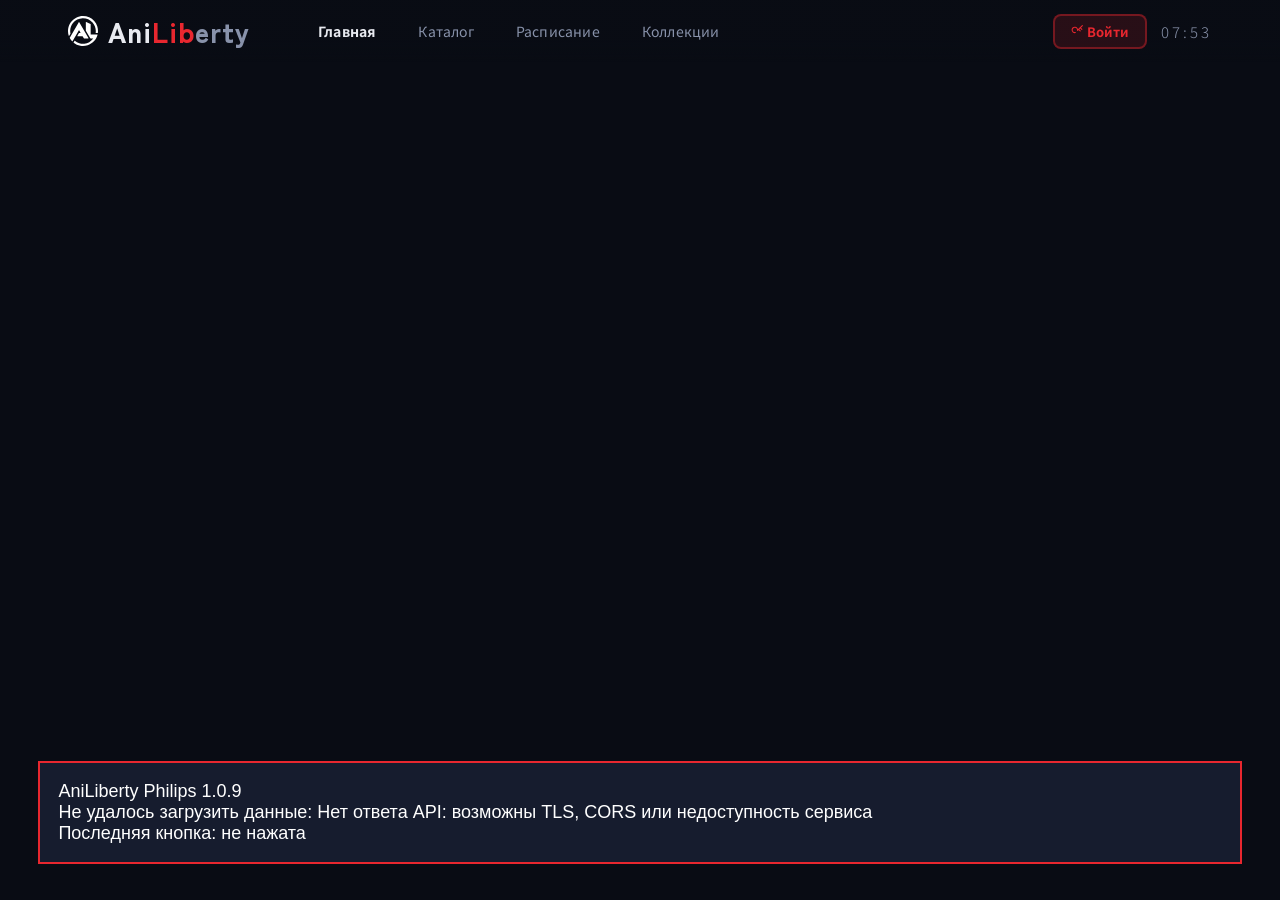
==== web/index.html @ 162997df "Restore original remote focus styling" ====
<!DOCTYPE html>
<html lang="uk">
<head>
<meta charset="UTF-8">
<meta name="viewport" content="width=device-width, initial-scale=1, minimum-scale=1, viewport-fit=cover">
<link rel="icon" type="image/svg+xml" href="data:image/svg+xml,%3Csvg%20xmlns%3D%22http%3A%2F%2Fwww.w3.org%2F2000%2Fsvg%22%20fill%3D%22white%22%20viewBox%3D%220%200%201174%201174%22%3E%3Cpath%20d%3D%22M698%20245c0-7%208-12%2014-9l169%2077c4%202%206%206%206%209v395c0%206%204%2010%2010%2010h248c6%200%2011%206%209%2012-25.3%2094.2-73.6%20180.7-140.7%20251.5-67.1%2070.9-150.8%20123.9-243.5%20154.2-92.7%2030.4-191.5%2037.2-287.5%2019.8-96-17.4-186.2-58.5-262.3-119.5-3-3-4-8-2-12l34-58c3-5%2010-7%2015-3%2051.5%2043.1%20111.1%2075.4%20175.4%2094.9%2064.2%2019.6%20131.7%2025.9%20198.5%2018.7%2066.7-7.2%20131.4-27.8%20190-60.5%2058.6-32.8%20110-77%20151.1-130.1%205-7%201-16-8-16h-93c-4%200-7-2-9-5L699%20574l-1-5z%22%2F%3E%3Cpath%20d%3D%22M422%20240c4-7%2014-7%2018%200l360%20624c4%207-1%2015-8%2015H628c-4%200-7-2-9-5l-43-75c-2-3-5-5-9-5H373c-7%200-12-8-8-15l65-113c1-3%205-5%208-5h41c7%200%2012-8%208-15l-47-83c-4-7-14-7-18%200L211%20929v1l-23%2039-1%201-10%2019c-4%206-12%207-16%202-36-38-67-82-92-128-2-3-2-7%200-10l10-19%202-2v-1z%22%2F%3E%3Cpath%20d%3D%22M587%200c83.2.1%20165.5%2017.8%20241.3%2052.1%2075.8%2034.3%20143.5%2084.2%20198.5%20146.7%2055.1%2062.4%2096.2%20135.8%20120.7%20215.3s31.8%20163.3%2021.5%20245.9c0%205-4%209-9%209h-67c-6%200-11-6-10-12%2020.8-146.3-24-294.3-122.5-404.5C862.1%20142.4%20720%2081.3%20572.3%2085.6%20424.6%2090%20286.3%20159.3%20194.5%20275%20102.7%20390.8%2066.6%20541.2%2096%20686l-1%207-47%2081c-5%207-15%206-18-2C.5%20683.8-7.6%20589.8%206.4%20497.8c14-91.9%2049.6-179.2%20104.1-254.7%2054.4-75.4%20126-136.8%20208.9-179.1C402.2%2021.7%20494-.2%20587%200z%22%2F%3E%3C%2Fsvg%3E">
<title>AniLiberty TV</title>
<style>
@import url('https://fonts.googleapis.com/css2?family=Zen+Kaku+Gothic+New:wght@700;900&family=Noto+Sans+JP:wght@300;400;700&display=swap');
*,*::before,*::after{box-sizing:border-box;margin:0;padding:0}
:root{
  --bg:#090c14;--bg2:#0f1421;--bg3:#161c2e;--bg4:#1e2540;--bg5:#252d48;
  --red:#e8272f;--gold:#f5c842;--grn:#22c55e;
  --t1:#e8eaf0;--t2:#8892aa;--t3:#4a5270;
  --hh:62px;--pad:68px;--cw:160px;
}
body{background:#090c14;color:#e8eaf0;font-family:'Noto Sans JP',sans-serif;
  width:1600px;height:900px;overflow:hidden;cursor:none;}
html{overflow:hidden;}
/* Mobile overrides handled by @media below */

/* Hide mobile nav on desktop */
#mobileNav{display:none;}
#mFltBtn{display:none;}
#mFltOverlay{display:none;}

body.mouse{cursor:default;}
.ff{font-family:'Zen Kaku Gothic New',sans-serif;font-weight:900;}

/* BG */




/* HEADER */
#hdr{position:fixed;top:0;left:0;right:0;height:62px;z-index:100;
  display:flex;align-items:center;padding:0 68px;
  background:linear-gradient(to bottom,rgba(9,12,20,.98) 65%,transparent);}
.logo{font-family:'Zen Kaku Gothic New',sans-serif;font-weight:900;font-size:28px;letter-spacing:1px;flex-shrink:0;user-select:none;display:flex;align-items:center;gap:10px;}
.logo-icon{width:30px;height:30px;flex-shrink:0;}
.logo .la{color:#e8eaf0}.logo .lb{color:#e8272f}.logo .lc{color:#8892aa}.logo-name{display:inline-flex;letter-spacing:1px;}
.logo-badge{font-size:8px;font-weight:700;letter-spacing:3px;color:#e8272f;
  border:1px solid rgba(232,39,47,.4);background:rgba(232,39,47,.1);
  padding:2px 6px;border-radius:4px;margin-left:8px;margin-top:4px;}
#nav{display:flex;gap:2px;margin-left:48px;}
.ntab{padding:7px 18px;border-radius:7px;font-size:14px;font-family:inherit;
  color:#8892aa;background:transparent;border:2px solid transparent;
  cursor:pointer;outline:none;transition:color .15s,background .15s,border-color .15s;letter-spacing:.2px;}
.ntab.cur{color:#e8eaf0;font-weight:700;}
.ntab.foc,body.mouse .ntab:hover{color:#e8eaf0;background:#161c2e;border-color:rgba(232,39,47,.5);}
.ntab.cur.foc{color:#e8272f;border-color:#e8272f;}
#hdr-r{margin-left:auto;display:flex;align-items:center;gap:14px;}
#loginBtn{padding:6px 16px;border-radius:8px;background:rgba(232,39,47,.14);color:#e8272f;
  border:2px solid rgba(232,39,47,.4);font-size:13px;font-weight:700;font-family:inherit;
  cursor:pointer;outline:none;transition:color .15s,background .15s,border-color .15s,box-shadow .15s,transform .15s;}
#loginBtn.foc,body.mouse #loginBtn:hover{
  background:#e8272f;color:#fff;border-color:#e8272f;
  box-shadow:0 0 0 3px rgba(232,39,47,.4),0 4px 18px rgba(232,39,47,.5);
  transform:scale(1.07);}
#fsBtn{display:none;background:none;border:1px solid rgba(255,255,255,.15);cursor:pointer;color:#8892aa;padding:5px 10px;border-radius:8px;font-size:16px;line-height:1;transition:color .15s,background .15s;}
#fsBtn:hover{color:#e8eaf0;background:#161c2e;}
body.mouse #fsBtn,body.is-mobile #fsBtn{display:inline-flex;align-items:center;}
body.is-app #fsBtn{display:none!important;}
body.is-app #pcFullscreen{display:none!important;}
#userPill{display:none;align-items:center;gap:7px;padding:5px 14px;border-radius:20px;
  color:#22c55e;border:2px solid rgba(34,197,94,.35);background:rgba(34,197,94,.08);
  font-size:13px;font-weight:700;cursor:pointer;outline:none;
  transition:color .15s,background .15s,border-color .15s,box-shadow .15s,transform .15s;}
#userPill.on{display:flex;}
#userPill.foc,body.mouse #userPill:hover{
  background:rgba(34,197,94,.25);border-color:#22c55e;color:#fff;
  box-shadow:0 0 0 3px rgba(34,197,94,.35),0 4px 18px rgba(34,197,94,.4);
  transform:scale(1.07);}
.udot{width:7px;height:7px;border-radius:50%;background:#22c55e;}
#clk{font-size:15px;color:#8892aa;letter-spacing:3px;font-weight:300;flex-shrink:0;}

/* LOGIN PANEL (top-right dropdown) */
#lp,#profilePanel{position:fixed;top:calc(62px + 6px);right:68px;width:400px;z-index:200;
  background:#0f1421;border:1px solid #252d48;border-radius:14px;padding:28px 32px;
  
  transform:translateY(-14px);opacity:0;pointer-events:none;transition:opacity .2s,transform .2s;}
#lp.on,#profilePanel.on{transform:translateY(0);opacity:1;pointer-events:all;}
.lp-h{font-size:19px;font-weight:700;margin-bottom:18px;}
.lp-lbl{font-size:10px;letter-spacing:1px;color:#4a5270;text-transform:uppercase;display:block;margin-bottom:5px;}
.lp-inp{width:100%;padding:11px 14px;background:#161c2e;border:2px solid #1e2540;
  border-radius:8px;color:#e8eaf0;font-size:15px;font-family:inherit;outline:none;
  transition:border-color .15s;margin-bottom:12px;}
.lp-inp.foc,.lp-inp:focus{border-color:#e8272f;background:rgba(232,39,47,.07);box-shadow:0 0 0 3px rgba(232,39,47,.18);}
#lpErr{font-size:12px;color:#e8272f;min-height:18px;margin-bottom:8px;}
.lp-row{display:flex;gap:8px;}

/* BUTTONS */
.btn.foc{outline:2px solid #e8272f;outline-offset:2px;}
.btn{display:inline-flex;align-items:center;justify-content:center;gap:7px;
  padding:10px 22px;border-radius:8px;font-size:14px;font-weight:700;font-family:inherit;
  cursor:pointer;border:none;outline:none;transition:color .15s,background .15s,border-color .15s,opacity .15s;letter-spacing:.2px;white-space:nowrap;}
.btn-p{background:#e8272f;color:#fff;}
.btn-s{background:rgba(255,255,255,.08);color:#e8eaf0;border:1px solid rgba(255,255,255,.13);}
.btn-c{background:transparent;color:#e8eaf0;border:1.5px solid rgba(255,255,255,.22);}
.btn-g{background:rgba(34,197,94,.14);color:#22c55e;border:1px solid rgba(34,197,94,.3);}
.btn.foc,body.mouse .btn:hover{outline:3px solid rgba(232,39,47,.5);outline-offset:1px;transform:scale(1.03);}

/* MAIN (content area between header and bar) */
#main{position:fixed;top:62px;bottom:0;left:0;right:0;overflow:hidden;z-index:5;}
.pg{display:none;width:100%;height:100%;flex-direction:column;}
.pg.on{display:flex;}

/* ===== HOME PAGE ===== */
/* hero content (bg is in bgLayer) */
/* HOME ROWS */
.home-rows{flex:1;min-height:0;overflow-y:auto;overflow-x:hidden;contain:strict;
  padding:6px 0 8px;}
.home-rows::-webkit-scrollbar{width:3px;}
.home-rows::-webkit-scrollbar-thumb{background:#252d48;}
.cards-sec{padding:0 0 2px;flex-shrink:0;}
/* ── Row nav arrows (Netflix-style) ── */
.track-wrap{position:relative;}
.row-arr{position:absolute;top:50%;transform:translateY(-50%);
  width:40px;height:76px;background:rgba(9,12,20,.85);border:none;
  color:#e8eaf0;font-size:26px;cursor:pointer;z-index:20;
  display:flex;align-items:center;justify-content:center;
  opacity:0;pointer-events:none;
  transition:opacity .18s,background .15s;
  backdrop-filter:blur(4px);border-radius:6px;}
.row-arr.arr-l{left:0;}
.row-arr.arr-r{right:0;}
.cards-sec.home-row:hover .row-arr{opacity:1;pointer-events:all;}
.row-arr:hover{background:rgba(232,39,47,.88);}
.row-arr.arr-hidden{opacity:0!important;pointer-events:none!important;}

.row-hdr{display:flex;align-items:center;gap:10px;margin-bottom:4px;padding:0 28px;}
.row-bar{width:3px;height:17px;background:#e8272f;border-radius:2px;}
.row-ttl{font-size:16px;font-weight:700;}
.row-sub{font-size:11px;color:#4a5270;margin-left:auto;letter-spacing:.3px;}
.track-wrap{overflow:visible;display:flex;align-items:center;padding:0 28px;clip-path:inset(-30px 0px);}
.track{display:flex;gap:10px;padding:12px 0 10px;transition:transform .25s cubic-bezier(.4,0,.2,1);transform:translateZ(0);}

/* ===== BADGES ===== */
.bdg{display:inline-flex;align-items:center;gap:3px;padding:2px 8px;border-radius:5px;
  font-size:10px;font-weight:700;letter-spacing:.4px;text-transform:uppercase;flex-shrink:0;}
.bdg-tv{background:rgba(59,130,246,.2);color:#93c5fd;}
.bdg-movie{background:rgba(168,85,247,.2);color:#d8b4fe;}

.bdg-ona{background:rgba(20,184,166,.2);color:#5eead4;}
.bdg-web{background:rgba(99,102,241,.2);color:#a5b4fc;}

.bdg-ongoing{background:rgba(34,197,94,.18);color:#22c55e;}
.bdg-fin{background:rgba(100,116,139,.18);color:#94a3b8;}

.bdg-age{background:rgba(239,68,68,.14);color:#fca5a5;}

/* ===== CARDS ===== */
.card{width:160px;border-radius:10px;flex-shrink:0;position:relative;
  overflow:visible;background:#161c2e;border:2px solid transparent;cursor:pointer;
  display:flex;flex-direction:column;contain:layout style paint;
  transition:transform .18s cubic-bezier(.4,0,.2,1),border-color .12s;}
/* clip image inside radius but allow card to scale outside */
.c-img,.c-ph{border-radius:8px 8px 0 0;overflow:hidden;}
.c-img{width:100%;aspect-ratio:2/3;object-fit:cover;flex-shrink:0;display:block;}
.c-ph{width:100%;aspect-ratio:2/3;flex-shrink:0;display:flex;align-items:center;justify-content:center;
  font-size:40px;background:linear-gradient(135deg,#1e2540,#0f1421);}
.c-body{padding:8px 9px;flex:1;display:flex;flex-direction:column;gap:3px;min-height:0;}
.c-name{font-size:11px;font-weight:700;line-height:1.35;
  display:-webkit-box;-webkit-line-clamp:2;-webkit-box-orient:vertical;overflow:hidden;}
.c-foot{display:flex;align-items:center;gap:5px;margin-top:auto;font-size:10px;color:#4a5270;flex-wrap:wrap;}
.c-eps{color:#e8272f;font-weight:700;}
.c-rating{display:flex;align-items:center;gap:2px;color:#f5c842;font-size:10px;font-weight:700;margin-left:auto;}
.c-new{position:absolute;top:6px;right:6px;background:#e8272f;color:#fff;
  font-size:8px;font-weight:700;padding:2px 5px;border-radius:3px;letter-spacing:.8px;}
/* push NEW badge below ongoing if both present */
.c-badge-ongoing ~ .c-new,.c-badge-ongoing+.c-new{top:26px;}

.c-prog{position:absolute;bottom:0;left:0;right:0;height:3px;background:rgba(255,255,255,.1);border-radius:0 0 10px 10px;overflow:hidden;}
.c-prog-f{height:100%;background:#e8272f;border-radius:0;transition:width .3s;}

/* ── Context menu ──────────────────────────────── */
#ctxOv{position:fixed;top:0;right:0;bottom:0;left:0;z-index:400;background:transparent;display:none;}
#ctxOv.on{display:block;}
.ctx-box{background:#0f1421;border-radius:14px;padding:0;overflow:hidden;min-width:280px;max-width:360px;
  border:1.5px solid #1e2540;position:absolute;
  box-shadow:0 8px 32px rgba(0,0,0,.7);}
.ctx-hdr{display:flex;align-items:center;gap:12px;padding:14px 16px;border-bottom:1px solid #1e2540;}
.ctx-poster{width:44px;height:62px;border-radius:6px;object-fit:cover;background:#161c2e;flex-shrink:0;}
.ctx-title{font-size:13px;font-weight:700;color:#e8eaf0;line-height:1.35;-webkit-line-clamp:2;display:-webkit-box;-webkit-box-orient:vertical;overflow:hidden;}
.ctx-item{display:flex;align-items:center;gap:12px;padding:13px 18px;font-size:13px;font-weight:600;
  color:#8892aa;cursor:pointer;transition:background .12s;}
.ctx-item.foc{background:#161c2e;color:#e8eaf0;}
.ctx-item.active{color:#f5c842;}
.ctx-item.danger{color:#ff6b6b;}
.ctx-item .ctx-ic{font-size:16px;width:22px;text-align:center;flex-shrink:0;}
.ctx-sep{height:1px;background:#1e2540;margin:4px 0;}

.card.foc{border-color:#e8272f;transform:scale(1.06) translateY(-8px) translateZ(0);z-index:10;}
body.is-mobile .card.foc{border-color:transparent!important;transform:none!important;z-index:auto!important;}
body.is-mobile.show-last-foc .card.foc{border-color:rgba(232,39,47,.6)!important;transform:scale(1.02) translateY(-3px)!important;}
/* Suppress all focus UI on mobile */
body.is-mobile .foc{outline:none!important;}
body.is-mobile .ntab.foc,body.is-mobile .dep.foc,
body.is-mobile .pep.foc,body.is-mobile .det-rel-card.foc,body.is-mobile .sch-item.foc,
body.is-mobile .fchip.foc,body.is-mobile .ctx-item.foc,body.is-mobile .ctab.foc,
body.is-mobile #detBack.foc,body.is-mobile .det-cbtn.foc{
  outline:none!important;border-color:transparent!important;
  background:transparent!important;color:#e8eaf0!important;transform:none!important;}
/* btn.foc on mobile — only remove outline, keep background */
body.is-mobile .btn.foc:not(.btn-p):not(.btn-s):not(.btn-c):not(.btn-g){
  outline:none!important;background:transparent!important;transform:none!important;}
body.is-mobile .btn-p.foc,body.is-mobile .btn-s.foc,body.is-mobile .btn-c.foc{
  outline:none!important;transform:none!important;}
body.is-mobile .ply-bar.bar-foc{background:transparent;}
body.mouse .card:hover{border-color:rgba(232,39,47,.5);transform:scale(1.03) translateY(-4px) translateZ(0);}
/* skeleton */
.skel{width:160px;aspect-ratio:2/3;background:#161c2e;border-radius:10px;flex-shrink:0;}

/* ===== CATALOG ===== */
#pgCatalog{flex-direction:row;background:#090c14;padding-top:10px;}
.cat-main{flex:1;min-width:0;display:flex;flex-direction:column;padding:20px 68px 0;overflow:visible;}
.cat-srch{display:flex;align-items:center;gap:12px;background:#0f1421;
  border:2px solid #1e2540;border-radius:10px;padding:0 16px;margin-bottom:18px;flex-shrink:0;}
.cat-srch.foc{border-color:#e8272f;}
.cat-srch-icon{font-size:17px;color:#4a5270;}
#catQ{flex:1;background:transparent;border:none;color:#e8eaf0;font-size:17px;
  font-family:inherit;outline:none;padding:13px 0;}
#catQ::placeholder{color:#4a5270;}
.cat-grid{flex:1;overflow-y:auto;overflow-x:visible;padding-top:8px;
  display:grid;grid-template-columns:repeat(auto-fill,minmax(160px,1fr));
  gap:16px;padding:18px 8px 24px;align-content:start;margin-top:4px;}
.cat-grid .card{width:auto;}
.cat-grid::-webkit-scrollbar{width:4px;}
.cat-grid::-webkit-scrollbar-thumb{background:#252d48;border-radius:2px;}
.cat-info{grid-column:1/-1;display:flex;align-items:center;justify-content:center;
  font-size:14px;color:#4a5270;padding:40px 0;}
.cat-load{grid-column:1/-1;display:flex;align-items:center;justify-content:center;padding:20px;}
/* filter sidebar */
.cat-flt{width:460px;flex-shrink:0;background:#0f1421;border-left:1px solid #1e2540;
  display:flex;flex-direction:column;}
.cat-flt-in{flex:1;overflow-y:auto;padding:20px 24px;}
.cat-flt-in::-webkit-scrollbar{width:3px;}
.cat-flt-in::-webkit-scrollbar-thumb{background:#252d48;}
.f-sec{margin-bottom:20px;}
.f-ttl{font-size:11px;font-weight:700;letter-spacing:.8px;color:#8892aa;
  text-transform:uppercase;margin-bottom:8px;}
.f-chips{display:flex;flex-wrap:wrap;gap:7px;}
.fchip{padding:5px 13px;border-radius:6px;font-size:12px;font-weight:600;font-family:inherit;
  cursor:pointer;outline:none;transition:color .13s,background .13s,border-color .13s;
  background:#161c2e;color:#8892aa;border:2px solid transparent;}
.fchip.sel{background:rgba(232,39,47,.18);color:#e8eaf0;border-color:rgba(232,39,47,.5);}
.fchip.foc,body.mouse .fchip:hover{border-color:#e8272f;color:#e8eaf0;}
.cat-flt-foot{padding:14px 24px;border-top:1px solid #1e2540;display:flex;gap:8px;}
.year-spin-wrap{display:flex;flex-direction:column;align-items:center;gap:4px;}
.year-spin-row{display:flex;flex-direction:row;align-items:center;gap:10px;}
.ys-label{font-size:10px;color:#4a5270;letter-spacing:.5px;width:22px;text-align:right;flex-shrink:0;}
.year-spin{display:flex;flex-direction:row;align-items:center;gap:4px;
  background:#161c2e;border:2px solid #252d48;border-radius:8px;padding:6px 8px;
  min-width:100px;transition:border-color .15s;}
.year-spin.foc{border-color:#e8272f;}
.ys-arr{color:#4a5270;font-size:13px;transition:color .1s;
  background:none;border:none;cursor:pointer;font-family:inherit;
  padding:10px 14px;margin:-10px -6px;line-height:1;outline:none;
  -webkit-tap-highlight-color:transparent;}
body.mouse .ys-arr:hover,.ys-arr:active{color:#e8272f;}
.year-spin.foc .ys-arr{color:#e8272f;}
.ys-val{font-size:15px;font-weight:700;color:#e8eaf0;min-width:44px;text-align:center;
  padding:0;letter-spacing:.5px;}
.cat-flt-foot .btn{flex:1;}

/* ===== SCHEDULE ===== */
#pgSchedule{background:#090c14;padding:20px 68px 0;overflow:hidden;flex-direction:column;}
.sch-grid{display:grid;grid-template-columns:repeat(7,1fr);gap:10px;flex:1;overflow:hidden;}
.sch-day{display:flex;flex-direction:column;gap:0;overflow:hidden;height:100%;}
.sch-dh{font-size:11px;font-weight:700;letter-spacing:1px;text-transform:uppercase;
  color:#e8eaf0;padding:6px 0;border-bottom:2px solid #1e2540;flex-shrink:0;}
.sch-dh.today{color:#e8272f;border-color:#e8272f;}
.sch-items{flex:1;min-height:0;overflow-y:auto;display:flex;flex-direction:column;gap:5px;padding:4px 0 8px;}
.sch-items::-webkit-scrollbar{width:2px;}
.sch-items::-webkit-scrollbar-thumb{background:#252d48;}
.sch-item{background:#0f1421;border-radius:7px;cursor:pointer;
  border:2px solid transparent;outline:none;transition:color .13s,background .13s,border-color .13s;text-align:left;
  display:flex;gap:0;flex-direction:column;flex-shrink:0;}
.sch-item-img{width:100%;aspect-ratio:16/9;object-fit:cover;display:block;flex-shrink:0;
  background:#161c2e;border-radius:5px 5px 0 0;overflow:hidden;}
.sch-item-ph{width:100%;aspect-ratio:16/9;display:flex;align-items:center;justify-content:center;
  font-size:22px;background:linear-height(135deg,#1e2540,#161c2e);flex-shrink:0;
  background:#1e2540;}
.sch-item-info{padding:6px 8px;}
.sch-item .sin{font-size:11px;font-weight:700;line-height:1.3;color:#e8eaf0;margin-bottom:2px;
  display:-webkit-box;-webkit-line-clamp:2;-webkit-box-orient:vertical;overflow:hidden;}
.sch-item .sie{font-size:10px;color:#e8272f;font-weight:600;}
.sch-item.foc,body.mouse .sch-item:hover{border-color:#e8272f;}

/* ===== COLLECTIONS ===== */
#pgCollections{background:#090c14;padding:0 68px;overflow:hidden;flex-direction:column;}
.coll-tabs{display:flex;gap:5px;padding:18px 0 14px;flex-shrink:0;}
.ctab{padding:7px 18px;border-radius:8px;font-size:14px;font-weight:600;font-family:inherit;
  cursor:pointer;outline:none;transition:color .15s,background .15s,border-color .15s;
  background:#0f1421;color:#8892aa;border:2px solid transparent;}
.ctab.cur{color:#e8eaf0;border-color:rgba(232,39,47,.5);background:#161c2e;}
.ctab.foc,body.mouse .ctab:hover{border-color:#e8272f;color:#e8eaf0;}
.coll-grid{flex:1;overflow-y:auto;overflow-x:visible;
  display:grid;grid-template-columns:repeat(auto-fill,minmax(160px,1fr));gap:12px;
  padding:28px 8px 16px;align-content:start;}
.coll-grid::-webkit-scrollbar{width:3px;}
.coll-grid::-webkit-scrollbar-track{background:transparent;}
.coll-grid::-webkit-scrollbar-thumb{background:#252d48;border-radius:3px;}
/* collection cards fill their grid cell */
.coll-grid .card{width:100%;min-width:0;}
.coll-empty{grid-column:1/-1;display:flex;flex-direction:column;align-items:center;
  justify-content:center;gap:10px;padding:50px 0;color:#4a5270;}
.coll-empty-ic{font-size:44px;opacity:.35;}

/* ===== DETAIL OVERLAY ===== */
#detOv{position:fixed;top:0;right:0;bottom:0;left:0;z-index:150;
  background:rgba(9,12,20,.98);
  display:none;overflow:hidden;}
#detOv.on{display:flex;}
.det-side{width:38%;flex-shrink:0;position:relative;overflow:hidden;}
.det-side-img{position:absolute;top:0;right:0;bottom:0;left:0;background-size:cover;background-position:center top;}
.det-side-grad{position:absolute;top:0;right:0;bottom:0;left:0;
  background:linear-gradient(to right,transparent 30%,rgba(9,12,20,.99)),
  linear-gradient(to top,rgba(9,12,20,.7) 0%,transparent 30%);}
.det-body{flex:1;padding:28px 52px 60px 40px;overflow-y:auto;display:flex;flex-direction:column;gap:0;
  max-height:100%;}
.det-body::-webkit-scrollbar{width:3px;}
.det-body::-webkit-scrollbar-thumb{background:#252d48;}

/* ── Back button ── */


/* ── Header block: title + english + badges ── */
.det-header-block{display:flex;flex-direction:column;gap:5px;margin-bottom:16px;}
.det-ttl{font-size:34px;line-height:1.15;margin:0;}
.det-en{font-size:15px;color:#8892aa;font-weight:300;}
.det-bdgs{display:flex;gap:7px;flex-wrap:wrap;margin-top:4px;}

/* ── Description block ── */
.det-desc-block{margin-bottom:18px;}
.det-desc{font-size:13px;line-height:1.8;color:#8892aa;}

/* ── Meta block ── */
.det-meta-block{background:rgba(255,255,255,.04);border:1px solid rgba(255,255,255,.07);
  border-radius:12px;padding:14px 18px;margin-bottom:20px;}
.det-meta{display:grid;grid-template-columns:auto 1fr;gap:6px 22px;font-size:13px;}
.det-meta-k{color:#4a5270;white-space:nowrap;}
.det-meta-v{color:#e8eaf0;font-weight:600;}

/* ── Play button block ── */
.det-acts-block{display:flex;flex-direction:column;gap:10px;margin-bottom:20px;}
.det-acts{display:flex;gap:12px;align-items:center;flex-wrap:wrap;}
.det-play-btn{padding:16px 44px;font-size:17px;font-weight:800;letter-spacing:.3px;
  border-radius:12px;min-width:220px;}
.det-reset-btn{font-size:12px;opacity:.6;padding:8px 18px;}

/* ── Collection row block ── */
.det-coll-block{border-top:1px solid rgba(255,255,255,.07);padding-top:16px;margin-bottom:20px;}
.det-coll-lbl{font-size:11px;font-weight:700;letter-spacing:.8px;text-transform:uppercase;
  color:#4a5270;margin-bottom:8px;}
.det-coll-row{display:flex;gap:7px;flex-wrap:wrap;}
.det-cbtn{padding:7px 15px;border-radius:8px;font-size:12px;font-weight:700;font-family:inherit;
  cursor:pointer;outline:none;transition:color .13s,background .13s,border-color .13s;
  background:#161c2e;color:#8892aa;border:2px solid transparent;}
.det-cbtn.in{border-color:#f5c842;color:#f5c842;background:rgba(245,200,66,.1);}
.det-cbtn.foc,body.mouse .det-cbtn:hover{border-color:#e8272f;color:#e8eaf0;}

/* ── Episodes block ── */
.det-eps-block{border-top:1px solid rgba(255,255,255,.07);padding-top:16px;margin-bottom:20px;}
.det-eps-hdr{font-size:12px;font-weight:700;letter-spacing:.8px;text-transform:uppercase;
  color:#4a5270;margin-bottom:10px;}
.det-eps{display:flex;flex-wrap:wrap;gap:7px;max-height:220px;overflow-y:auto;}
.det-eps::-webkit-scrollbar{height:3px;}

/* ── Related releases block ── */
.det-related-block{border-top:1px solid rgba(255,255,255,.07);padding-top:16px;padding-bottom:80px;display:none;}
.det-sec-hdr{font-size:12px;font-weight:700;letter-spacing:.8px;text-transform:uppercase;
  color:#4a5270;margin-bottom:12px;}
.det-related{display:flex;gap:12px;flex-wrap:wrap;padding-bottom:4px;}
.det-related::-webkit-scrollbar{height:2px;}
.det-related::-webkit-scrollbar-thumb{background:#252d48;}
.det-rel-card{width:110px;flex-shrink:0;border-radius:10px;overflow:hidden;cursor:pointer;position:relative;
  background:#161c2e;border:2px solid transparent;transition:border-color .13s;}
.det-rel-card.drc-current{border-color:#22c55e;cursor:default;}
.drc-now{position:absolute;top:6px;left:6px;background:#e8272f;color:#fff;
  font-size:8px;font-weight:700;padding:2px 6px;border-radius:3px;letter-spacing:.5px;}
.det-rel-card img,.det-rel-card .drc-ph{width:100%;aspect-ratio:2/3;object-fit:cover;display:block;}
.det-rel-card .drc-ph{display:flex;align-items:center;justify-content:center;font-size:28px;background:#1e2540;}
.det-rel-card .drc-info{padding:7px 8px;}
.det-rel-card .drc-type{font-size:9px;font-weight:700;letter-spacing:.4px;color:#e8272f;text-transform:uppercase;margin-bottom:2px;}
.det-rel-card .drc-n{font-size:10px;font-weight:600;line-height:1.3;color:#e8eaf0;
  display:-webkit-box;-webkit-line-clamp:2;-webkit-box-orient:vertical;overflow:hidden;}
.det-rel-card .drc-year{font-size:10px;color:#4a5270;margin-top:3px;font-weight:600;}
body.mouse .det-rel-card:not(.drc-current):hover,.det-rel-card.foc{border-color:#e8272f;}
.dep{padding:7px 13px;border-radius:7px;font-size:12px;font-weight:600;font-family:inherit;
  cursor:pointer;outline:none;transition:color .13s,background .13s,border-color .13s;min-width:70px;text-align:center;
  background:#161c2e;color:#8892aa;border:2px solid transparent;position:relative;overflow:hidden;}
/* Border overlay sits on top of progress bar */
.dep::after{content:'';position:absolute;top:0;right:0;bottom:0;left:0;border-radius:6px;border:2px solid transparent;pointer-events:none;transition:border-color .13s;}
/* watched = green border; partial = red progress bar; current = gold */
/* episode: yellow=partial, green=done, green+thick=current */
.dep.ep-done{background:rgba(34,197,94,.12);border-color:rgba(34,197,94,.45);color:rgba(110,231,183,.95);}
.dep.ep-partial{background:rgba(234,179,8,.1);border-color:rgba(234,179,8,.5);color:rgba(253,224,71,.95);}
.dep.ep-current{background:rgba(34,197,94,.2);border-color:rgba(34,197,94,.9);color:#86efac;font-weight:700;}
.dep.foc,body.mouse .dep:hover{border-color:#e8272f;color:#e8eaf0;background:rgba(232,39,47,.15);}
/* Progress bar sits inside, border ::after sits on top of it */
.dep-pb{position:absolute;bottom:0;left:0;right:0;height:3px;background:rgba(255,255,255,.1);}
.dep-pf{height:100%;background:#e8272f;border-radius:0;}

/* ===== PLAYER ===== */
#plyOv{position:fixed;top:0;right:0;bottom:0;left:0;z-index:300;background:#000;display:none;flex-direction:column;}
#plyOv.on{display:flex;}
.ply-wrap{flex:1;position:relative;overflow:hidden;display:flex;align-items:center;justify-content:center;}
video{width:100%;height:100%;object-fit:contain;display:block;max-height:100%;}
.ply-spin{position:absolute;top:0;right:0;bottom:0;left:0;display:flex;flex-direction:column;
  align-items:center;justify-content:center;gap:12px;}
.spin{width:52px;height:52px;border:4px solid rgba(255,255,255,.1);
  border-top-color:#e8272f;border-radius:50%;animation:spin .8s linear infinite;}
@keyframes spin{to{transform:rotate(360deg)}}
.ply-ui{position:absolute;top:0;right:0;bottom:0;left:0;display:flex;flex-direction:column;justify-content:flex-end;
  background:linear-gradient(to top,rgba(0,0,0,.92) 0%,rgba(0,0,0,0) 45%);
  opacity:0;transition:opacity .22s;pointer-events:none;}
#plyOv.ctrl .ply-ui{opacity:1;pointer-events:all;}
.ply-ctrl{padding:20px 68px;padding-right:max(68px, calc(68px + env(safe-area-inset-right)));padding-left:max(68px, calc(68px + env(safe-area-inset-left)));padding-bottom:max(20px, calc(20px + env(safe-area-inset-bottom)));}
.ply-ttl{font-size:24px;font-weight:700;margin-bottom:2px;}
.ply-ep{font-size:13px;color:#8892aa;margin-bottom:12px;}
.ply-bar{height:20px;background:transparent;border-radius:2px;margin-bottom:14px;
  cursor:pointer;position:relative;display:flex;align-items:center;}
.ply-bar::before{content:'';position:absolute;left:0;right:0;height:4px;
  background:rgba(255,255,255,.2);border-radius:2px;pointer-events:none;}
.ply-fill{height:4px;background:#e8272f;border-radius:2px;position:relative;
  transition:width .1s linear;pointer-events:none;}
.ply-bar.scrubbing .ply-fill{transition:none;}
.ply-fill::after{content:'';position:absolute;right:-9px;top:-8px;width:20px;height:20px;
  background:#fff;border-radius:50%;transform:scale(.7);transition:transform .15s;}
.ply-bar:hover .ply-fill::after,.ply-bar.scrubbing .ply-fill::after{transform:scale(1);}
.seek-tooltip{position:absolute;bottom:28px;transform:translateX(-50%);
  background:rgba(0,0,0,.85);color:#fff;font-size:11px;padding:2px 7px;
  border-radius:4px;pointer-events:none;white-space:nowrap;display:none;}
.ply-bar.scrubbing .seek-tooltip,.ply-bar:hover .seek-tooltip{display:block;}
.ply-row{display:flex;align-items:center;gap:12px;}
.pb{width:52px;height:52px;border-radius:50%;background:rgba(255,255,255,.1);
  border:1px solid rgba(255,255,255,.15);color:#fff;cursor:pointer;
  outline:none;display:flex;align-items:center;justify-content:center;
  padding:0;line-height:1;
  transition:color .15s,opacity .15s;font-family:inherit;flex-shrink:0;}
.pb svg{display:block;pointer-events:none;}
.pb.big{width:66px;height:66px;}
.pb.foc,body.mouse .pb:hover{background:#e8272f;border-color:#e8272f;}
.ply-time{font-size:13px;color:#8892aa;letter-spacing:.7px;flex-shrink:0;}
.ply-eps{display:flex;gap:5px;flex-wrap:nowrap;margin-left:12px;align-items:center;}
.pep{padding:4px 10px;border-radius:5px;font-size:11px;font-weight:600;
  background:rgba(255,255,255,.08);border:1px solid rgba(255,255,255,.1);color:#8892aa;
  cursor:pointer;outline:none;font-family:inherit;flex-shrink:0;transition:color .13s,background .13s,border-color .13s;}
/* player strip: same color scheme */
.pep.cur{background:rgba(34,197,94,.2);border-color:rgba(34,197,94,.9);color:#86efac;font-weight:700;}
.pep.ep-done{border-color:rgba(34,197,94,.45);color:rgba(110,231,183,.95);}
.pep.ep-partial{border-color:rgba(234,179,8,.5);color:rgba(253,224,71,.95);}
.pep.foc,body.mouse .pep:hover{background:#e8272f;border-color:#e8272f;color:#fff;}
.pep-dots{color:#4a5270;font-size:14px;padding:0 2px;line-height:1;}
#skipBtn,#skipNextBtn{position:absolute;right:68px;
  padding:9px 22px;color:#fff;
  border-radius:8px;font-size:14px;font-weight:700;font-family:inherit;
  border:none;cursor:pointer;outline:none;
  opacity:0;transition:opacity .18s;pointer-events:none;}
#skipBtn{bottom:200px;background:rgba(232,39,47,.88);right:max(68px,calc(68px + env(safe-area-inset-right)));}
#skipNextBtn{bottom:150px;background:rgba(59,130,246,.88);right:max(68px,calc(68px + env(safe-area-inset-right)));}
#skipBtn.on,#skipNextBtn.on{opacity:1;pointer-events:all;}
#skipBtn.foc{outline:3px solid rgba(232,39,47,.5);}
#skipNextBtn.foc{outline:3px solid rgba(59,130,246,.5);}
/* Quality selector */
.ply-qual-btn{padding:6px 14px;border-radius:6px;font-size:13px;font-weight:700;
  background:rgba(255,255,255,.1);border:1px solid rgba(255,255,255,.15);
  color:#e8eaf0;cursor:pointer;outline:none;font-family:inherit;flex-shrink:0;
  transition:color .13s,background .13s,border-color .13s;margin-left:auto;}
.ply-qual-btn.foc,body.mouse .ply-qual-btn:hover{background:#e8272f;border-color:#e8272f;}
.ply-qual-menu{position:absolute;bottom:90px;right:68px;
  background:#0f1421;border:1px solid #1e2540;border-radius:10px;
  padding:6px;display:none;flex-direction:column;gap:4px;z-index:10;}
.ply-qual-menu.on{display:flex;}
.ply-qual-opt{padding:8px 22px;border-radius:6px;font-size:14px;font-weight:700;
  background:none;border:2px solid transparent;color:#8892aa;
  cursor:pointer;outline:none;font-family:inherit;text-align:center;
  transition:color .12s,background .12s,border-color .12s;}
.ply-qual-opt.cur{color:#e8272f;border-color:rgba(232,39,47,.3);}
.ply-qual-opt.foc,body.mouse .ply-qual-opt:hover{background:#e8272f;border-color:#e8272f;color:#fff;}

/* ===== HINT BAR ===== */
#hbar{display:none;}
#hbar-r{display:none;}
.sdot{width:6px;height:6px;border-radius:50%;background:#e8272f;animation:blk 2s infinite;}
.sdot.ok{background:#22c55e;animation:none;}
.sdot.warn{background:#f59e0b;animation:none;}
.sdot.sync{background:#f5c842;animation:blk .6s infinite;}
@keyframes blk{0%,100%{opacity:1}50%{opacity:.22}}

/* ===== PRELOADER ===== */
#preloader{
  position:fixed;top:0;right:0;bottom:0;left:0;z-index:9999;
  background:#090c14;
  display:flex;flex-direction:column;align-items:center;justify-content:center;gap:24px;
  transition:opacity .5s ease, visibility .5s ease;
}
#preloader.hide{opacity:0;visibility:hidden;pointer-events:none;}
.pre-logo{display:flex;align-items:center;gap:14px;user-select:none;}
.pre-svg{width:64px;height:64px;animation:preSpin 1.8s cubic-bezier(.4,0,.2,1) infinite;}
@keyframes preSpin{
  0%{transform:rotate(0deg);opacity:1;}
  50%{transform:rotate(180deg);opacity:.5;}
  100%{transform:rotate(360deg);opacity:1;}
}
.pre-wordmark{font-family:'Zen Kaku Gothic New',sans-serif;font-weight:900;font-size:32px;letter-spacing:2px;}
.pre-wordmark .la{color:#e8eaf0}.pre-wordmark .lb{color:#e8272f}.pre-wordmark .lc{color:#8892aa}
.pre-badge{font-size:9px;font-weight:700;letter-spacing:3px;color:#e8272f;
  border:1px solid rgba(232,39,47,.4);background:rgba(232,39,47,.1);
  padding:2px 7px;border-radius:4px;margin-left:8px;margin-top:6px;align-self:flex-end;margin-bottom:6px;}
.pre-bar{width:180px;height:2px;background:#1e2540;border-radius:2px;overflow:hidden;}
.pre-bar-fill{height:100%;width:0%;background:#e8272f;border-radius:2px;
  animation:preBar 1.8s cubic-bezier(.4,0,.6,1) forwards;}
@keyframes preBar{0%{width:0%}60%{width:75%}100%{width:100%}}

/* ══════════════════════════════════════════
   MOBILE ADAPTATION (flat selectors, no nesting)
══════════════════════════════════════════ */

/* Header */
body.is-mobile #hdr{padding:0 14px;gap:6px;}
body.is-mobile .logo{font-size:20px;gap:6px;}
body.is-mobile .logo-icon{width:22px;height:22px;}
body.is-mobile #nav{display:none!important;}
body.is-mobile #hdr-r{gap:8px;flex-shrink:0;}
body.is-mobile #clk{display:none;}
body.is-mobile #loginBtn{padding:5px 10px;font-size:12px;}
body.is-mobile #userPill{padding:4px 9px;font-size:12px;}

/* Login / profile panel */
body.is-mobile #lp,body.is-mobile #profilePanel{left:10px;right:10px;width:auto;padding:22px 20px;}

/* Main area */
body.is-mobile #main{top:62px;bottom:56px;left:0;right:0;}

/* Home rows */
body.is-mobile .home-rows{padding:4px 0 8px;}
body.is-mobile .track-wrap{padding:0 10px;overflow-x:auto;overflow-y:visible;
  scroll-snap-type:x proximity;-webkit-overflow-scrolling:touch;scrollbar-width:none;}
body.is-mobile .track-wrap::-webkit-scrollbar{display:none;}
body.is-mobile .track-wrap .card{scroll-snap-align:start;flex-shrink:0;}
body.is-mobile .row-hdr{padding:0 14px;}

/* Bottom navigation */
body.is-mobile #mobileNav{
  display:flex;position:fixed;bottom:0;left:0;right:0;z-index:200;
  background:rgba(9,12,20,.97);border-top:1px solid #1e2540;
  height:56px;padding-bottom:env(safe-area-inset-bottom);
}
body.is-mobile .mnav-btn{
  flex:1;display:flex;flex-direction:column;align-items:center;justify-content:center;
  gap:3px;background:none;border:none;color:#8892aa;cursor:pointer;
  font-size:9px;font-family:inherit;font-weight:600;letter-spacing:.3px;
  padding:6px 0;transition:color .15s;
}
body.is-mobile .mnav-btn svg{width:20px;height:20px;flex-shrink:0;}
body.is-mobile .mnav-btn.cur{color:#e8272f;}
body.is-mobile .mnav-btn.cur svg{stroke:#e8272f;}

/* ── Catalog ── */
body.is-mobile #pgCatalog{flex-direction:column;overflow:hidden;}
body.is-mobile .cat-flt:not(.mob-drawer){display:none!important;}
body.is-mobile .cat-main{
  padding:10px 12px 0;flex:1;min-height:0;
  display:flex;flex-direction:column;
}
body.is-mobile #catQ{font-size:15px;}
body.is-mobile #mFltBtn{
  display:flex;align-items:center;justify-content:center;
  background:none;border:none;color:#8892aa;cursor:pointer;padding:6px;flex-shrink:0;
}
body.is-mobile .cat-grid{
  grid-template-columns:repeat(auto-fill,minmax(130px,1fr));gap:10px;
  flex:1;min-height:0;overflow-y:auto;-webkit-overflow-scrolling:touch;
}

/* Filter overlay */
body.is-mobile #mFltOverlay{display:none;position:fixed;top:0;right:0;bottom:0;left:0;z-index:499;background:rgba(0,0,0,.5);}
body.is-mobile #mFltOverlay.on{display:block;}

/* Context menu */
body.is-mobile .ctx-box{min-width:260px;}

/* ── Collections ── */
body.is-mobile #pgCollections{padding:0 14px;display:flex;flex-direction:column;}
body.is-mobile .coll-tabs{
  padding:6px 0;overflow-x:auto;overflow-y:hidden;
  flex-wrap:nowrap;scrollbar-width:none;-webkit-overflow-scrolling:touch;flex-shrink:0;
}
body.is-mobile .coll-tabs::-webkit-scrollbar{display:none;}
body.is-mobile .ctab{flex-shrink:0;padding:7px 14px;font-size:13px;}
body.is-mobile .coll-grid{flex:1;overflow-y:auto;-webkit-overflow-scrolling:touch;}

/* ── Schedule ── */
body.is-mobile #pgSchedule{padding:0;overflow-y:auto;overflow-x:hidden;-webkit-overflow-scrolling:touch;}
body.is-mobile #pgSchedule .sch-h{padding:14px 14px 8px;font-size:16px;}
body.is-mobile .sch-grid{
  display:flex;flex-direction:column;
  gap:0;height:auto;overflow:visible;
  padding:0 10px 70px;
}
body.is-mobile .sch-day{margin-bottom:16px;height:auto;overflow:visible;}
body.is-mobile .sch-dh{font-size:14px;padding:8px 0 6px;}
body.is-mobile .sch-items{
  flex-direction:row;overflow-x:auto;overflow-y:hidden;
  flex-wrap:nowrap;gap:8px;padding:0 0 6px;
  scrollbar-width:none;-webkit-overflow-scrolling:touch;
}
body.is-mobile .sch-items::-webkit-scrollbar{display:none;}
body.is-mobile .sch-item{flex-shrink:0;width:130px;}
body.is-mobile .sch-item-img,body.is-mobile .sch-item-ph{aspect-ratio:2/3;}
body.is-mobile .sch-item .sin{font-size:11px;}
body.is-mobile .sch-item .sie{font-size:10px;}

/* ── Detail overlay ── */
body.is-mobile #detOv{flex-direction:column;overflow-y:auto;-webkit-overflow-scrolling:touch;}
body.is-mobile .det-side{
  width:100%;height:auto;flex-shrink:0;position:relative;
  aspect-ratio:16/9;overflow:hidden;
}
body.is-mobile .det-side-img{
  position:absolute;top:0;right:0;bottom:0;left:0;background-size:cover;background-position:center top;
}
body.is-mobile .det-body{
  padding:16px 16px 80px;overflow-y:visible;max-height:none;flex:none;
}
body.is-mobile .det-ttl{font-size:22px;}

/* ── Player ── */
body.is-mobile .ply-ctrl{padding:12px 14px 12px;}
body.is-mobile .ply-row{gap:6px;flex-wrap:nowrap;overflow:hidden;}
body.is-mobile .pb{width:40px;height:40px;}
body.is-mobile .pb.big{width:50px;height:50px;}
body.is-mobile .ply-ttl{font-size:16px;}
body.is-mobile .pb{width:44px;height:44px;}
body.is-mobile .pb.big{width:54px;height:54px;}
body.is-mobile #skipBtn{right:14px;bottom:175px;}
body.is-mobile #skipNextBtn{right:14px;bottom:129px;}
body.is-mobile .ply-eps{display:none!important;}
@media(max-width:900px) and (orientation:landscape){
  body.is-mobile .ply-eps{display:flex!important;}
  body.is-mobile .pep{padding:3px 8px;font-size:10px;}
}
body.is-mobile .ply-back-btn{top:max(14px,calc(14px + env(safe-area-inset-top)));left:max(14px,calc(14px + env(safe-area-inset-left)));}

/* ── Mobile filter drawer (top-level, not inside media) ── */
#catFlt.mob-drawer{
  position:fixed!important;bottom:0!important;left:0!important;right:0!important;
  width:100%!important;max-height:75vh!important;z-index:1000!important;
  border-left:none!important;border-top:1px solid #1e2540!important;
  border-radius:18px 18px 0 0!important;
  transform:translateY(110%)!important;
  transition:transform .3s cubic-bezier(.4,0,.2,1)!important;
  background:#0f1421!important;
  display:flex!important;flex-direction:column!important;
}
#catFlt.mob-drawer::before{
  content:'';display:block;width:40px;height:4px;border-radius:2px;
  background:#252d48;margin:10px auto 4px;flex-shrink:0;
}
#catFlt.mob-drawer .cat-flt-in{
  max-height:calc(75vh - 80px)!important;overflow-y:auto!important;
}
#catFlt.mob-drawer .cat-flt-foot{
  padding:10px 16px calc(16px + env(safe-area-inset-bottom))!important;
  flex-shrink:0!important;
}
#catFlt.mob-drawer .cat-flt-foot .btn{
  flex:1!important;padding:13px!important;font-size:15px!important;
}
#catFlt.mob-drawer.mob-open{
  transform:translateY(0)!important;
}

/* ── Player back button (top-left) ── */
.ply-back-btn{
  position:absolute;top:20px;left:68px;z-index:10;
  display:flex;align-items:center;justify-content:center;
  width:46px;height:46px;border-radius:50%;
  background:rgba(0,0,0,.55);border:2px solid rgba(255,255,255,.2);
  color:#fff;cursor:pointer;outline:none;
  transition:background .15s,border-color .15s,box-shadow .15s,transform .15s;
  backdrop-filter:blur(6px);
}
.ply-back-btn:hover,.ply-back-btn.foc{
  background:#e8272f;border-color:#e8272f;
  box-shadow:0 0 0 3px rgba(232,39,47,.35);transform:scale(1.1);
}

/* ── Video fit modes ── */
#vid.fit-contain{object-fit:contain;}
#vid.fit-cover{object-fit:cover;}


/* ── Fit button active indicator ── */
.ply-fit-btn{position:relative;}
@media(max-width:600px) and (orientation:portrait){#pcFit{display:none!important;}}
.ply-fit-btn .fit-label{display:none;}

/* ── Tizen TV scale +30% ── */
html.tizen-tv{ zoom:1.3; }
body.tizen-tv{ width:calc(100vw / 1.3)!important; height:calc(100vh / 1.3)!important; }

/* Schedule mobile wrapper override */
body.is-mobile #schWrap{overflow:visible!important;height:auto!important;flex:none!important;padding:0 8px 8px!important;}
body.is-mobile #schGrid{height:auto!important;}

/* ── Detail round back button ── */
.det-round-back{
  position:absolute;top:18px;left:18px;z-index:20;
  width:46px;height:46px;border-radius:50%;
  display:flex;align-items:center;justify-content:center;
  background:rgba(0,0,0,.55);border:2px solid rgba(255,255,255,.2);
  color:#fff;cursor:pointer;outline:none;
  transition:background .15s,border-color .15s,box-shadow .15s,transform .15s;
  backdrop-filter:blur(6px);flex-shrink:0;
}
.det-round-back:hover,.det-round-back.foc{
  background:#e8272f;border-color:#e8272f;
  box-shadow:0 0 0 3px rgba(232,39,47,.35);transform:scale(1.1);
}

/* Timeline focused state */
.ply-bar.bar-foc::before{height:7px!important;}
.ply-bar.bar-foc .ply-fill{height:7px!important;}
.ply-bar.bar-foc .ply-fill::after{
  width:24px!important;height:24px!important;
  right:-12px!important;top:-10px!important;
  background:#fff!important;
  box-shadow:0 0 0 3px #e8272f!important;
  transform:scale(1)!important;
}
/* Disabled prev/next */
.pb.pb-disabled{opacity:0.3;pointer-events:none;}

.c-badge-ongoing{position:absolute;top:6px;right:6px;background:rgba(34,197,94,.85);color:#fff;
  font-size:9px;font-weight:800;letter-spacing:.3px;padding:2px 7px;border-radius:4px;}
.c-badge-coll{position:absolute;top:6px;left:6px;background:rgba(0,0,0,.65);color:#fff;
  font-size:11px;padding:2px 6px;border-radius:4px;backdrop-filter:blur(4px);}

.drc-ongoing{position:absolute;top:4px;right:4px;background:rgba(34,197,94,.85);color:#fff;
  font-size:8px;font-weight:800;padding:2px 5px;border-radius:3px;}
.drc-coll{position:absolute;top:4px;left:4px;background:rgba(0,0,0,.65);color:#fff;
  font-size:10px;padding:1px 5px;border-radius:3px;}

/* Older SAPHI engines: readable layouts without CSS Grid or flex gap. */
@supports not (display:grid){
 .cat-grid,.coll-grid{display:flex;flex-wrap:wrap;align-content:flex-start;}
 .cat-grid .card,.coll-grid .card{width:160px;flex:0 0 160px;margin:0 12px 12px 0;}
 .sch-grid{display:flex;}.sch-grid>*{flex:1;min-width:0;margin-right:10px;}
 .det-meta{display:block;}.det-meta>*{display:inline-block;margin:3px 10px 3px 0;}
}
html.legacy-gap .track>.card{margin-right:10px;}
html.legacy-gap #nav>*,html.legacy-gap #hdr-r>*{margin-right:12px;}
html.legacy-gap .c-foot>*{margin-right:5px;}
/* Philips player: explicit edges and a separate episode strip. */
html.philips-tv button svg{flex-shrink:0;}
html.philips-tv button{white-space:nowrap;}

html.philips-tv #collTabs{display:flex;flex-wrap:wrap;}
html.philips-tv #collTabs .ctab{margin:4px;min-height:42px;}
html.philips-tv .ply-row{display:flex;align-items:center;}
html.philips-tv #plyOv{top:0;right:0;bottom:0;left:0;}
html.philips-tv .ply-wrap{position:absolute;top:0;right:0;bottom:0;left:0;}
html.philips-tv #vid{position:absolute;top:0;left:0;width:100%;height:100%;}
html.philips-tv .ply-ui{display:block;top:0;right:0;bottom:0;left:0;}
html.philips-tv .ply-ctrl{position:absolute;left:0;right:0;bottom:0;padding:18px 4%;}
html.philips-tv .ply-ttl{font-size:20px;line-height:26px;white-space:nowrap;overflow:hidden;text-overflow:ellipsis;}
html.philips-tv .ply-ep{font-size:13px;line-height:18px;white-space:nowrap;overflow:hidden;text-overflow:ellipsis;margin-bottom:8px;}
html.philips-tv .ply-row{gap:0;min-height:54px;}
html.philips-tv .ply-row>.pb{width:46px;height:46px;margin-right:12px;}
html.philips-tv .ply-row>.pb.big{width:54px;height:54px;}
html.philips-tv .ply-time{font-size:13px;white-space:nowrap;}
html.philips-tv .ply-qual-btn{margin-left:auto;padding:10px 16px;font-size:15px;}
html.philips-tv .ply-eps{gap:0;margin:12px 0 0;max-width:100%;height:34px;overflow:hidden;}
html.philips-tv .pep{margin-right:7px;padding:7px 12px;font-size:13px;line-height:18px;}
html.philips-tv .ply-qual-menu{right:4%;bottom:150px;min-width:130px;display:none;gap:0;}
html.philips-tv .ply-qual-menu.on{display:block;}
html.philips-tv .ply-qual-opt{display:block;width:100%;margin:3px 0;padding:10px 18px;}
html.philips-tv .ply-back-btn{top:20px;left:4%;}
html.philips-tv #skipBtn{right:4%;bottom:235px;}
html.philips-tv #skipNextBtn{right:4%;bottom:285px;}
</style>
</head>
<body>

<div id="preloader">
  <div class="pre-logo">
    <svg class="pre-svg" xmlns="http://www.w3.org/2000/svg" fill="white" viewBox="0 0 1174 1174"><path d="M698 245c0-7 8-12 14-9l169 77c4 2 6 6 6 9v395c0 6 4 10 10 10h248c6 0 11 6 9 12-25.3 94.2-73.6 180.7-140.7 251.5-67.1 70.9-150.8 123.9-243.5 154.2-92.7 30.4-191.5 37.2-287.5 19.8-96-17.4-186.2-58.5-262.3-119.5-3-3-4-8-2-12l34-58c3-5 10-7 15-3 51.5 43.1 111.1 75.4 175.4 94.9 64.2 19.6 131.7 25.9 198.5 18.7 66.7-7.2 131.4-27.8 190-60.5 58.6-32.8 110-77 151.1-130.1 5-7 1-16-8-16h-93c-4 0-7-2-9-5L699 574l-1-5z"></path><path d="M422 240c4-7 14-7 18 0l360 624c4 7-1 15-8 15H628c-4 0-7-2-9-5l-43-75c-2-3-5-5-9-5H373c-7 0-12-8-8-15l65-113c1-3 5-5 8-5h41c7 0 12-8 8-15l-47-83c-4-7-14-7-18 0L211 929v1l-23 39-1 1-10 19c-4 6-12 7-16 2-36-38-67-82-92-128-2-3-2-7 0-10l10-19 2-2v-1z"></path><path d="M587 0c83.2.1 165.5 17.8 241.3 52.1 75.8 34.3 143.5 84.2 198.5 146.7 55.1 62.4 96.2 135.8 120.7 215.3s31.8 163.3 21.5 245.9c0 5-4 9-9 9h-67c-6 0-11-6-10-12 20.8-146.3-24-294.3-122.5-404.5C862.1 142.4 720 81.3 572.3 85.6 424.6 90 286.3 159.3 194.5 275 102.7 390.8 66.6 541.2 96 686l-1 7-47 81c-5 7-15 6-18-2C.5 683.8-7.6 589.8 6.4 497.8c14-91.9 49.6-179.2 104.1-254.7 54.4-75.4 126-136.8 208.9-179.1C402.2 21.7 494-.2 587 0z"></path></svg>
    <div class="pre-wordmark"><span class="la">Ani</span><span class="lb">Lib</span><span class="lc">erty</span></div>
    
  </div>
  <div class="pre-bar"><div class="pre-bar-fill"></div></div>
</div>

</div>

<div id="exitOv" style="display:none;position:fixed;top:0;right:0;bottom:0;left:0;z-index:99999;background:rgba(0,0,0,.85);align-items:center;justify-content:center;">
  <div style="background:#0f1421;border:1px solid #252d48;border-radius:14px;padding:32px 40px;text-align:center;width:340px;">
    <div style="font-size:20px;font-weight:700;margin-bottom:10px;">Выйти из приложения?</div>
    <div style="color:#8892aa;font-size:14px;margin-bottom:24px;">Нажмите ещё раз для подтверждения</div>
    <div style="display:flex;gap:12px;justify-content:center;">
      <button class="btn btn-p" id="exitYes">Выйти</button>
      <button class="btn btn-s" id="exitNo">Отмена</button>
    </div>
  </div>
</div>
<header id="hdr">
  <div class="logo"><svg class="logo-icon" xmlns="http://www.w3.org/2000/svg" fill="white" viewBox="0 0 1174 1174"><path d="M698 245c0-7 8-12 14-9l169 77c4 2 6 6 6 9v395c0 6 4 10 10 10h248c6 0 11 6 9 12-25.3 94.2-73.6 180.7-140.7 251.5-67.1 70.9-150.8 123.9-243.5 154.2-92.7 30.4-191.5 37.2-287.5 19.8-96-17.4-186.2-58.5-262.3-119.5-3-3-4-8-2-12l34-58c3-5 10-7 15-3 51.5 43.1 111.1 75.4 175.4 94.9 64.2 19.6 131.7 25.9 198.5 18.7 66.7-7.2 131.4-27.8 190-60.5 58.6-32.8 110-77 151.1-130.1 5-7 1-16-8-16h-93c-4 0-7-2-9-5L699 574l-1-5z"></path><path d="M422 240c4-7 14-7 18 0l360 624c4 7-1 15-8 15H628c-4 0-7-2-9-5l-43-75c-2-3-5-5-9-5H373c-7 0-12-8-8-15l65-113c1-3 5-5 8-5h41c7 0 12-8 8-15l-47-83c-4-7-14-7-18 0L211 929v1l-23 39-1 1-10 19c-4 6-12 7-16 2-36-38-67-82-92-128-2-3-2-7 0-10l10-19 2-2v-1z"></path><path d="M587 0c83.2.1 165.5 17.8 241.3 52.1 75.8 34.3 143.5 84.2 198.5 146.7 55.1 62.4 96.2 135.8 120.7 215.3s31.8 163.3 21.5 245.9c0 5-4 9-9 9h-67c-6 0-11-6-10-12 20.8-146.3-24-294.3-122.5-404.5C862.1 142.4 720 81.3 572.3 85.6 424.6 90 286.3 159.3 194.5 275 102.7 390.8 66.6 541.2 96 686l-1 7-47 81c-5 7-15 6-18-2C.5 683.8-7.6 589.8 6.4 497.8c14-91.9 49.6-179.2 104.1-254.7 54.4-75.4 126-136.8 208.9-179.1C402.2 21.7 494-.2 587 0z"></path></svg><span class="logo-name"><span class="la">Ani</span><span class="lb">Lib</span><span class="lc">erty</span></span></div>
  <nav id="nav">
    <button class="ntab cur" data-pg="home">Главная</button>
    <button class="ntab" data-pg="catalog">Каталог</button>
    <button class="ntab" data-pg="schedule">Расписание</button>
    <button class="ntab" data-pg="collections">Коллекции</button>
  </nav>
  <div id="hdr-r">
    <button id="loginBtn">🔑 Войти</button>
    <button id="fsBtn" title="Полный экран">⛶</button>
    <div id="userPill" tabindex="-1"><div class="udot"></div><span id="uname"></span></div>
    <div id="clk">--:--</div>
  </div>
</header>

<!-- Mobile bottom navigation -->
<nav id="mobileNav">
  <button class="mnav-btn cur" data-pg="home">
    <svg viewBox="0 0 24 24" fill="none" stroke="currentColor" stroke-width="2"><path d="M3 9l9-7 9 7v11a2 2 0 01-2 2H5a2 2 0 01-2-2z"/><polyline points="9 22 9 12 15 12 15 22"/></svg>
    <span>Главная</span>
  </button>
  <button class="mnav-btn" data-pg="catalog">
    <svg viewBox="0 0 24 24" fill="none" stroke="currentColor" stroke-width="2"><circle cx="11" cy="11" r="8"/><line x1="21" y1="21" x2="16.65" y2="16.65"/></svg>
    <span>Каталог</span>
  </button>
  <button class="mnav-btn" data-pg="schedule">
    <svg viewBox="0 0 24 24" fill="none" stroke="currentColor" stroke-width="2"><rect x="3" y="4" width="18" height="18" rx="2"/><line x1="16" y1="2" x2="16" y2="6"/><line x1="8" y1="2" x2="8" y2="6"/><line x1="3" y1="10" x2="21" y2="10"/></svg>
    <span>Расписание</span>
  </button>
  <button class="mnav-btn" data-pg="collections">
    <svg viewBox="0 0 24 24" fill="none" stroke="currentColor" stroke-width="2"><path d="M19 21l-7-5-7 5V5a2 2 0 012-2h10a2 2 0 012 2z"/></svg>
    <span>Коллекции</span>
  </button>
</nav>

<div id="mFltOverlay"></div>
<div id="ctxOv">
  <div class="ctx-box" id="ctxBox">
    <div class="ctx-hdr">
      <img class="ctx-poster" id="ctxPoster" src="" alt="">
      <div class="ctx-title" id="ctxTitleEl"></div>
    </div>
    <div id="ctxItems"></div>
  </div>
</div>

<div id="profilePanel">
  <div class="lp-h" id="profileName">Профиль</div>
  <div id="profileStatus" style="color:#8892aa;font-size:13px;margin-bottom:18px;"></div>
  <div class="lp-row">
    <button class="btn btn-p" id="profileClose">✓ Закрыть</button>
    <button class="btn btn-s" id="profileLogout">⏏ Выйти</button>
  </div>
</div>
<div id="lp">
  <div class="lp-h">Вход</div>
  <label class="lp-lbl">Логин или Email</label>
  <input type="text" class="lp-inp" id="lpL" placeholder="animeshnik_488" autocomplete="off">
  <label class="lp-lbl">Пароль</label>
  <input type="password" class="lp-inp" id="lpP" placeholder="••••••••">
  <div id="lpErr"></div>
  <div class="lp-row">
    <button class="btn btn-p" id="lpOk">Войти</button>
    <button class="btn btn-s" id="lpX">Отмена</button>
  </div>
</div>

<main id="main">

  
  <div class="pg on" id="pgHome">
    <div class="home-rows" id="homeRows"></div>
  </div>

  
  <div class="pg" id="pgCatalog">
    <div class="cat-main">
      <div class="cat-srch" id="catSrch">
        <span class="cat-srch-icon">🔍</span>
        <input id="catQ" placeholder="Поиск по каталогу...">
        <button id="mFltBtn" title="Фильтры">
          <svg viewBox="0 0 24 24" fill="none" stroke="currentColor" stroke-width="2.2" width="20" height="20"><line x1="4" y1="6" x2="20" y2="6"/><line x1="8" y1="12" x2="16" y2="12"/><line x1="11" y1="18" x2="13" y2="18"/></svg>
        </button>
      </div>
      <div class="cat-grid" id="catGrid">
        <div class="cat-info">Выберите фильтры или введите запрос</div>
      </div>
    </div>
    <div class="cat-flt" id="catFlt">
      <div class="cat-flt-in" id="catFltIn">
        <div class="f-sec"><div class="f-ttl">Тип</div>
          <div class="f-chips" id="fTypes">
            <button class="fchip" data-k="types" data-v="tv">ТБ</button>
            <button class="fchip" data-k="types" data-v="ona">ONA</button>
            <button class="fchip" data-k="types" data-v="web">WEB</button>
            <button class="fchip" data-k="types" data-v="ova">OVA</button>
            <button class="fchip" data-k="types" data-v="oad">OAD</button>
            <button class="fchip" data-k="types" data-v="movie">Фильм</button>
            <button class="fchip" data-k="types" data-v="dorama">Дорама</button>
            <button class="fchip" data-k="types" data-v="special">Спешл</button>
          </div>
        </div>
        <div class="f-sec"><div class="f-ttl">Статус выхода</div>
          <div class="f-chips" id="fPublish">
            <button class="fchip" data-k="publish_statuses" data-v="IS_ONGOING">Онгоинг</button>
            <button class="fchip" data-k="publish_statuses" data-v="IS_NOT_ONGOING">Завершён</button>
          </div>
        </div>
        <div class="f-sec"><div class="f-ttl">Статус озвучки</div>
          <div class="f-chips" id="fProd">
            <button class="fchip" data-k="production_statuses" data-v="in_progress">В озвучке</button>
            <button class="fchip" data-k="production_statuses" data-v="IS_NOT_IN_PRODUCTION">Озвучка завершена</button>
          </div>
        </div>
        <div class="f-sec"><div class="f-ttl">Сезон</div>
          <div class="f-chips" id="fSeasons">
            <button class="fchip" data-k="seasons" data-v="winter">Зима</button>
            <button class="fchip" data-k="seasons" data-v="spring">Весна</button>
            <button class="fchip" data-k="seasons" data-v="summer">Лето</button>
            <button class="fchip" data-k="seasons" data-v="autumn">Осень</button>
          </div>
        </div>
        <div class="f-sec"><div class="f-ttl">Возрастная отметка</div>
          <div class="f-chips" id="fAge">
            <button class="fchip" data-k="age_ratings" data-v="r0">0+</button>
            <button class="fchip" data-k="age_ratings" data-v="r6">6+</button>
            <button class="fchip" data-k="age_ratings" data-v="r12">12+</button>
            <button class="fchip" data-k="age_ratings" data-v="r16">16+</button>
            <button class="fchip" data-k="age_ratings" data-v="r18">18+</button>
          </div>
        </div>
        <div class="f-sec"><div class="f-ttl">Год выхода</div>
          <div class="f-chips f-year-group" data-year="1" style="display:flex;flex-direction:column;gap:6px;margin-top:4px">
            <div class="year-spin-row">
              <span class="ys-label">ОТ</span>
              <div class="year-spin" id="fYearFromSpin" data-field="from">
                <button class="ys-arr" type="button" onclick="yearStep('from',-1)">◄</button>
                <div class="ys-val" id="fYearFromVal">—</div>
                <button class="ys-arr" type="button" onclick="yearStep('from',+1)">►</button>
              </div>
            </div>
            <div class="year-spin-row">
              <span class="ys-label">ДО</span>
              <div class="year-spin" id="fYearToSpin" data-field="to">
                <button class="ys-arr" type="button" onclick="yearStep('to',-1)">◄</button>
                <div class="ys-val" id="fYearToVal">—</div>
                <button class="ys-arr" type="button" onclick="yearStep('to',+1)">►</button>
              </div>
            </div>
          </div>
        </div>
        <div class="f-sec"><div class="f-ttl">Сортировка</div>
          <div class="f-chips" id="fSort">
            <button class="fchip" data-k="sorting" data-v="FRESH_AT_DESC" data-single>Новинки</button>
            <button class="fchip" data-k="sorting" data-v="RATING_DESC" data-single>Рейтинг</button>
            <button class="fchip" data-k="sorting" data-v="YEAR_DESC" data-single>Год</button>
            <button class="fchip" data-k="sorting" data-v="FRESH_AT_DESC" data-single>Серий</button>
          </div>
        </div>
        <div class="f-sec"><div class="f-ttl">Жанры</div>
          <div class="f-chips" id="fGenres"></div>
        </div>
      </div>
      <div class="cat-flt-foot">
        <button class="btn btn-p" id="fltApply">✓ Применить</button>
        <button class="btn btn-s" id="fltReset">✕ Сбросить</button>
      </div>
    </div>
  </div>

  
  <div class="pg" id="pgSchedule">
    <div class="sch-h ff" style="font-size:18px;font-weight:700;padding:18px 68px 10px;flex-shrink:0;">Расписание недели</div>
    <div id="schWrap" style="flex:1;overflow:hidden;padding:0 68px 8px;"><div class="sch-grid" id="schGrid" style="height:100%;"></div></div>
  </div>

  
  <div class="pg" id="pgCollections">
    <div class="coll-tabs" id="collTabs">
      <button class="ctab cur" data-c="favorites">❤ Избранное</button>
      <button class="ctab" data-c="watching">👁 Смотрю</button>
      <button class="ctab" data-c="planned">📅 Запланировано</button>
      <button class="ctab" data-c="completed">✓ Просмотрено</button>
      <button class="ctab" data-c="abandoned">✕ Брошено</button>
      <button class="ctab" data-c="history">🕐 История</button>
    </div>
    <div class="coll-grid" id="collGrid"></div>
  </div>

</main>

<div id="detOv">
  <div class="det-side"><div class="det-side-img" id="detImg"></div><div class="det-side-grad"></div></div>
  <div class="det-body">
    <button class="det-round-back" id="detBack">
      <svg width="20" height="20" viewBox="0 0 24 24" fill="none" stroke="currentColor" stroke-width="2.5" stroke-linecap="round" stroke-linejoin="round"><polyline points="15 18 9 12 15 6"/></svg>
    </button>

    
    <div class="det-header-block">
      <h2 class="det-ttl ff" id="detTtl"></h2>
      <div class="det-en" id="detEn"></div>
      <div class="det-bdgs" id="detBdgs"></div>
    </div>

    
    <div class="det-desc-block">
      <div class="det-desc" id="detDesc"></div>
    </div>

    
    <div class="det-meta-block">
      <div class="det-meta" id="detMeta"></div>
    </div>

    
    <div class="det-acts-block">
      <div class="det-acts" id="detActs">
        <button class="btn btn-p det-play-btn" id="detPlay">▶ Смотреть</button>
      </div>
    </div>

    
    <div class="det-coll-block">
      <div class="det-coll-lbl">В коллекцию</div>
      <div class="det-coll-row" id="detColl"></div>
    </div>

    
    <div class="det-eps-block">
      <div class="det-eps-hdr">Серии</div>
      <div class="det-eps" id="detEps"></div>
    </div>

    
    <div class="det-related-block" id="detRelBlock">
      <div class="det-sec-hdr">Связанные релизы</div>
      <div class="det-related" id="detRelated"></div>
    </div>
  </div>
</div>

<div id="plyOv">
  <div class="ply-wrap">
    <video id="vid" autoplay playsinline tabindex="-1"></video>
    <div class="ply-spin" id="plySpin"><div class="spin"></div><div style="color:#8892aa;font-size:13px">Загрузка...</div></div>
    <div class="ply-ui">
      <!-- Top-left back button -->
      <button class="ply-back-btn" id="pcClose">
        <svg width="20" height="20" viewBox="0 0 24 24" fill="none" stroke="currentColor" stroke-width="2.5" stroke-linecap="round" stroke-linejoin="round"><polyline points="15 18 9 12 15 6"/></svg>
      </button>
      <div class="ply-ctrl">
        <div class="ply-ttl" id="plyTtl"></div>
        <div class="ply-ep" id="plyEpL"></div>
        <div class="ply-bar" id="plyBar"><div class="ply-fill" id="plyFill"></div><span class="seek-tooltip" id="seekTip"></span></div>
        <div class="ply-row">
          <button class="pb" id="pcPrev"><svg width="22" height="22" viewBox="0 0 24 24" fill="currentColor"><path d="M6 6h2v12H6zm3.5 6 8.5 6V6z"/></svg></button>
          <button class="pb big" id="pcPlay"><svg id="pcPlayIco" width="28" height="28" viewBox="0 0 24 24" fill="currentColor"><path d="M6 19h4V5H6zm8-14v14h4V5z"/></svg></button>
          <button class="pb" id="pcNext"><svg width="22" height="22" viewBox="0 0 24 24" fill="currentColor"><path d="M6 18l8.5-6L6 6zm8.5 0H18V6h-3.5z"/></svg></button>
          <span class="ply-time" id="plyTime">0:00 / 0:00</span>
          
          <button class="ply-qual-btn" id="pcQual" style="margin-left:auto">1080p</button>
          <button class="pb ply-fit-btn" id="pcFit" title="Растяжение">
            <svg width="20" height="20" viewBox="0 0 24 24" fill="none" stroke="currentColor" stroke-width="2" stroke-linecap="round"><rect x="3" y="5" width="18" height="14" rx="2"/><path d="M3 9h18M3 15h18" stroke-dasharray="3 3"/></svg>
          </button>
          <button class="pb" id="pcFullscreen" title="Полный экран">
            <svg id="pcFsIco" width="20" height="20" viewBox="0 0 24 24" fill="none" stroke="currentColor" stroke-width="2" stroke-linecap="round" stroke-linejoin="round"><polyline points="15 3 21 3 21 9"/><polyline points="9 21 3 21 3 15"/><line x1="21" y1="3" x2="14" y2="10"/><line x1="3" y1="21" x2="10" y2="14"/></svg>
          </button>
        </div>
<div class="ply-eps" id="plyEps"></div>
      </div>
    </div>
    <div class="ply-qual-menu" id="plyQualMenu"></div>
    <button id="skipBtn">Пропустить опенинг</button>
    <button id="skipNextBtn">Следующая серия</button>
  </div>
</div>

<div id="hbar">
  <div id="hbar-r"><div class="sdot" id="sdot"></div><span id="stxt">Подключение...</span></div>
</div>

<!-- hls.js loaded on demand -->
<script src="js/boot.js?v=109"></script>
<script src="js/polyfills.js?v=109" onerror="philipsBoot.fail('Не загрузились polyfills.js')"></script>
<script>var gapTest=document.createElement('div');gapTest.style.cssText='display:flex;flex-direction:column;row-gap:1px;position:absolute';gapTest.appendChild(document.createElement('div'));gapTest.appendChild(document.createElement('div'));document.body.appendChild(gapTest);if(gapTest.scrollHeight!==1)document.documentElement.className+=' legacy-gap';gapTest.parentNode.removeChild(gapTest);</script>
<script src="js/app.js?v=109" onerror="philipsBoot.fail('Не загрузился app.js')"></script>
</body>
</html>
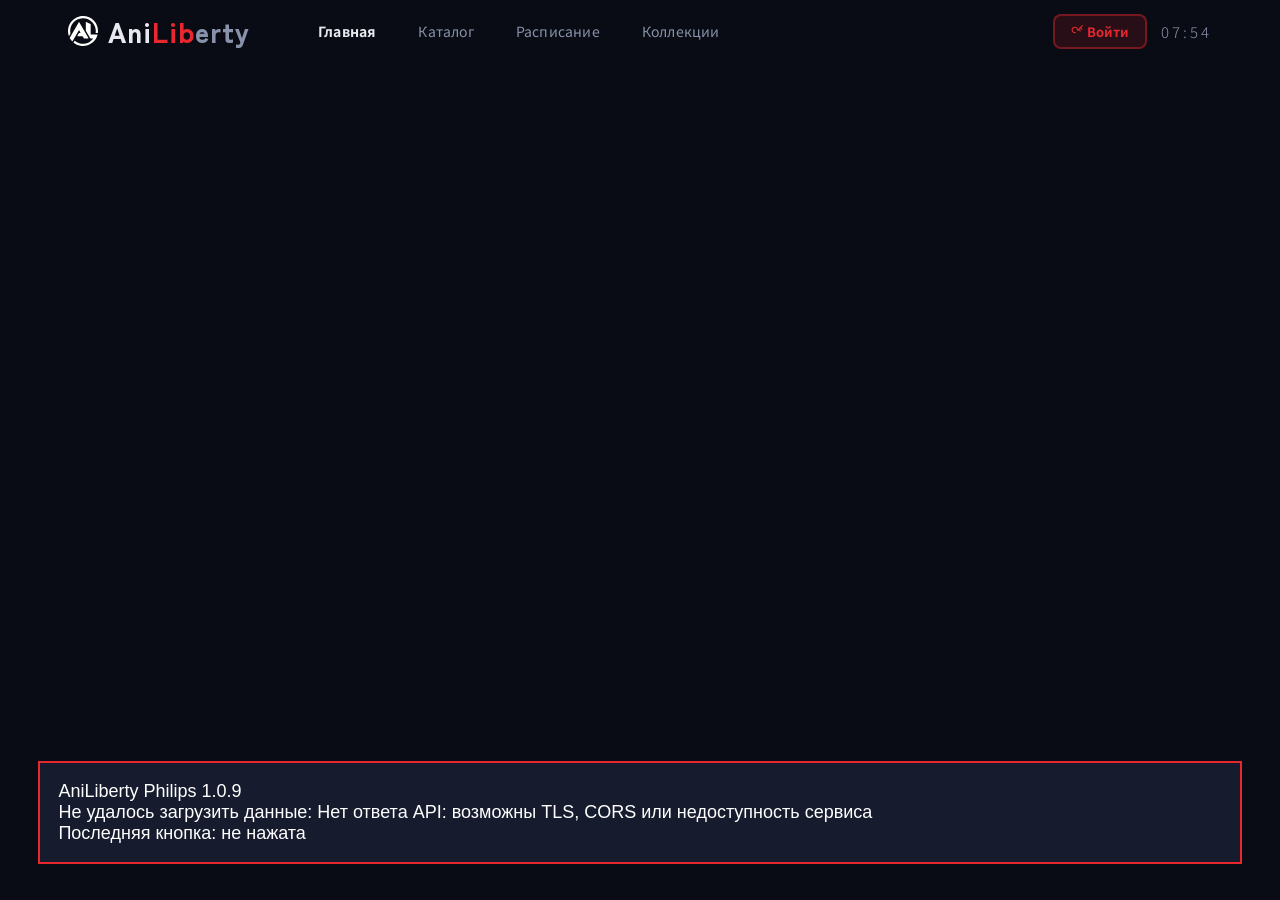
==== commit 93977a8a: "Fix SAPHI weekly schedule heights, seven-column layout and poster sizing" ====
--- a/web/index.html
+++ b/web/index.html
@@ -755,11 +755,27 @@
 html.legacy-gap #nav>*,html.legacy-gap #hdr-r>*{margin-right:12px;}
 html.legacy-gap .c-foot>*{margin-right:5px;}
 /* Philips player: explicit edges and a separate episode strip. */
+html.philips-tv #pgSchedule{position:relative;padding:0;box-sizing:border-box;}
+html.philips-tv #pgSchedule .sch-h{height:56px;box-sizing:border-box;}
+html.philips-tv #schWrap{position:absolute;top:56px;bottom:8px;left:0;right:0;min-height:0;box-sizing:border-box;}
+html.philips-tv #schGrid{display:flex;height:100%;min-height:0;gap:0;}
+html.philips-tv .sch-day{flex:1 1 0;min-width:0;height:100%;box-sizing:border-box;margin-right:6px;}
+html.philips-tv .sch-day:last-child{margin-right:0;}
+html.philips-tv .sch-dh{min-height:34px;letter-spacing:0;font-size:11px;}
+html.philips-tv .sch-items{display:block;overflow-x:hidden;}
+html.philips-tv .sch-item{width:100%;box-sizing:border-box;margin-bottom:6px;padding:0;}
+html.philips-tv .sch-item-img,html.philips-tv .sch-item-ph{height:80px;min-height:80px;aspect-ratio:auto;}
+html.philips-tv .sch-item-info{width:100%;box-sizing:border-box;}
+html.philips-tv #ctxBox{position:absolute;left:50%!important;top:50%!important;transform:translate(-50%,-50%);box-sizing:border-box;min-width:0;width:340px;max-width:90%;max-height:calc(100vh / 1.3 - 24px);overflow-y:auto;}
+html.philips-tv .ctx-hdr{padding:8px 12px;}
+html.philips-tv .ctx-poster{width:30px;height:42px;}
+html.philips-tv .ctx-item{padding:8px 12px;line-height:18px;}
+html.philips-tv .ctx-sep{margin:2px 0;}
 html.philips-tv button svg{flex-shrink:0;}
 html.philips-tv button{white-space:nowrap;}
 
-html.philips-tv #collTabs{display:flex;flex-wrap:wrap;}
-html.philips-tv #collTabs .ctab{margin:4px;min-height:42px;}
+html.philips-tv #collTabs{display:flex;flex-wrap:nowrap;gap:0;width:100%;box-sizing:border-box;}
+html.philips-tv #collTabs .ctab{flex:1 1 0;min-width:0;box-sizing:border-box;margin:0 3px;min-height:42px;padding:7px 4px;font-size:13px;white-space:nowrap;}
 html.philips-tv .ply-row{display:flex;align-items:center;}
 html.philips-tv #plyOv{top:0;right:0;bottom:0;left:0;}
 html.philips-tv .ply-wrap{position:absolute;top:0;right:0;bottom:0;left:0;}
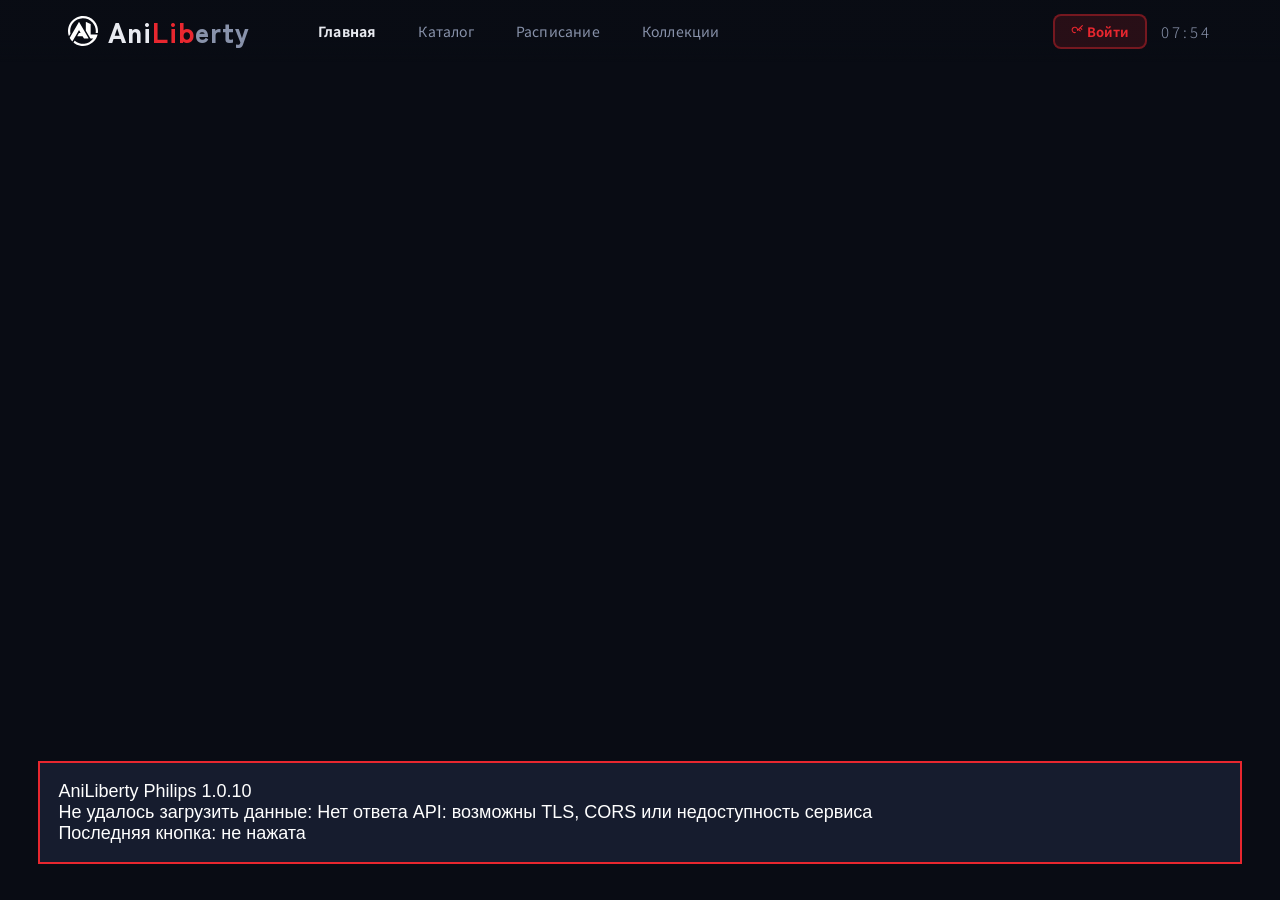
==== commit 57557853: "Separate TV layout from playback device detection and restore desktop/mobile fullscreen (1.0.10)" ====
--- a/web/index.html
+++ b/web/index.html
@@ -1,748 +1,748 @@
-<!DOCTYPE html>
-<html lang="uk">
-<head>
-<meta charset="UTF-8">
-<meta name="viewport" content="width=device-width, initial-scale=1, minimum-scale=1, viewport-fit=cover">
-<link rel="icon" type="image/svg+xml" href="data:image/svg+xml,%3Csvg%20xmlns%3D%22http%3A%2F%2Fwww.w3.org%2F2000%2Fsvg%22%20fill%3D%22white%22%20viewBox%3D%220%200%201174%201174%22%3E%3Cpath%20d%3D%22M698%20245c0-7%208-12%2014-9l169%2077c4%202%206%206%206%209v395c0%206%204%2010%2010%2010h248c6%200%2011%206%209%2012-25.3%2094.2-73.6%20180.7-140.7%20251.5-67.1%2070.9-150.8%20123.9-243.5%20154.2-92.7%2030.4-191.5%2037.2-287.5%2019.8-96-17.4-186.2-58.5-262.3-119.5-3-3-4-8-2-12l34-58c3-5%2010-7%2015-3%2051.5%2043.1%20111.1%2075.4%20175.4%2094.9%2064.2%2019.6%20131.7%2025.9%20198.5%2018.7%2066.7-7.2%20131.4-27.8%20190-60.5%2058.6-32.8%20110-77%20151.1-130.1%205-7%201-16-8-16h-93c-4%200-7-2-9-5L699%20574l-1-5z%22%2F%3E%3Cpath%20d%3D%22M422%20240c4-7%2014-7%2018%200l360%20624c4%207-1%2015-8%2015H628c-4%200-7-2-9-5l-43-75c-2-3-5-5-9-5H373c-7%200-12-8-8-15l65-113c1-3%205-5%208-5h41c7%200%2012-8%208-15l-47-83c-4-7-14-7-18%200L211%20929v1l-23%2039-1%201-10%2019c-4%206-12%207-16%202-36-38-67-82-92-128-2-3-2-7%200-10l10-19%202-2v-1z%22%2F%3E%3Cpath%20d%3D%22M587%200c83.2.1%20165.5%2017.8%20241.3%2052.1%2075.8%2034.3%20143.5%2084.2%20198.5%20146.7%2055.1%2062.4%2096.2%20135.8%20120.7%20215.3s31.8%20163.3%2021.5%20245.9c0%205-4%209-9%209h-67c-6%200-11-6-10-12%2020.8-146.3-24-294.3-122.5-404.5C862.1%20142.4%20720%2081.3%20572.3%2085.6%20424.6%2090%20286.3%20159.3%20194.5%20275%20102.7%20390.8%2066.6%20541.2%2096%20686l-1%207-47%2081c-5%207-15%206-18-2C.5%20683.8-7.6%20589.8%206.4%20497.8c14-91.9%2049.6-179.2%20104.1-254.7%2054.4-75.4%20126-136.8%20208.9-179.1C402.2%2021.7%20494-.2%20587%200z%22%2F%3E%3C%2Fsvg%3E">
-<title>AniLiberty TV</title>
-<style>
-@import url('https://fonts.googleapis.com/css2?family=Zen+Kaku+Gothic+New:wght@700;900&family=Noto+Sans+JP:wght@300;400;700&display=swap');
-*,*::before,*::after{box-sizing:border-box;margin:0;padding:0}
-:root{
-  --bg:#090c14;--bg2:#0f1421;--bg3:#161c2e;--bg4:#1e2540;--bg5:#252d48;
-  --red:#e8272f;--gold:#f5c842;--grn:#22c55e;
-  --t1:#e8eaf0;--t2:#8892aa;--t3:#4a5270;
-  --hh:62px;--pad:68px;--cw:160px;
-}
-body{background:#090c14;color:#e8eaf0;font-family:'Noto Sans JP',sans-serif;
-  width:1600px;height:900px;overflow:hidden;cursor:none;}
-html{overflow:hidden;}
-/* Mobile overrides handled by @media below */
-
-/* Hide mobile nav on desktop */
-#mobileNav{display:none;}
-#mFltBtn{display:none;}
-#mFltOverlay{display:none;}
-
-body.mouse{cursor:default;}
-.ff{font-family:'Zen Kaku Gothic New',sans-serif;font-weight:900;}
-
-/* BG */
-
-
-
-
-/* HEADER */
-#hdr{position:fixed;top:0;left:0;right:0;height:62px;z-index:100;
-  display:flex;align-items:center;padding:0 68px;
-  background:linear-gradient(to bottom,rgba(9,12,20,.98) 65%,transparent);}
-.logo{font-family:'Zen Kaku Gothic New',sans-serif;font-weight:900;font-size:28px;letter-spacing:1px;flex-shrink:0;user-select:none;display:flex;align-items:center;gap:10px;}
-.logo-icon{width:30px;height:30px;flex-shrink:0;}
-.logo .la{color:#e8eaf0}.logo .lb{color:#e8272f}.logo .lc{color:#8892aa}.logo-name{display:inline-flex;letter-spacing:1px;}
-.logo-badge{font-size:8px;font-weight:700;letter-spacing:3px;color:#e8272f;
-  border:1px solid rgba(232,39,47,.4);background:rgba(232,39,47,.1);
-  padding:2px 6px;border-radius:4px;margin-left:8px;margin-top:4px;}
-#nav{display:flex;gap:2px;margin-left:48px;}
-.ntab{padding:7px 18px;border-radius:7px;font-size:14px;font-family:inherit;
-  color:#8892aa;background:transparent;border:2px solid transparent;
-  cursor:pointer;outline:none;transition:color .15s,background .15s,border-color .15s;letter-spacing:.2px;}
-.ntab.cur{color:#e8eaf0;font-weight:700;}
-.ntab.foc,body.mouse .ntab:hover{color:#e8eaf0;background:#161c2e;border-color:rgba(232,39,47,.5);}
-.ntab.cur.foc{color:#e8272f;border-color:#e8272f;}
-#hdr-r{margin-left:auto;display:flex;align-items:center;gap:14px;}
-#loginBtn{padding:6px 16px;border-radius:8px;background:rgba(232,39,47,.14);color:#e8272f;
-  border:2px solid rgba(232,39,47,.4);font-size:13px;font-weight:700;font-family:inherit;
-  cursor:pointer;outline:none;transition:color .15s,background .15s,border-color .15s,box-shadow .15s,transform .15s;}
-#loginBtn.foc,body.mouse #loginBtn:hover{
-  background:#e8272f;color:#fff;border-color:#e8272f;
-  box-shadow:0 0 0 3px rgba(232,39,47,.4),0 4px 18px rgba(232,39,47,.5);
-  transform:scale(1.07);}
-#fsBtn{display:none;background:none;border:1px solid rgba(255,255,255,.15);cursor:pointer;color:#8892aa;padding:5px 10px;border-radius:8px;font-size:16px;line-height:1;transition:color .15s,background .15s;}
-#fsBtn:hover{color:#e8eaf0;background:#161c2e;}
-body.mouse #fsBtn,body.is-mobile #fsBtn{display:inline-flex;align-items:center;}
-body.is-app #fsBtn{display:none!important;}
-body.is-app #pcFullscreen{display:none!important;}
-#userPill{display:none;align-items:center;gap:7px;padding:5px 14px;border-radius:20px;
-  color:#22c55e;border:2px solid rgba(34,197,94,.35);background:rgba(34,197,94,.08);
-  font-size:13px;font-weight:700;cursor:pointer;outline:none;
-  transition:color .15s,background .15s,border-color .15s,box-shadow .15s,transform .15s;}
-#userPill.on{display:flex;}
-#userPill.foc,body.mouse #userPill:hover{
-  background:rgba(34,197,94,.25);border-color:#22c55e;color:#fff;
-  box-shadow:0 0 0 3px rgba(34,197,94,.35),0 4px 18px rgba(34,197,94,.4);
-  transform:scale(1.07);}
-.udot{width:7px;height:7px;border-radius:50%;background:#22c55e;}
-#clk{font-size:15px;color:#8892aa;letter-spacing:3px;font-weight:300;flex-shrink:0;}
-
-/* LOGIN PANEL (top-right dropdown) */
-#lp,#profilePanel{position:fixed;top:calc(62px + 6px);right:68px;width:400px;z-index:200;
-  background:#0f1421;border:1px solid #252d48;border-radius:14px;padding:28px 32px;
-  
-  transform:translateY(-14px);opacity:0;pointer-events:none;transition:opacity .2s,transform .2s;}
-#lp.on,#profilePanel.on{transform:translateY(0);opacity:1;pointer-events:all;}
-.lp-h{font-size:19px;font-weight:700;margin-bottom:18px;}
-.lp-lbl{font-size:10px;letter-spacing:1px;color:#4a5270;text-transform:uppercase;display:block;margin-bottom:5px;}
-.lp-inp{width:100%;padding:11px 14px;background:#161c2e;border:2px solid #1e2540;
-  border-radius:8px;color:#e8eaf0;font-size:15px;font-family:inherit;outline:none;
-  transition:border-color .15s;margin-bottom:12px;}
-.lp-inp.foc,.lp-inp:focus{border-color:#e8272f;background:rgba(232,39,47,.07);box-shadow:0 0 0 3px rgba(232,39,47,.18);}
-#lpErr{font-size:12px;color:#e8272f;min-height:18px;margin-bottom:8px;}
-.lp-row{display:flex;gap:8px;}
-
-/* BUTTONS */
-.btn.foc{outline:2px solid #e8272f;outline-offset:2px;}
-.btn{display:inline-flex;align-items:center;justify-content:center;gap:7px;
-  padding:10px 22px;border-radius:8px;font-size:14px;font-weight:700;font-family:inherit;
-  cursor:pointer;border:none;outline:none;transition:color .15s,background .15s,border-color .15s,opacity .15s;letter-spacing:.2px;white-space:nowrap;}
-.btn-p{background:#e8272f;color:#fff;}
-.btn-s{background:rgba(255,255,255,.08);color:#e8eaf0;border:1px solid rgba(255,255,255,.13);}
-.btn-c{background:transparent;color:#e8eaf0;border:1.5px solid rgba(255,255,255,.22);}
-.btn-g{background:rgba(34,197,94,.14);color:#22c55e;border:1px solid rgba(34,197,94,.3);}
-.btn.foc,body.mouse .btn:hover{outline:3px solid rgba(232,39,47,.5);outline-offset:1px;transform:scale(1.03);}
-
-/* MAIN (content area between header and bar) */
-#main{position:fixed;top:62px;bottom:0;left:0;right:0;overflow:hidden;z-index:5;}
-.pg{display:none;width:100%;height:100%;flex-direction:column;}
-.pg.on{display:flex;}
-
-/* ===== HOME PAGE ===== */
-/* hero content (bg is in bgLayer) */
-/* HOME ROWS */
-.home-rows{flex:1;min-height:0;overflow-y:auto;overflow-x:hidden;contain:strict;
-  padding:6px 0 8px;}
-.home-rows::-webkit-scrollbar{width:3px;}
-.home-rows::-webkit-scrollbar-thumb{background:#252d48;}
-.cards-sec{padding:0 0 2px;flex-shrink:0;}
-/* ── Row nav arrows (Netflix-style) ── */
-.track-wrap{position:relative;}
-.row-arr{position:absolute;top:50%;transform:translateY(-50%);
-  width:40px;height:76px;background:rgba(9,12,20,.85);border:none;
-  color:#e8eaf0;font-size:26px;cursor:pointer;z-index:20;
-  display:flex;align-items:center;justify-content:center;
-  opacity:0;pointer-events:none;
-  transition:opacity .18s,background .15s;
-  backdrop-filter:blur(4px);border-radius:6px;}
-.row-arr.arr-l{left:0;}
-.row-arr.arr-r{right:0;}
-.cards-sec.home-row:hover .row-arr{opacity:1;pointer-events:all;}
-.row-arr:hover{background:rgba(232,39,47,.88);}
-.row-arr.arr-hidden{opacity:0!important;pointer-events:none!important;}
-
-.row-hdr{display:flex;align-items:center;gap:10px;margin-bottom:4px;padding:0 28px;}
-.row-bar{width:3px;height:17px;background:#e8272f;border-radius:2px;}
-.row-ttl{font-size:16px;font-weight:700;}
-.row-sub{font-size:11px;color:#4a5270;margin-left:auto;letter-spacing:.3px;}
-.track-wrap{overflow:visible;display:flex;align-items:center;padding:0 28px;clip-path:inset(-30px 0px);}
-.track{display:flex;gap:10px;padding:12px 0 10px;transition:transform .25s cubic-bezier(.4,0,.2,1);transform:translateZ(0);}
-
-/* ===== BADGES ===== */
-.bdg{display:inline-flex;align-items:center;gap:3px;padding:2px 8px;border-radius:5px;
-  font-size:10px;font-weight:700;letter-spacing:.4px;text-transform:uppercase;flex-shrink:0;}
-.bdg-tv{background:rgba(59,130,246,.2);color:#93c5fd;}
-.bdg-movie{background:rgba(168,85,247,.2);color:#d8b4fe;}
-
-.bdg-ona{background:rgba(20,184,166,.2);color:#5eead4;}
-.bdg-web{background:rgba(99,102,241,.2);color:#a5b4fc;}
-
-.bdg-ongoing{background:rgba(34,197,94,.18);color:#22c55e;}
-.bdg-fin{background:rgba(100,116,139,.18);color:#94a3b8;}
-
-.bdg-age{background:rgba(239,68,68,.14);color:#fca5a5;}
-
-/* ===== CARDS ===== */
-.card{width:160px;border-radius:10px;flex-shrink:0;position:relative;
-  overflow:visible;background:#161c2e;border:2px solid transparent;cursor:pointer;
-  display:flex;flex-direction:column;contain:layout style paint;
-  transition:transform .18s cubic-bezier(.4,0,.2,1),border-color .12s;}
-/* clip image inside radius but allow card to scale outside */
-.c-img,.c-ph{border-radius:8px 8px 0 0;overflow:hidden;}
-.c-img{width:100%;aspect-ratio:2/3;object-fit:cover;flex-shrink:0;display:block;}
-.c-ph{width:100%;aspect-ratio:2/3;flex-shrink:0;display:flex;align-items:center;justify-content:center;
-  font-size:40px;background:linear-gradient(135deg,#1e2540,#0f1421);}
-.c-body{padding:8px 9px;flex:1;display:flex;flex-direction:column;gap:3px;min-height:0;}
-.c-name{font-size:11px;font-weight:700;line-height:1.35;
-  display:-webkit-box;-webkit-line-clamp:2;-webkit-box-orient:vertical;overflow:hidden;}
-.c-foot{display:flex;align-items:center;gap:5px;margin-top:auto;font-size:10px;color:#4a5270;flex-wrap:wrap;}
-.c-eps{color:#e8272f;font-weight:700;}
-.c-rating{display:flex;align-items:center;gap:2px;color:#f5c842;font-size:10px;font-weight:700;margin-left:auto;}
-.c-new{position:absolute;top:6px;right:6px;background:#e8272f;color:#fff;
-  font-size:8px;font-weight:700;padding:2px 5px;border-radius:3px;letter-spacing:.8px;}
-/* push NEW badge below ongoing if both present */
-.c-badge-ongoing ~ .c-new,.c-badge-ongoing+.c-new{top:26px;}
-
-.c-prog{position:absolute;bottom:0;left:0;right:0;height:3px;background:rgba(255,255,255,.1);border-radius:0 0 10px 10px;overflow:hidden;}
-.c-prog-f{height:100%;background:#e8272f;border-radius:0;transition:width .3s;}
-
-/* ── Context menu ──────────────────────────────── */
-#ctxOv{position:fixed;top:0;right:0;bottom:0;left:0;z-index:400;background:transparent;display:none;}
-#ctxOv.on{display:block;}
-.ctx-box{background:#0f1421;border-radius:14px;padding:0;overflow:hidden;min-width:280px;max-width:360px;
-  border:1.5px solid #1e2540;position:absolute;
-  box-shadow:0 8px 32px rgba(0,0,0,.7);}
-.ctx-hdr{display:flex;align-items:center;gap:12px;padding:14px 16px;border-bottom:1px solid #1e2540;}
-.ctx-poster{width:44px;height:62px;border-radius:6px;object-fit:cover;background:#161c2e;flex-shrink:0;}
-.ctx-title{font-size:13px;font-weight:700;color:#e8eaf0;line-height:1.35;-webkit-line-clamp:2;display:-webkit-box;-webkit-box-orient:vertical;overflow:hidden;}
-.ctx-item{display:flex;align-items:center;gap:12px;padding:13px 18px;font-size:13px;font-weight:600;
-  color:#8892aa;cursor:pointer;transition:background .12s;}
-.ctx-item.foc{background:#161c2e;color:#e8eaf0;}
-.ctx-item.active{color:#f5c842;}
-.ctx-item.danger{color:#ff6b6b;}
-.ctx-item .ctx-ic{font-size:16px;width:22px;text-align:center;flex-shrink:0;}
-.ctx-sep{height:1px;background:#1e2540;margin:4px 0;}
-
-.card.foc{border-color:#e8272f;transform:scale(1.06) translateY(-8px) translateZ(0);z-index:10;}
-body.is-mobile .card.foc{border-color:transparent!important;transform:none!important;z-index:auto!important;}
-body.is-mobile.show-last-foc .card.foc{border-color:rgba(232,39,47,.6)!important;transform:scale(1.02) translateY(-3px)!important;}
-/* Suppress all focus UI on mobile */
-body.is-mobile .foc{outline:none!important;}
-body.is-mobile .ntab.foc,body.is-mobile .dep.foc,
-body.is-mobile .pep.foc,body.is-mobile .det-rel-card.foc,body.is-mobile .sch-item.foc,
-body.is-mobile .fchip.foc,body.is-mobile .ctx-item.foc,body.is-mobile .ctab.foc,
-body.is-mobile #detBack.foc,body.is-mobile .det-cbtn.foc{
-  outline:none!important;border-color:transparent!important;
-  background:transparent!important;color:#e8eaf0!important;transform:none!important;}
-/* btn.foc on mobile — only remove outline, keep background */
-body.is-mobile .btn.foc:not(.btn-p):not(.btn-s):not(.btn-c):not(.btn-g){
-  outline:none!important;background:transparent!important;transform:none!important;}
-body.is-mobile .btn-p.foc,body.is-mobile .btn-s.foc,body.is-mobile .btn-c.foc{
-  outline:none!important;transform:none!important;}
-body.is-mobile .ply-bar.bar-foc{background:transparent;}
-body.mouse .card:hover{border-color:rgba(232,39,47,.5);transform:scale(1.03) translateY(-4px) translateZ(0);}
-/* skeleton */
-.skel{width:160px;aspect-ratio:2/3;background:#161c2e;border-radius:10px;flex-shrink:0;}
-
-/* ===== CATALOG ===== */
-#pgCatalog{flex-direction:row;background:#090c14;padding-top:10px;}
-.cat-main{flex:1;min-width:0;display:flex;flex-direction:column;padding:20px 68px 0;overflow:visible;}
-.cat-srch{display:flex;align-items:center;gap:12px;background:#0f1421;
-  border:2px solid #1e2540;border-radius:10px;padding:0 16px;margin-bottom:18px;flex-shrink:0;}
-.cat-srch.foc{border-color:#e8272f;}
-.cat-srch-icon{font-size:17px;color:#4a5270;}
-#catQ{flex:1;background:transparent;border:none;color:#e8eaf0;font-size:17px;
-  font-family:inherit;outline:none;padding:13px 0;}
-#catQ::placeholder{color:#4a5270;}
-.cat-grid{flex:1;overflow-y:auto;overflow-x:visible;padding-top:8px;
-  display:grid;grid-template-columns:repeat(auto-fill,minmax(160px,1fr));
-  gap:16px;padding:18px 8px 24px;align-content:start;margin-top:4px;}
-.cat-grid .card{width:auto;}
-.cat-grid::-webkit-scrollbar{width:4px;}
-.cat-grid::-webkit-scrollbar-thumb{background:#252d48;border-radius:2px;}
-.cat-info{grid-column:1/-1;display:flex;align-items:center;justify-content:center;
-  font-size:14px;color:#4a5270;padding:40px 0;}
-.cat-load{grid-column:1/-1;display:flex;align-items:center;justify-content:center;padding:20px;}
-/* filter sidebar */
-.cat-flt{width:460px;flex-shrink:0;background:#0f1421;border-left:1px solid #1e2540;
-  display:flex;flex-direction:column;}
-.cat-flt-in{flex:1;overflow-y:auto;padding:20px 24px;}
-.cat-flt-in::-webkit-scrollbar{width:3px;}
-.cat-flt-in::-webkit-scrollbar-thumb{background:#252d48;}
-.f-sec{margin-bottom:20px;}
-.f-ttl{font-size:11px;font-weight:700;letter-spacing:.8px;color:#8892aa;
-  text-transform:uppercase;margin-bottom:8px;}
-.f-chips{display:flex;flex-wrap:wrap;gap:7px;}
-.fchip{padding:5px 13px;border-radius:6px;font-size:12px;font-weight:600;font-family:inherit;
-  cursor:pointer;outline:none;transition:color .13s,background .13s,border-color .13s;
-  background:#161c2e;color:#8892aa;border:2px solid transparent;}
-.fchip.sel{background:rgba(232,39,47,.18);color:#e8eaf0;border-color:rgba(232,39,47,.5);}
-.fchip.foc,body.mouse .fchip:hover{border-color:#e8272f;color:#e8eaf0;}
-.cat-flt-foot{padding:14px 24px;border-top:1px solid #1e2540;display:flex;gap:8px;}
-.year-spin-wrap{display:flex;flex-direction:column;align-items:center;gap:4px;}
-.year-spin-row{display:flex;flex-direction:row;align-items:center;gap:10px;}
-.ys-label{font-size:10px;color:#4a5270;letter-spacing:.5px;width:22px;text-align:right;flex-shrink:0;}
-.year-spin{display:flex;flex-direction:row;align-items:center;gap:4px;
-  background:#161c2e;border:2px solid #252d48;border-radius:8px;padding:6px 8px;
-  min-width:100px;transition:border-color .15s;}
-.year-spin.foc{border-color:#e8272f;}
-.ys-arr{color:#4a5270;font-size:13px;transition:color .1s;
-  background:none;border:none;cursor:pointer;font-family:inherit;
-  padding:10px 14px;margin:-10px -6px;line-height:1;outline:none;
-  -webkit-tap-highlight-color:transparent;}
-body.mouse .ys-arr:hover,.ys-arr:active{color:#e8272f;}
-.year-spin.foc .ys-arr{color:#e8272f;}
-.ys-val{font-size:15px;font-weight:700;color:#e8eaf0;min-width:44px;text-align:center;
-  padding:0;letter-spacing:.5px;}
-.cat-flt-foot .btn{flex:1;}
-
-/* ===== SCHEDULE ===== */
-#pgSchedule{background:#090c14;padding:20px 68px 0;overflow:hidden;flex-direction:column;}
-.sch-grid{display:grid;grid-template-columns:repeat(7,1fr);gap:10px;flex:1;overflow:hidden;}
-.sch-day{display:flex;flex-direction:column;gap:0;overflow:hidden;height:100%;}
-.sch-dh{font-size:11px;font-weight:700;letter-spacing:1px;text-transform:uppercase;
-  color:#e8eaf0;padding:6px 0;border-bottom:2px solid #1e2540;flex-shrink:0;}
-.sch-dh.today{color:#e8272f;border-color:#e8272f;}
-.sch-items{flex:1;min-height:0;overflow-y:auto;display:flex;flex-direction:column;gap:5px;padding:4px 0 8px;}
-.sch-items::-webkit-scrollbar{width:2px;}
-.sch-items::-webkit-scrollbar-thumb{background:#252d48;}
-.sch-item{background:#0f1421;border-radius:7px;cursor:pointer;
-  border:2px solid transparent;outline:none;transition:color .13s,background .13s,border-color .13s;text-align:left;
-  display:flex;gap:0;flex-direction:column;flex-shrink:0;}
-.sch-item-img{width:100%;aspect-ratio:16/9;object-fit:cover;display:block;flex-shrink:0;
-  background:#161c2e;border-radius:5px 5px 0 0;overflow:hidden;}
-.sch-item-ph{width:100%;aspect-ratio:16/9;display:flex;align-items:center;justify-content:center;
-  font-size:22px;background:linear-height(135deg,#1e2540,#161c2e);flex-shrink:0;
-  background:#1e2540;}
-.sch-item-info{padding:6px 8px;}
-.sch-item .sin{font-size:11px;font-weight:700;line-height:1.3;color:#e8eaf0;margin-bottom:2px;
-  display:-webkit-box;-webkit-line-clamp:2;-webkit-box-orient:vertical;overflow:hidden;}
-.sch-item .sie{font-size:10px;color:#e8272f;font-weight:600;}
-.sch-item.foc,body.mouse .sch-item:hover{border-color:#e8272f;}
-
-/* ===== COLLECTIONS ===== */
-#pgCollections{background:#090c14;padding:0 68px;overflow:hidden;flex-direction:column;}
-.coll-tabs{display:flex;gap:5px;padding:18px 0 14px;flex-shrink:0;}
-.ctab{padding:7px 18px;border-radius:8px;font-size:14px;font-weight:600;font-family:inherit;
-  cursor:pointer;outline:none;transition:color .15s,background .15s,border-color .15s;
-  background:#0f1421;color:#8892aa;border:2px solid transparent;}
-.ctab.cur{color:#e8eaf0;border-color:rgba(232,39,47,.5);background:#161c2e;}
-.ctab.foc,body.mouse .ctab:hover{border-color:#e8272f;color:#e8eaf0;}
-.coll-grid{flex:1;overflow-y:auto;overflow-x:visible;
-  display:grid;grid-template-columns:repeat(auto-fill,minmax(160px,1fr));gap:12px;
-  padding:28px 8px 16px;align-content:start;}
-.coll-grid::-webkit-scrollbar{width:3px;}
-.coll-grid::-webkit-scrollbar-track{background:transparent;}
-.coll-grid::-webkit-scrollbar-thumb{background:#252d48;border-radius:3px;}
-/* collection cards fill their grid cell */
-.coll-grid .card{width:100%;min-width:0;}
-.coll-empty{grid-column:1/-1;display:flex;flex-direction:column;align-items:center;
-  justify-content:center;gap:10px;padding:50px 0;color:#4a5270;}
-.coll-empty-ic{font-size:44px;opacity:.35;}
-
-/* ===== DETAIL OVERLAY ===== */
-#detOv{position:fixed;top:0;right:0;bottom:0;left:0;z-index:150;
-  background:rgba(9,12,20,.98);
-  display:none;overflow:hidden;}
-#detOv.on{display:flex;}
-.det-side{width:38%;flex-shrink:0;position:relative;overflow:hidden;}
-.det-side-img{position:absolute;top:0;right:0;bottom:0;left:0;background-size:cover;background-position:center top;}
-.det-side-grad{position:absolute;top:0;right:0;bottom:0;left:0;
-  background:linear-gradient(to right,transparent 30%,rgba(9,12,20,.99)),
-  linear-gradient(to top,rgba(9,12,20,.7) 0%,transparent 30%);}
-.det-body{flex:1;padding:28px 52px 60px 40px;overflow-y:auto;display:flex;flex-direction:column;gap:0;
-  max-height:100%;}
-.det-body::-webkit-scrollbar{width:3px;}
-.det-body::-webkit-scrollbar-thumb{background:#252d48;}
-
-/* ── Back button ── */
-
-
-/* ── Header block: title + english + badges ── */
-.det-header-block{display:flex;flex-direction:column;gap:5px;margin-bottom:16px;}
-.det-ttl{font-size:34px;line-height:1.15;margin:0;}
-.det-en{font-size:15px;color:#8892aa;font-weight:300;}
-.det-bdgs{display:flex;gap:7px;flex-wrap:wrap;margin-top:4px;}
-
-/* ── Description block ── */
-.det-desc-block{margin-bottom:18px;}
-.det-desc{font-size:13px;line-height:1.8;color:#8892aa;}
-
-/* ── Meta block ── */
-.det-meta-block{background:rgba(255,255,255,.04);border:1px solid rgba(255,255,255,.07);
-  border-radius:12px;padding:14px 18px;margin-bottom:20px;}
-.det-meta{display:grid;grid-template-columns:auto 1fr;gap:6px 22px;font-size:13px;}
-.det-meta-k{color:#4a5270;white-space:nowrap;}
-.det-meta-v{color:#e8eaf0;font-weight:600;}
-
-/* ── Play button block ── */
-.det-acts-block{display:flex;flex-direction:column;gap:10px;margin-bottom:20px;}
-.det-acts{display:flex;gap:12px;align-items:center;flex-wrap:wrap;}
-.det-play-btn{padding:16px 44px;font-size:17px;font-weight:800;letter-spacing:.3px;
-  border-radius:12px;min-width:220px;}
-.det-reset-btn{font-size:12px;opacity:.6;padding:8px 18px;}
-
-/* ── Collection row block ── */
-.det-coll-block{border-top:1px solid rgba(255,255,255,.07);padding-top:16px;margin-bottom:20px;}
-.det-coll-lbl{font-size:11px;font-weight:700;letter-spacing:.8px;text-transform:uppercase;
-  color:#4a5270;margin-bottom:8px;}
-.det-coll-row{display:flex;gap:7px;flex-wrap:wrap;}
-.det-cbtn{padding:7px 15px;border-radius:8px;font-size:12px;font-weight:700;font-family:inherit;
-  cursor:pointer;outline:none;transition:color .13s,background .13s,border-color .13s;
-  background:#161c2e;color:#8892aa;border:2px solid transparent;}
-.det-cbtn.in{border-color:#f5c842;color:#f5c842;background:rgba(245,200,66,.1);}
-.det-cbtn.foc,body.mouse .det-cbtn:hover{border-color:#e8272f;color:#e8eaf0;}
-
-/* ── Episodes block ── */
-.det-eps-block{border-top:1px solid rgba(255,255,255,.07);padding-top:16px;margin-bottom:20px;}
-.det-eps-hdr{font-size:12px;font-weight:700;letter-spacing:.8px;text-transform:uppercase;
-  color:#4a5270;margin-bottom:10px;}
-.det-eps{display:flex;flex-wrap:wrap;gap:7px;max-height:220px;overflow-y:auto;}
-.det-eps::-webkit-scrollbar{height:3px;}
-
-/* ── Related releases block ── */
-.det-related-block{border-top:1px solid rgba(255,255,255,.07);padding-top:16px;padding-bottom:80px;display:none;}
-.det-sec-hdr{font-size:12px;font-weight:700;letter-spacing:.8px;text-transform:uppercase;
-  color:#4a5270;margin-bottom:12px;}
-.det-related{display:flex;gap:12px;flex-wrap:wrap;padding-bottom:4px;}
-.det-related::-webkit-scrollbar{height:2px;}
-.det-related::-webkit-scrollbar-thumb{background:#252d48;}
-.det-rel-card{width:110px;flex-shrink:0;border-radius:10px;overflow:hidden;cursor:pointer;position:relative;
-  background:#161c2e;border:2px solid transparent;transition:border-color .13s;}
-.det-rel-card.drc-current{border-color:#22c55e;cursor:default;}
-.drc-now{position:absolute;top:6px;left:6px;background:#e8272f;color:#fff;
-  font-size:8px;font-weight:700;padding:2px 6px;border-radius:3px;letter-spacing:.5px;}
-.det-rel-card img,.det-rel-card .drc-ph{width:100%;aspect-ratio:2/3;object-fit:cover;display:block;}
-.det-rel-card .drc-ph{display:flex;align-items:center;justify-content:center;font-size:28px;background:#1e2540;}
-.det-rel-card .drc-info{padding:7px 8px;}
-.det-rel-card .drc-type{font-size:9px;font-weight:700;letter-spacing:.4px;color:#e8272f;text-transform:uppercase;margin-bottom:2px;}
-.det-rel-card .drc-n{font-size:10px;font-weight:600;line-height:1.3;color:#e8eaf0;
-  display:-webkit-box;-webkit-line-clamp:2;-webkit-box-orient:vertical;overflow:hidden;}
-.det-rel-card .drc-year{font-size:10px;color:#4a5270;margin-top:3px;font-weight:600;}
-body.mouse .det-rel-card:not(.drc-current):hover,.det-rel-card.foc{border-color:#e8272f;}
-.dep{padding:7px 13px;border-radius:7px;font-size:12px;font-weight:600;font-family:inherit;
-  cursor:pointer;outline:none;transition:color .13s,background .13s,border-color .13s;min-width:70px;text-align:center;
-  background:#161c2e;color:#8892aa;border:2px solid transparent;position:relative;overflow:hidden;}
-/* Border overlay sits on top of progress bar */
-.dep::after{content:'';position:absolute;top:0;right:0;bottom:0;left:0;border-radius:6px;border:2px solid transparent;pointer-events:none;transition:border-color .13s;}
-/* watched = green border; partial = red progress bar; current = gold */
-/* episode: yellow=partial, green=done, green+thick=current */
-.dep.ep-done{background:rgba(34,197,94,.12);border-color:rgba(34,197,94,.45);color:rgba(110,231,183,.95);}
-.dep.ep-partial{background:rgba(234,179,8,.1);border-color:rgba(234,179,8,.5);color:rgba(253,224,71,.95);}
-.dep.ep-current{background:rgba(34,197,94,.2);border-color:rgba(34,197,94,.9);color:#86efac;font-weight:700;}
-.dep.foc,body.mouse .dep:hover{border-color:#e8272f;color:#e8eaf0;background:rgba(232,39,47,.15);}
-/* Progress bar sits inside, border ::after sits on top of it */
-.dep-pb{position:absolute;bottom:0;left:0;right:0;height:3px;background:rgba(255,255,255,.1);}
-.dep-pf{height:100%;background:#e8272f;border-radius:0;}
-
-/* ===== PLAYER ===== */
-#plyOv{position:fixed;top:0;right:0;bottom:0;left:0;z-index:300;background:#000;display:none;flex-direction:column;}
-#plyOv.on{display:flex;}
-.ply-wrap{flex:1;position:relative;overflow:hidden;display:flex;align-items:center;justify-content:center;}
-video{width:100%;height:100%;object-fit:contain;display:block;max-height:100%;}
-.ply-spin{position:absolute;top:0;right:0;bottom:0;left:0;display:flex;flex-direction:column;
-  align-items:center;justify-content:center;gap:12px;}
-.spin{width:52px;height:52px;border:4px solid rgba(255,255,255,.1);
-  border-top-color:#e8272f;border-radius:50%;animation:spin .8s linear infinite;}
-@keyframes spin{to{transform:rotate(360deg)}}
-.ply-ui{position:absolute;top:0;right:0;bottom:0;left:0;display:flex;flex-direction:column;justify-content:flex-end;
-  background:linear-gradient(to top,rgba(0,0,0,.92) 0%,rgba(0,0,0,0) 45%);
-  opacity:0;transition:opacity .22s;pointer-events:none;}
-#plyOv.ctrl .ply-ui{opacity:1;pointer-events:all;}
-.ply-ctrl{padding:20px 68px;padding-right:max(68px, calc(68px + env(safe-area-inset-right)));padding-left:max(68px, calc(68px + env(safe-area-inset-left)));padding-bottom:max(20px, calc(20px + env(safe-area-inset-bottom)));}
-.ply-ttl{font-size:24px;font-weight:700;margin-bottom:2px;}
-.ply-ep{font-size:13px;color:#8892aa;margin-bottom:12px;}
-.ply-bar{height:20px;background:transparent;border-radius:2px;margin-bottom:14px;
-  cursor:pointer;position:relative;display:flex;align-items:center;}
-.ply-bar::before{content:'';position:absolute;left:0;right:0;height:4px;
-  background:rgba(255,255,255,.2);border-radius:2px;pointer-events:none;}
-.ply-fill{height:4px;background:#e8272f;border-radius:2px;position:relative;
-  transition:width .1s linear;pointer-events:none;}
-.ply-bar.scrubbing .ply-fill{transition:none;}
-.ply-fill::after{content:'';position:absolute;right:-9px;top:-8px;width:20px;height:20px;
-  background:#fff;border-radius:50%;transform:scale(.7);transition:transform .15s;}
-.ply-bar:hover .ply-fill::after,.ply-bar.scrubbing .ply-fill::after{transform:scale(1);}
-.seek-tooltip{position:absolute;bottom:28px;transform:translateX(-50%);
-  background:rgba(0,0,0,.85);color:#fff;font-size:11px;padding:2px 7px;
-  border-radius:4px;pointer-events:none;white-space:nowrap;display:none;}
-.ply-bar.scrubbing .seek-tooltip,.ply-bar:hover .seek-tooltip{display:block;}
-.ply-row{display:flex;align-items:center;gap:12px;}
-.pb{width:52px;height:52px;border-radius:50%;background:rgba(255,255,255,.1);
-  border:1px solid rgba(255,255,255,.15);color:#fff;cursor:pointer;
-  outline:none;display:flex;align-items:center;justify-content:center;
-  padding:0;line-height:1;
-  transition:color .15s,opacity .15s;font-family:inherit;flex-shrink:0;}
-.pb svg{display:block;pointer-events:none;}
-.pb.big{width:66px;height:66px;}
-.pb.foc,body.mouse .pb:hover{background:#e8272f;border-color:#e8272f;}
-.ply-time{font-size:13px;color:#8892aa;letter-spacing:.7px;flex-shrink:0;}
-.ply-eps{display:flex;gap:5px;flex-wrap:nowrap;margin-left:12px;align-items:center;}
-.pep{padding:4px 10px;border-radius:5px;font-size:11px;font-weight:600;
-  background:rgba(255,255,255,.08);border:1px solid rgba(255,255,255,.1);color:#8892aa;
-  cursor:pointer;outline:none;font-family:inherit;flex-shrink:0;transition:color .13s,background .13s,border-color .13s;}
-/* player strip: same color scheme */
-.pep.cur{background:rgba(34,197,94,.2);border-color:rgba(34,197,94,.9);color:#86efac;font-weight:700;}
-.pep.ep-done{border-color:rgba(34,197,94,.45);color:rgba(110,231,183,.95);}
-.pep.ep-partial{border-color:rgba(234,179,8,.5);color:rgba(253,224,71,.95);}
-.pep.foc,body.mouse .pep:hover{background:#e8272f;border-color:#e8272f;color:#fff;}
-.pep-dots{color:#4a5270;font-size:14px;padding:0 2px;line-height:1;}
-#skipBtn,#skipNextBtn{position:absolute;right:68px;
-  padding:9px 22px;color:#fff;
-  border-radius:8px;font-size:14px;font-weight:700;font-family:inherit;
-  border:none;cursor:pointer;outline:none;
-  opacity:0;transition:opacity .18s;pointer-events:none;}
-#skipBtn{bottom:200px;background:rgba(232,39,47,.88);right:max(68px,calc(68px + env(safe-area-inset-right)));}
-#skipNextBtn{bottom:150px;background:rgba(59,130,246,.88);right:max(68px,calc(68px + env(safe-area-inset-right)));}
-#skipBtn.on,#skipNextBtn.on{opacity:1;pointer-events:all;}
-#skipBtn.foc{outline:3px solid rgba(232,39,47,.5);}
-#skipNextBtn.foc{outline:3px solid rgba(59,130,246,.5);}
-/* Quality selector */
-.ply-qual-btn{padding:6px 14px;border-radius:6px;font-size:13px;font-weight:700;
-  background:rgba(255,255,255,.1);border:1px solid rgba(255,255,255,.15);
-  color:#e8eaf0;cursor:pointer;outline:none;font-family:inherit;flex-shrink:0;
-  transition:color .13s,background .13s,border-color .13s;margin-left:auto;}
-.ply-qual-btn.foc,body.mouse .ply-qual-btn:hover{background:#e8272f;border-color:#e8272f;}
-.ply-qual-menu{position:absolute;bottom:90px;right:68px;
-  background:#0f1421;border:1px solid #1e2540;border-radius:10px;
-  padding:6px;display:none;flex-direction:column;gap:4px;z-index:10;}
-.ply-qual-menu.on{display:flex;}
-.ply-qual-opt{padding:8px 22px;border-radius:6px;font-size:14px;font-weight:700;
-  background:none;border:2px solid transparent;color:#8892aa;
-  cursor:pointer;outline:none;font-family:inherit;text-align:center;
-  transition:color .12s,background .12s,border-color .12s;}
-.ply-qual-opt.cur{color:#e8272f;border-color:rgba(232,39,47,.3);}
-.ply-qual-opt.foc,body.mouse .ply-qual-opt:hover{background:#e8272f;border-color:#e8272f;color:#fff;}
-
-/* ===== HINT BAR ===== */
-#hbar{display:none;}
-#hbar-r{display:none;}
-.sdot{width:6px;height:6px;border-radius:50%;background:#e8272f;animation:blk 2s infinite;}
-.sdot.ok{background:#22c55e;animation:none;}
-.sdot.warn{background:#f59e0b;animation:none;}
-.sdot.sync{background:#f5c842;animation:blk .6s infinite;}
-@keyframes blk{0%,100%{opacity:1}50%{opacity:.22}}
-
-/* ===== PRELOADER ===== */
-#preloader{
-  position:fixed;top:0;right:0;bottom:0;left:0;z-index:9999;
-  background:#090c14;
-  display:flex;flex-direction:column;align-items:center;justify-content:center;gap:24px;
-  transition:opacity .5s ease, visibility .5s ease;
-}
-#preloader.hide{opacity:0;visibility:hidden;pointer-events:none;}
-.pre-logo{display:flex;align-items:center;gap:14px;user-select:none;}
-.pre-svg{width:64px;height:64px;animation:preSpin 1.8s cubic-bezier(.4,0,.2,1) infinite;}
-@keyframes preSpin{
-  0%{transform:rotate(0deg);opacity:1;}
-  50%{transform:rotate(180deg);opacity:.5;}
-  100%{transform:rotate(360deg);opacity:1;}
-}
-.pre-wordmark{font-family:'Zen Kaku Gothic New',sans-serif;font-weight:900;font-size:32px;letter-spacing:2px;}
-.pre-wordmark .la{color:#e8eaf0}.pre-wordmark .lb{color:#e8272f}.pre-wordmark .lc{color:#8892aa}
-.pre-badge{font-size:9px;font-weight:700;letter-spacing:3px;color:#e8272f;
-  border:1px solid rgba(232,39,47,.4);background:rgba(232,39,47,.1);
-  padding:2px 7px;border-radius:4px;margin-left:8px;margin-top:6px;align-self:flex-end;margin-bottom:6px;}
-.pre-bar{width:180px;height:2px;background:#1e2540;border-radius:2px;overflow:hidden;}
-.pre-bar-fill{height:100%;width:0%;background:#e8272f;border-radius:2px;
-  animation:preBar 1.8s cubic-bezier(.4,0,.6,1) forwards;}
-@keyframes preBar{0%{width:0%}60%{width:75%}100%{width:100%}}
-
-/* ══════════════════════════════════════════
-   MOBILE ADAPTATION (flat selectors, no nesting)
-══════════════════════════════════════════ */
-
-/* Header */
-body.is-mobile #hdr{padding:0 14px;gap:6px;}
-body.is-mobile .logo{font-size:20px;gap:6px;}
-body.is-mobile .logo-icon{width:22px;height:22px;}
-body.is-mobile #nav{display:none!important;}
-body.is-mobile #hdr-r{gap:8px;flex-shrink:0;}
-body.is-mobile #clk{display:none;}
-body.is-mobile #loginBtn{padding:5px 10px;font-size:12px;}
-body.is-mobile #userPill{padding:4px 9px;font-size:12px;}
-
-/* Login / profile panel */
-body.is-mobile #lp,body.is-mobile #profilePanel{left:10px;right:10px;width:auto;padding:22px 20px;}
-
-/* Main area */
-body.is-mobile #main{top:62px;bottom:56px;left:0;right:0;}
-
-/* Home rows */
-body.is-mobile .home-rows{padding:4px 0 8px;}
-body.is-mobile .track-wrap{padding:0 10px;overflow-x:auto;overflow-y:visible;
-  scroll-snap-type:x proximity;-webkit-overflow-scrolling:touch;scrollbar-width:none;}
-body.is-mobile .track-wrap::-webkit-scrollbar{display:none;}
-body.is-mobile .track-wrap .card{scroll-snap-align:start;flex-shrink:0;}
-body.is-mobile .row-hdr{padding:0 14px;}
-
-/* Bottom navigation */
-body.is-mobile #mobileNav{
-  display:flex;position:fixed;bottom:0;left:0;right:0;z-index:200;
-  background:rgba(9,12,20,.97);border-top:1px solid #1e2540;
-  height:56px;padding-bottom:env(safe-area-inset-bottom);
-}
-body.is-mobile .mnav-btn{
-  flex:1;display:flex;flex-direction:column;align-items:center;justify-content:center;
-  gap:3px;background:none;border:none;color:#8892aa;cursor:pointer;
-  font-size:9px;font-family:inherit;font-weight:600;letter-spacing:.3px;
-  padding:6px 0;transition:color .15s;
-}
-body.is-mobile .mnav-btn svg{width:20px;height:20px;flex-shrink:0;}
-body.is-mobile .mnav-btn.cur{color:#e8272f;}
-body.is-mobile .mnav-btn.cur svg{stroke:#e8272f;}
-
-/* ── Catalog ── */
-body.is-mobile #pgCatalog{flex-direction:column;overflow:hidden;}
-body.is-mobile .cat-flt:not(.mob-drawer){display:none!important;}
-body.is-mobile .cat-main{
-  padding:10px 12px 0;flex:1;min-height:0;
-  display:flex;flex-direction:column;
-}
-body.is-mobile #catQ{font-size:15px;}
-body.is-mobile #mFltBtn{
-  display:flex;align-items:center;justify-content:center;
-  background:none;border:none;color:#8892aa;cursor:pointer;padding:6px;flex-shrink:0;
-}
-body.is-mobile .cat-grid{
-  grid-template-columns:repeat(auto-fill,minmax(130px,1fr));gap:10px;
-  flex:1;min-height:0;overflow-y:auto;-webkit-overflow-scrolling:touch;
-}
-
-/* Filter overlay */
-body.is-mobile #mFltOverlay{display:none;position:fixed;top:0;right:0;bottom:0;left:0;z-index:499;background:rgba(0,0,0,.5);}
-body.is-mobile #mFltOverlay.on{display:block;}
-
-/* Context menu */
-body.is-mobile .ctx-box{min-width:260px;}
-
-/* ── Collections ── */
-body.is-mobile #pgCollections{padding:0 14px;display:flex;flex-direction:column;}
-body.is-mobile .coll-tabs{
-  padding:6px 0;overflow-x:auto;overflow-y:hidden;
-  flex-wrap:nowrap;scrollbar-width:none;-webkit-overflow-scrolling:touch;flex-shrink:0;
-}
-body.is-mobile .coll-tabs::-webkit-scrollbar{display:none;}
-body.is-mobile .ctab{flex-shrink:0;padding:7px 14px;font-size:13px;}
-body.is-mobile .coll-grid{flex:1;overflow-y:auto;-webkit-overflow-scrolling:touch;}
-
-/* ── Schedule ── */
-body.is-mobile #pgSchedule{padding:0;overflow-y:auto;overflow-x:hidden;-webkit-overflow-scrolling:touch;}
-body.is-mobile #pgSchedule .sch-h{padding:14px 14px 8px;font-size:16px;}
-body.is-mobile .sch-grid{
-  display:flex;flex-direction:column;
-  gap:0;height:auto;overflow:visible;
-  padding:0 10px 70px;
-}
-body.is-mobile .sch-day{margin-bottom:16px;height:auto;overflow:visible;}
-body.is-mobile .sch-dh{font-size:14px;padding:8px 0 6px;}
-body.is-mobile .sch-items{
-  flex-direction:row;overflow-x:auto;overflow-y:hidden;
-  flex-wrap:nowrap;gap:8px;padding:0 0 6px;
-  scrollbar-width:none;-webkit-overflow-scrolling:touch;
-}
-body.is-mobile .sch-items::-webkit-scrollbar{display:none;}
-body.is-mobile .sch-item{flex-shrink:0;width:130px;}
-body.is-mobile .sch-item-img,body.is-mobile .sch-item-ph{aspect-ratio:2/3;}
-body.is-mobile .sch-item .sin{font-size:11px;}
-body.is-mobile .sch-item .sie{font-size:10px;}
-
-/* ── Detail overlay ── */
-body.is-mobile #detOv{flex-direction:column;overflow-y:auto;-webkit-overflow-scrolling:touch;}
-body.is-mobile .det-side{
-  width:100%;height:auto;flex-shrink:0;position:relative;
-  aspect-ratio:16/9;overflow:hidden;
-}
-body.is-mobile .det-side-img{
-  position:absolute;top:0;right:0;bottom:0;left:0;background-size:cover;background-position:center top;
-}
-body.is-mobile .det-body{
-  padding:16px 16px 80px;overflow-y:visible;max-height:none;flex:none;
-}
-body.is-mobile .det-ttl{font-size:22px;}
-
-/* ── Player ── */
-body.is-mobile .ply-ctrl{padding:12px 14px 12px;}
-body.is-mobile .ply-row{gap:6px;flex-wrap:nowrap;overflow:hidden;}
-body.is-mobile .pb{width:40px;height:40px;}
-body.is-mobile .pb.big{width:50px;height:50px;}
-body.is-mobile .ply-ttl{font-size:16px;}
-body.is-mobile .pb{width:44px;height:44px;}
-body.is-mobile .pb.big{width:54px;height:54px;}
-body.is-mobile #skipBtn{right:14px;bottom:175px;}
-body.is-mobile #skipNextBtn{right:14px;bottom:129px;}
-body.is-mobile .ply-eps{display:none!important;}
-@media(max-width:900px) and (orientation:landscape){
-  body.is-mobile .ply-eps{display:flex!important;}
-  body.is-mobile .pep{padding:3px 8px;font-size:10px;}
-}
-body.is-mobile .ply-back-btn{top:max(14px,calc(14px + env(safe-area-inset-top)));left:max(14px,calc(14px + env(safe-area-inset-left)));}
-
-/* ── Mobile filter drawer (top-level, not inside media) ── */
-#catFlt.mob-drawer{
-  position:fixed!important;bottom:0!important;left:0!important;right:0!important;
-  width:100%!important;max-height:75vh!important;z-index:1000!important;
-  border-left:none!important;border-top:1px solid #1e2540!important;
-  border-radius:18px 18px 0 0!important;
-  transform:translateY(110%)!important;
-  transition:transform .3s cubic-bezier(.4,0,.2,1)!important;
-  background:#0f1421!important;
-  display:flex!important;flex-direction:column!important;
-}
-#catFlt.mob-drawer::before{
-  content:'';display:block;width:40px;height:4px;border-radius:2px;
-  background:#252d48;margin:10px auto 4px;flex-shrink:0;
-}
-#catFlt.mob-drawer .cat-flt-in{
-  max-height:calc(75vh - 80px)!important;overflow-y:auto!important;
-}
-#catFlt.mob-drawer .cat-flt-foot{
-  padding:10px 16px calc(16px + env(safe-area-inset-bottom))!important;
-  flex-shrink:0!important;
-}
-#catFlt.mob-drawer .cat-flt-foot .btn{
-  flex:1!important;padding:13px!important;font-size:15px!important;
-}
-#catFlt.mob-drawer.mob-open{
-  transform:translateY(0)!important;
-}
-
-/* ── Player back button (top-left) ── */
-.ply-back-btn{
-  position:absolute;top:20px;left:68px;z-index:10;
-  display:flex;align-items:center;justify-content:center;
-  width:46px;height:46px;border-radius:50%;
-  background:rgba(0,0,0,.55);border:2px solid rgba(255,255,255,.2);
-  color:#fff;cursor:pointer;outline:none;
-  transition:background .15s,border-color .15s,box-shadow .15s,transform .15s;
-  backdrop-filter:blur(6px);
-}
-.ply-back-btn:hover,.ply-back-btn.foc{
-  background:#e8272f;border-color:#e8272f;
-  box-shadow:0 0 0 3px rgba(232,39,47,.35);transform:scale(1.1);
-}
-
-/* ── Video fit modes ── */
-#vid.fit-contain{object-fit:contain;}
-#vid.fit-cover{object-fit:cover;}
-
-
-/* ── Fit button active indicator ── */
-.ply-fit-btn{position:relative;}
-@media(max-width:600px) and (orientation:portrait){#pcFit{display:none!important;}}
-.ply-fit-btn .fit-label{display:none;}
-
-/* ── Tizen TV scale +30% ── */
-html.tizen-tv{ zoom:1.3; }
-body.tizen-tv{ width:calc(100vw / 1.3)!important; height:calc(100vh / 1.3)!important; }
-
-/* Schedule mobile wrapper override */
-body.is-mobile #schWrap{overflow:visible!important;height:auto!important;flex:none!important;padding:0 8px 8px!important;}
-body.is-mobile #schGrid{height:auto!important;}
-
-/* ── Detail round back button ── */
-.det-round-back{
-  position:absolute;top:18px;left:18px;z-index:20;
-  width:46px;height:46px;border-radius:50%;
-  display:flex;align-items:center;justify-content:center;
-  background:rgba(0,0,0,.55);border:2px solid rgba(255,255,255,.2);
-  color:#fff;cursor:pointer;outline:none;
-  transition:background .15s,border-color .15s,box-shadow .15s,transform .15s;
-  backdrop-filter:blur(6px);flex-shrink:0;
-}
-.det-round-back:hover,.det-round-back.foc{
-  background:#e8272f;border-color:#e8272f;
-  box-shadow:0 0 0 3px rgba(232,39,47,.35);transform:scale(1.1);
-}
-
-/* Timeline focused state */
-.ply-bar.bar-foc::before{height:7px!important;}
-.ply-bar.bar-foc .ply-fill{height:7px!important;}
-.ply-bar.bar-foc .ply-fill::after{
-  width:24px!important;height:24px!important;
-  right:-12px!important;top:-10px!important;
-  background:#fff!important;
-  box-shadow:0 0 0 3px #e8272f!important;
-  transform:scale(1)!important;
-}
-/* Disabled prev/next */
-.pb.pb-disabled{opacity:0.3;pointer-events:none;}
-
-.c-badge-ongoing{position:absolute;top:6px;right:6px;background:rgba(34,197,94,.85);color:#fff;
-  font-size:9px;font-weight:800;letter-spacing:.3px;padding:2px 7px;border-radius:4px;}
-.c-badge-coll{position:absolute;top:6px;left:6px;background:rgba(0,0,0,.65);color:#fff;
-  font-size:11px;padding:2px 6px;border-radius:4px;backdrop-filter:blur(4px);}
-
-.drc-ongoing{position:absolute;top:4px;right:4px;background:rgba(34,197,94,.85);color:#fff;
-  font-size:8px;font-weight:800;padding:2px 5px;border-radius:3px;}
-.drc-coll{position:absolute;top:4px;left:4px;background:rgba(0,0,0,.65);color:#fff;
-  font-size:10px;padding:1px 5px;border-radius:3px;}
+<!DOCTYPE html>
+<html lang="uk">
+<head>
+<meta charset="UTF-8">
+<meta name="viewport" content="width=device-width, initial-scale=1, minimum-scale=1, viewport-fit=cover">
+<link rel="icon" type="image/svg+xml" href="data:image/svg+xml,%3Csvg%20xmlns%3D%22http%3A%2F%2Fwww.w3.org%2F2000%2Fsvg%22%20fill%3D%22white%22%20viewBox%3D%220%200%201174%201174%22%3E%3Cpath%20d%3D%22M698%20245c0-7%208-12%2014-9l169%2077c4%202%206%206%206%209v395c0%206%204%2010%2010%2010h248c6%200%2011%206%209%2012-25.3%2094.2-73.6%20180.7-140.7%20251.5-67.1%2070.9-150.8%20123.9-243.5%20154.2-92.7%2030.4-191.5%2037.2-287.5%2019.8-96-17.4-186.2-58.5-262.3-119.5-3-3-4-8-2-12l34-58c3-5%2010-7%2015-3%2051.5%2043.1%20111.1%2075.4%20175.4%2094.9%2064.2%2019.6%20131.7%2025.9%20198.5%2018.7%2066.7-7.2%20131.4-27.8%20190-60.5%2058.6-32.8%20110-77%20151.1-130.1%205-7%201-16-8-16h-93c-4%200-7-2-9-5L699%20574l-1-5z%22%2F%3E%3Cpath%20d%3D%22M422%20240c4-7%2014-7%2018%200l360%20624c4%207-1%2015-8%2015H628c-4%200-7-2-9-5l-43-75c-2-3-5-5-9-5H373c-7%200-12-8-8-15l65-113c1-3%205-5%208-5h41c7%200%2012-8%208-15l-47-83c-4-7-14-7-18%200L211%20929v1l-23%2039-1%201-10%2019c-4%206-12%207-16%202-36-38-67-82-92-128-2-3-2-7%200-10l10-19%202-2v-1z%22%2F%3E%3Cpath%20d%3D%22M587%200c83.2.1%20165.5%2017.8%20241.3%2052.1%2075.8%2034.3%20143.5%2084.2%20198.5%20146.7%2055.1%2062.4%2096.2%20135.8%20120.7%20215.3s31.8%20163.3%2021.5%20245.9c0%205-4%209-9%209h-67c-6%200-11-6-10-12%2020.8-146.3-24-294.3-122.5-404.5C862.1%20142.4%20720%2081.3%20572.3%2085.6%20424.6%2090%20286.3%20159.3%20194.5%20275%20102.7%20390.8%2066.6%20541.2%2096%20686l-1%207-47%2081c-5%207-15%206-18-2C.5%20683.8-7.6%20589.8%206.4%20497.8c14-91.9%2049.6-179.2%20104.1-254.7%2054.4-75.4%20126-136.8%20208.9-179.1C402.2%2021.7%20494-.2%20587%200z%22%2F%3E%3C%2Fsvg%3E">
+<title>AniLiberty TV</title>
+<style>
+@import url('https://fonts.googleapis.com/css2?family=Zen+Kaku+Gothic+New:wght@700;900&family=Noto+Sans+JP:wght@300;400;700&display=swap');
+*,*::before,*::after{box-sizing:border-box;margin:0;padding:0}
+:root{
+  --bg:#090c14;--bg2:#0f1421;--bg3:#161c2e;--bg4:#1e2540;--bg5:#252d48;
+  --red:#e8272f;--gold:#f5c842;--grn:#22c55e;
+  --t1:#e8eaf0;--t2:#8892aa;--t3:#4a5270;
+  --hh:62px;--pad:68px;--cw:160px;
+}
+body{background:#090c14;color:#e8eaf0;font-family:'Noto Sans JP',sans-serif;
+  width:1600px;height:900px;overflow:hidden;cursor:none;}
+html{overflow:hidden;}
+/* Mobile overrides handled by @media below */
+
+/* Hide mobile nav on desktop */
+#mobileNav{display:none;}
+#mFltBtn{display:none;}
+#mFltOverlay{display:none;}
+
+body.mouse{cursor:default;}
+.ff{font-family:'Zen Kaku Gothic New',sans-serif;font-weight:900;}
+
+/* BG */
+
+
+
+
+/* HEADER */
+#hdr{position:fixed;top:0;left:0;right:0;height:62px;z-index:100;
+  display:flex;align-items:center;padding:0 68px;
+  background:linear-gradient(to bottom,rgba(9,12,20,.98) 65%,transparent);}
+.logo{font-family:'Zen Kaku Gothic New',sans-serif;font-weight:900;font-size:28px;letter-spacing:1px;flex-shrink:0;user-select:none;display:flex;align-items:center;gap:10px;}
+.logo-icon{width:30px;height:30px;flex-shrink:0;}
+.logo .la{color:#e8eaf0}.logo .lb{color:#e8272f}.logo .lc{color:#8892aa}.logo-name{display:inline-flex;letter-spacing:1px;}
+.logo-badge{font-size:8px;font-weight:700;letter-spacing:3px;color:#e8272f;
+  border:1px solid rgba(232,39,47,.4);background:rgba(232,39,47,.1);
+  padding:2px 6px;border-radius:4px;margin-left:8px;margin-top:4px;}
+#nav{display:flex;gap:2px;margin-left:48px;}
+.ntab{padding:7px 18px;border-radius:7px;font-size:14px;font-family:inherit;
+  color:#8892aa;background:transparent;border:2px solid transparent;
+  cursor:pointer;outline:none;transition:color .15s,background .15s,border-color .15s;letter-spacing:.2px;}
+.ntab.cur{color:#e8eaf0;font-weight:700;}
+.ntab.foc,body.mouse .ntab:hover{color:#e8eaf0;background:#161c2e;border-color:rgba(232,39,47,.5);}
+.ntab.cur.foc{color:#e8272f;border-color:#e8272f;}
+#hdr-r{margin-left:auto;display:flex;align-items:center;gap:14px;}
+#loginBtn{padding:6px 16px;border-radius:8px;background:rgba(232,39,47,.14);color:#e8272f;
+  border:2px solid rgba(232,39,47,.4);font-size:13px;font-weight:700;font-family:inherit;
+  cursor:pointer;outline:none;transition:color .15s,background .15s,border-color .15s,box-shadow .15s,transform .15s;}
+#loginBtn.foc,body.mouse #loginBtn:hover{
+  background:#e8272f;color:#fff;border-color:#e8272f;
+  box-shadow:0 0 0 3px rgba(232,39,47,.4),0 4px 18px rgba(232,39,47,.5);
+  transform:scale(1.07);}
+#fsBtn{display:none;background:none;border:1px solid rgba(255,255,255,.15);cursor:pointer;color:#8892aa;padding:5px 10px;border-radius:8px;font-size:16px;line-height:1;transition:color .15s,background .15s;}
+#fsBtn:hover{color:#e8eaf0;background:#161c2e;}
+body.mouse #fsBtn,body.is-mobile #fsBtn{display:inline-flex;align-items:center;}
+body.is-app #fsBtn{display:none!important;}
+body.is-app #pcFullscreen{display:none!important;}
+#userPill{display:none;align-items:center;gap:7px;padding:5px 14px;border-radius:20px;
+  color:#22c55e;border:2px solid rgba(34,197,94,.35);background:rgba(34,197,94,.08);
+  font-size:13px;font-weight:700;cursor:pointer;outline:none;
+  transition:color .15s,background .15s,border-color .15s,box-shadow .15s,transform .15s;}
+#userPill.on{display:flex;}
+#userPill.foc,body.mouse #userPill:hover{
+  background:rgba(34,197,94,.25);border-color:#22c55e;color:#fff;
+  box-shadow:0 0 0 3px rgba(34,197,94,.35),0 4px 18px rgba(34,197,94,.4);
+  transform:scale(1.07);}
+.udot{width:7px;height:7px;border-radius:50%;background:#22c55e;}
+#clk{font-size:15px;color:#8892aa;letter-spacing:3px;font-weight:300;flex-shrink:0;}
+
+/* LOGIN PANEL (top-right dropdown) */
+#lp,#profilePanel{position:fixed;top:calc(62px + 6px);right:68px;width:400px;z-index:200;
+  background:#0f1421;border:1px solid #252d48;border-radius:14px;padding:28px 32px;
+  
+  transform:translateY(-14px);opacity:0;pointer-events:none;transition:opacity .2s,transform .2s;}
+#lp.on,#profilePanel.on{transform:translateY(0);opacity:1;pointer-events:all;}
+.lp-h{font-size:19px;font-weight:700;margin-bottom:18px;}
+.lp-lbl{font-size:10px;letter-spacing:1px;color:#4a5270;text-transform:uppercase;display:block;margin-bottom:5px;}
+.lp-inp{width:100%;padding:11px 14px;background:#161c2e;border:2px solid #1e2540;
+  border-radius:8px;color:#e8eaf0;font-size:15px;font-family:inherit;outline:none;
+  transition:border-color .15s;margin-bottom:12px;}
+.lp-inp.foc,.lp-inp:focus{border-color:#e8272f;background:rgba(232,39,47,.07);box-shadow:0 0 0 3px rgba(232,39,47,.18);}
+#lpErr{font-size:12px;color:#e8272f;min-height:18px;margin-bottom:8px;}
+.lp-row{display:flex;gap:8px;}
+
+/* BUTTONS */
+.btn.foc{outline:2px solid #e8272f;outline-offset:2px;}
+.btn{display:inline-flex;align-items:center;justify-content:center;gap:7px;
+  padding:10px 22px;border-radius:8px;font-size:14px;font-weight:700;font-family:inherit;
+  cursor:pointer;border:none;outline:none;transition:color .15s,background .15s,border-color .15s,opacity .15s;letter-spacing:.2px;white-space:nowrap;}
+.btn-p{background:#e8272f;color:#fff;}
+.btn-s{background:rgba(255,255,255,.08);color:#e8eaf0;border:1px solid rgba(255,255,255,.13);}
+.btn-c{background:transparent;color:#e8eaf0;border:1.5px solid rgba(255,255,255,.22);}
+.btn-g{background:rgba(34,197,94,.14);color:#22c55e;border:1px solid rgba(34,197,94,.3);}
+.btn.foc,body.mouse .btn:hover{outline:3px solid rgba(232,39,47,.5);outline-offset:1px;transform:scale(1.03);}
+
+/* MAIN (content area between header and bar) */
+#main{position:fixed;top:62px;bottom:0;left:0;right:0;overflow:hidden;z-index:5;}
+.pg{display:none;width:100%;height:100%;flex-direction:column;}
+.pg.on{display:flex;}
+
+/* ===== HOME PAGE ===== */
+/* hero content (bg is in bgLayer) */
+/* HOME ROWS */
+.home-rows{flex:1;min-height:0;overflow-y:auto;overflow-x:hidden;contain:strict;
+  padding:6px 0 8px;}
+.home-rows::-webkit-scrollbar{width:3px;}
+.home-rows::-webkit-scrollbar-thumb{background:#252d48;}
+.cards-sec{padding:0 0 2px;flex-shrink:0;}
+/* ── Row nav arrows (Netflix-style) ── */
+.track-wrap{position:relative;}
+.row-arr{position:absolute;top:50%;transform:translateY(-50%);
+  width:40px;height:76px;background:rgba(9,12,20,.85);border:none;
+  color:#e8eaf0;font-size:26px;cursor:pointer;z-index:20;
+  display:flex;align-items:center;justify-content:center;
+  opacity:0;pointer-events:none;
+  transition:opacity .18s,background .15s;
+  backdrop-filter:blur(4px);border-radius:6px;}
+.row-arr.arr-l{left:0;}
+.row-arr.arr-r{right:0;}
+.cards-sec.home-row:hover .row-arr{opacity:1;pointer-events:all;}
+.row-arr:hover{background:rgba(232,39,47,.88);}
+.row-arr.arr-hidden{opacity:0!important;pointer-events:none!important;}
+
+.row-hdr{display:flex;align-items:center;gap:10px;margin-bottom:4px;padding:0 28px;}
+.row-bar{width:3px;height:17px;background:#e8272f;border-radius:2px;}
+.row-ttl{font-size:16px;font-weight:700;}
+.row-sub{font-size:11px;color:#4a5270;margin-left:auto;letter-spacing:.3px;}
+.track-wrap{overflow:visible;display:flex;align-items:center;padding:0 28px;clip-path:inset(-30px 0px);}
+.track{display:flex;gap:10px;padding:12px 0 10px;transition:transform .25s cubic-bezier(.4,0,.2,1);transform:translateZ(0);}
+
+/* ===== BADGES ===== */
+.bdg{display:inline-flex;align-items:center;gap:3px;padding:2px 8px;border-radius:5px;
+  font-size:10px;font-weight:700;letter-spacing:.4px;text-transform:uppercase;flex-shrink:0;}
+.bdg-tv{background:rgba(59,130,246,.2);color:#93c5fd;}
+.bdg-movie{background:rgba(168,85,247,.2);color:#d8b4fe;}
+
+.bdg-ona{background:rgba(20,184,166,.2);color:#5eead4;}
+.bdg-web{background:rgba(99,102,241,.2);color:#a5b4fc;}
+
+.bdg-ongoing{background:rgba(34,197,94,.18);color:#22c55e;}
+.bdg-fin{background:rgba(100,116,139,.18);color:#94a3b8;}
+
+.bdg-age{background:rgba(239,68,68,.14);color:#fca5a5;}
+
+/* ===== CARDS ===== */
+.card{width:160px;border-radius:10px;flex-shrink:0;position:relative;
+  overflow:visible;background:#161c2e;border:2px solid transparent;cursor:pointer;
+  display:flex;flex-direction:column;contain:layout style paint;
+  transition:transform .18s cubic-bezier(.4,0,.2,1),border-color .12s;}
+/* clip image inside radius but allow card to scale outside */
+.c-img,.c-ph{border-radius:8px 8px 0 0;overflow:hidden;}
+.c-img{width:100%;aspect-ratio:2/3;object-fit:cover;flex-shrink:0;display:block;}
+.c-ph{width:100%;aspect-ratio:2/3;flex-shrink:0;display:flex;align-items:center;justify-content:center;
+  font-size:40px;background:linear-gradient(135deg,#1e2540,#0f1421);}
+.c-body{padding:8px 9px;flex:1;display:flex;flex-direction:column;gap:3px;min-height:0;}
+.c-name{font-size:11px;font-weight:700;line-height:1.35;
+  display:-webkit-box;-webkit-line-clamp:2;-webkit-box-orient:vertical;overflow:hidden;}
+.c-foot{display:flex;align-items:center;gap:5px;margin-top:auto;font-size:10px;color:#4a5270;flex-wrap:wrap;}
+.c-eps{color:#e8272f;font-weight:700;}
+.c-rating{display:flex;align-items:center;gap:2px;color:#f5c842;font-size:10px;font-weight:700;margin-left:auto;}
+.c-new{position:absolute;top:6px;right:6px;background:#e8272f;color:#fff;
+  font-size:8px;font-weight:700;padding:2px 5px;border-radius:3px;letter-spacing:.8px;}
+/* push NEW badge below ongoing if both present */
+.c-badge-ongoing ~ .c-new,.c-badge-ongoing+.c-new{top:26px;}
+
+.c-prog{position:absolute;bottom:0;left:0;right:0;height:3px;background:rgba(255,255,255,.1);border-radius:0 0 10px 10px;overflow:hidden;}
+.c-prog-f{height:100%;background:#e8272f;border-radius:0;transition:width .3s;}
+
+/* ── Context menu ──────────────────────────────── */
+#ctxOv{position:fixed;top:0;right:0;bottom:0;left:0;z-index:400;background:transparent;display:none;}
+#ctxOv.on{display:block;}
+.ctx-box{background:#0f1421;border-radius:14px;padding:0;overflow:hidden;min-width:280px;max-width:360px;
+  border:1.5px solid #1e2540;position:absolute;
+  box-shadow:0 8px 32px rgba(0,0,0,.7);}
+.ctx-hdr{display:flex;align-items:center;gap:12px;padding:14px 16px;border-bottom:1px solid #1e2540;}
+.ctx-poster{width:44px;height:62px;border-radius:6px;object-fit:cover;background:#161c2e;flex-shrink:0;}
+.ctx-title{font-size:13px;font-weight:700;color:#e8eaf0;line-height:1.35;-webkit-line-clamp:2;display:-webkit-box;-webkit-box-orient:vertical;overflow:hidden;}
+.ctx-item{display:flex;align-items:center;gap:12px;padding:13px 18px;font-size:13px;font-weight:600;
+  color:#8892aa;cursor:pointer;transition:background .12s;}
+.ctx-item.foc{background:#161c2e;color:#e8eaf0;}
+.ctx-item.active{color:#f5c842;}
+.ctx-item.danger{color:#ff6b6b;}
+.ctx-item .ctx-ic{font-size:16px;width:22px;text-align:center;flex-shrink:0;}
+.ctx-sep{height:1px;background:#1e2540;margin:4px 0;}
+
+.card.foc{border-color:#e8272f;transform:scale(1.06) translateY(-8px) translateZ(0);z-index:10;}
+body.is-mobile .card.foc{border-color:transparent!important;transform:none!important;z-index:auto!important;}
+body.is-mobile.show-last-foc .card.foc{border-color:rgba(232,39,47,.6)!important;transform:scale(1.02) translateY(-3px)!important;}
+/* Suppress all focus UI on mobile */
+body.is-mobile .foc{outline:none!important;}
+body.is-mobile .ntab.foc,body.is-mobile .dep.foc,
+body.is-mobile .pep.foc,body.is-mobile .det-rel-card.foc,body.is-mobile .sch-item.foc,
+body.is-mobile .fchip.foc,body.is-mobile .ctx-item.foc,body.is-mobile .ctab.foc,
+body.is-mobile #detBack.foc,body.is-mobile .det-cbtn.foc{
+  outline:none!important;border-color:transparent!important;
+  background:transparent!important;color:#e8eaf0!important;transform:none!important;}
+/* btn.foc on mobile — only remove outline, keep background */
+body.is-mobile .btn.foc:not(.btn-p):not(.btn-s):not(.btn-c):not(.btn-g){
+  outline:none!important;background:transparent!important;transform:none!important;}
+body.is-mobile .btn-p.foc,body.is-mobile .btn-s.foc,body.is-mobile .btn-c.foc{
+  outline:none!important;transform:none!important;}
+body.is-mobile .ply-bar.bar-foc{background:transparent;}
+body.mouse .card:hover{border-color:rgba(232,39,47,.5);transform:scale(1.03) translateY(-4px) translateZ(0);}
+/* skeleton */
+.skel{width:160px;aspect-ratio:2/3;background:#161c2e;border-radius:10px;flex-shrink:0;}
+
+/* ===== CATALOG ===== */
+#pgCatalog{flex-direction:row;background:#090c14;padding-top:10px;}
+.cat-main{flex:1;min-width:0;display:flex;flex-direction:column;padding:20px 68px 0;overflow:visible;}
+.cat-srch{display:flex;align-items:center;gap:12px;background:#0f1421;
+  border:2px solid #1e2540;border-radius:10px;padding:0 16px;margin-bottom:18px;flex-shrink:0;}
+.cat-srch.foc{border-color:#e8272f;}
+.cat-srch-icon{font-size:17px;color:#4a5270;}
+#catQ{flex:1;background:transparent;border:none;color:#e8eaf0;font-size:17px;
+  font-family:inherit;outline:none;padding:13px 0;}
+#catQ::placeholder{color:#4a5270;}
+.cat-grid{flex:1;overflow-y:auto;overflow-x:visible;padding-top:8px;
+  display:grid;grid-template-columns:repeat(auto-fill,minmax(160px,1fr));
+  gap:16px;padding:18px 8px 24px;align-content:start;margin-top:4px;}
+.cat-grid .card{width:auto;}
+.cat-grid::-webkit-scrollbar{width:4px;}
+.cat-grid::-webkit-scrollbar-thumb{background:#252d48;border-radius:2px;}
+.cat-info{grid-column:1/-1;display:flex;align-items:center;justify-content:center;
+  font-size:14px;color:#4a5270;padding:40px 0;}
+.cat-load{grid-column:1/-1;display:flex;align-items:center;justify-content:center;padding:20px;}
+/* filter sidebar */
+.cat-flt{width:460px;flex-shrink:0;background:#0f1421;border-left:1px solid #1e2540;
+  display:flex;flex-direction:column;}
+.cat-flt-in{flex:1;overflow-y:auto;padding:20px 24px;}
+.cat-flt-in::-webkit-scrollbar{width:3px;}
+.cat-flt-in::-webkit-scrollbar-thumb{background:#252d48;}
+.f-sec{margin-bottom:20px;}
+.f-ttl{font-size:11px;font-weight:700;letter-spacing:.8px;color:#8892aa;
+  text-transform:uppercase;margin-bottom:8px;}
+.f-chips{display:flex;flex-wrap:wrap;gap:7px;}
+.fchip{padding:5px 13px;border-radius:6px;font-size:12px;font-weight:600;font-family:inherit;
+  cursor:pointer;outline:none;transition:color .13s,background .13s,border-color .13s;
+  background:#161c2e;color:#8892aa;border:2px solid transparent;}
+.fchip.sel{background:rgba(232,39,47,.18);color:#e8eaf0;border-color:rgba(232,39,47,.5);}
+.fchip.foc,body.mouse .fchip:hover{border-color:#e8272f;color:#e8eaf0;}
+.cat-flt-foot{padding:14px 24px;border-top:1px solid #1e2540;display:flex;gap:8px;}
+.year-spin-wrap{display:flex;flex-direction:column;align-items:center;gap:4px;}
+.year-spin-row{display:flex;flex-direction:row;align-items:center;gap:10px;}
+.ys-label{font-size:10px;color:#4a5270;letter-spacing:.5px;width:22px;text-align:right;flex-shrink:0;}
+.year-spin{display:flex;flex-direction:row;align-items:center;gap:4px;
+  background:#161c2e;border:2px solid #252d48;border-radius:8px;padding:6px 8px;
+  min-width:100px;transition:border-color .15s;}
+.year-spin.foc{border-color:#e8272f;}
+.ys-arr{color:#4a5270;font-size:13px;transition:color .1s;
+  background:none;border:none;cursor:pointer;font-family:inherit;
+  padding:10px 14px;margin:-10px -6px;line-height:1;outline:none;
+  -webkit-tap-highlight-color:transparent;}
+body.mouse .ys-arr:hover,.ys-arr:active{color:#e8272f;}
+.year-spin.foc .ys-arr{color:#e8272f;}
+.ys-val{font-size:15px;font-weight:700;color:#e8eaf0;min-width:44px;text-align:center;
+  padding:0;letter-spacing:.5px;}
+.cat-flt-foot .btn{flex:1;}
+
+/* ===== SCHEDULE ===== */
+#pgSchedule{background:#090c14;padding:20px 68px 0;overflow:hidden;flex-direction:column;}
+.sch-grid{display:grid;grid-template-columns:repeat(7,1fr);gap:10px;flex:1;overflow:hidden;}
+.sch-day{display:flex;flex-direction:column;gap:0;overflow:hidden;height:100%;}
+.sch-dh{font-size:11px;font-weight:700;letter-spacing:1px;text-transform:uppercase;
+  color:#e8eaf0;padding:6px 0;border-bottom:2px solid #1e2540;flex-shrink:0;}
+.sch-dh.today{color:#e8272f;border-color:#e8272f;}
+.sch-items{flex:1;min-height:0;overflow-y:auto;display:flex;flex-direction:column;gap:5px;padding:4px 0 8px;}
+.sch-items::-webkit-scrollbar{width:2px;}
+.sch-items::-webkit-scrollbar-thumb{background:#252d48;}
+.sch-item{background:#0f1421;border-radius:7px;cursor:pointer;
+  border:2px solid transparent;outline:none;transition:color .13s,background .13s,border-color .13s;text-align:left;
+  display:flex;gap:0;flex-direction:column;flex-shrink:0;}
+.sch-item-img{width:100%;aspect-ratio:16/9;object-fit:cover;display:block;flex-shrink:0;
+  background:#161c2e;border-radius:5px 5px 0 0;overflow:hidden;}
+.sch-item-ph{width:100%;aspect-ratio:16/9;display:flex;align-items:center;justify-content:center;
+  font-size:22px;background:linear-height(135deg,#1e2540,#161c2e);flex-shrink:0;
+  background:#1e2540;}
+.sch-item-info{padding:6px 8px;}
+.sch-item .sin{font-size:11px;font-weight:700;line-height:1.3;color:#e8eaf0;margin-bottom:2px;
+  display:-webkit-box;-webkit-line-clamp:2;-webkit-box-orient:vertical;overflow:hidden;}
+.sch-item .sie{font-size:10px;color:#e8272f;font-weight:600;}
+.sch-item.foc,body.mouse .sch-item:hover{border-color:#e8272f;}
+
+/* ===== COLLECTIONS ===== */
+#pgCollections{background:#090c14;padding:0 68px;overflow:hidden;flex-direction:column;}
+.coll-tabs{display:flex;gap:5px;padding:18px 0 14px;flex-shrink:0;}
+.ctab{padding:7px 18px;border-radius:8px;font-size:14px;font-weight:600;font-family:inherit;
+  cursor:pointer;outline:none;transition:color .15s,background .15s,border-color .15s;
+  background:#0f1421;color:#8892aa;border:2px solid transparent;}
+.ctab.cur{color:#e8eaf0;border-color:rgba(232,39,47,.5);background:#161c2e;}
+.ctab.foc,body.mouse .ctab:hover{border-color:#e8272f;color:#e8eaf0;}
+.coll-grid{flex:1;overflow-y:auto;overflow-x:visible;
+  display:grid;grid-template-columns:repeat(auto-fill,minmax(160px,1fr));gap:12px;
+  padding:28px 8px 16px;align-content:start;}
+.coll-grid::-webkit-scrollbar{width:3px;}
+.coll-grid::-webkit-scrollbar-track{background:transparent;}
+.coll-grid::-webkit-scrollbar-thumb{background:#252d48;border-radius:3px;}
+/* collection cards fill their grid cell */
+.coll-grid .card{width:100%;min-width:0;}
+.coll-empty{grid-column:1/-1;display:flex;flex-direction:column;align-items:center;
+  justify-content:center;gap:10px;padding:50px 0;color:#4a5270;}
+.coll-empty-ic{font-size:44px;opacity:.35;}
+
+/* ===== DETAIL OVERLAY ===== */
+#detOv{position:fixed;top:0;right:0;bottom:0;left:0;z-index:150;
+  background:rgba(9,12,20,.98);
+  display:none;overflow:hidden;}
+#detOv.on{display:flex;}
+.det-side{width:38%;flex-shrink:0;position:relative;overflow:hidden;}
+.det-side-img{position:absolute;top:0;right:0;bottom:0;left:0;background-size:cover;background-position:center top;}
+.det-side-grad{position:absolute;top:0;right:0;bottom:0;left:0;
+  background:linear-gradient(to right,transparent 30%,rgba(9,12,20,.99)),
+  linear-gradient(to top,rgba(9,12,20,.7) 0%,transparent 30%);}
+.det-body{flex:1;padding:28px 52px 60px 40px;overflow-y:auto;display:flex;flex-direction:column;gap:0;
+  max-height:100%;}
+.det-body::-webkit-scrollbar{width:3px;}
+.det-body::-webkit-scrollbar-thumb{background:#252d48;}
+
+/* ── Back button ── */
+
+
+/* ── Header block: title + english + badges ── */
+.det-header-block{display:flex;flex-direction:column;gap:5px;margin-bottom:16px;}
+.det-ttl{font-size:34px;line-height:1.15;margin:0;}
+.det-en{font-size:15px;color:#8892aa;font-weight:300;}
+.det-bdgs{display:flex;gap:7px;flex-wrap:wrap;margin-top:4px;}
+
+/* ── Description block ── */
+.det-desc-block{margin-bottom:18px;}
+.det-desc{font-size:13px;line-height:1.8;color:#8892aa;}
+
+/* ── Meta block ── */
+.det-meta-block{background:rgba(255,255,255,.04);border:1px solid rgba(255,255,255,.07);
+  border-radius:12px;padding:14px 18px;margin-bottom:20px;}
+.det-meta{display:grid;grid-template-columns:auto 1fr;gap:6px 22px;font-size:13px;}
+.det-meta-k{color:#4a5270;white-space:nowrap;}
+.det-meta-v{color:#e8eaf0;font-weight:600;}
+
+/* ── Play button block ── */
+.det-acts-block{display:flex;flex-direction:column;gap:10px;margin-bottom:20px;}
+.det-acts{display:flex;gap:12px;align-items:center;flex-wrap:wrap;}
+.det-play-btn{padding:16px 44px;font-size:17px;font-weight:800;letter-spacing:.3px;
+  border-radius:12px;min-width:220px;}
+.det-reset-btn{font-size:12px;opacity:.6;padding:8px 18px;}
+
+/* ── Collection row block ── */
+.det-coll-block{border-top:1px solid rgba(255,255,255,.07);padding-top:16px;margin-bottom:20px;}
+.det-coll-lbl{font-size:11px;font-weight:700;letter-spacing:.8px;text-transform:uppercase;
+  color:#4a5270;margin-bottom:8px;}
+.det-coll-row{display:flex;gap:7px;flex-wrap:wrap;}
+.det-cbtn{padding:7px 15px;border-radius:8px;font-size:12px;font-weight:700;font-family:inherit;
+  cursor:pointer;outline:none;transition:color .13s,background .13s,border-color .13s;
+  background:#161c2e;color:#8892aa;border:2px solid transparent;}
+.det-cbtn.in{border-color:#f5c842;color:#f5c842;background:rgba(245,200,66,.1);}
+.det-cbtn.foc,body.mouse .det-cbtn:hover{border-color:#e8272f;color:#e8eaf0;}
+
+/* ── Episodes block ── */
+.det-eps-block{border-top:1px solid rgba(255,255,255,.07);padding-top:16px;margin-bottom:20px;}
+.det-eps-hdr{font-size:12px;font-weight:700;letter-spacing:.8px;text-transform:uppercase;
+  color:#4a5270;margin-bottom:10px;}
+.det-eps{display:flex;flex-wrap:wrap;gap:7px;max-height:220px;overflow-y:auto;}
+.det-eps::-webkit-scrollbar{height:3px;}
+
+/* ── Related releases block ── */
+.det-related-block{border-top:1px solid rgba(255,255,255,.07);padding-top:16px;padding-bottom:80px;display:none;}
+.det-sec-hdr{font-size:12px;font-weight:700;letter-spacing:.8px;text-transform:uppercase;
+  color:#4a5270;margin-bottom:12px;}
+.det-related{display:flex;gap:12px;flex-wrap:wrap;padding-bottom:4px;}
+.det-related::-webkit-scrollbar{height:2px;}
+.det-related::-webkit-scrollbar-thumb{background:#252d48;}
+.det-rel-card{width:110px;flex-shrink:0;border-radius:10px;overflow:hidden;cursor:pointer;position:relative;
+  background:#161c2e;border:2px solid transparent;transition:border-color .13s;}
+.det-rel-card.drc-current{border-color:#22c55e;cursor:default;}
+.drc-now{position:absolute;top:6px;left:6px;background:#e8272f;color:#fff;
+  font-size:8px;font-weight:700;padding:2px 6px;border-radius:3px;letter-spacing:.5px;}
+.det-rel-card img,.det-rel-card .drc-ph{width:100%;aspect-ratio:2/3;object-fit:cover;display:block;}
+.det-rel-card .drc-ph{display:flex;align-items:center;justify-content:center;font-size:28px;background:#1e2540;}
+.det-rel-card .drc-info{padding:7px 8px;}
+.det-rel-card .drc-type{font-size:9px;font-weight:700;letter-spacing:.4px;color:#e8272f;text-transform:uppercase;margin-bottom:2px;}
+.det-rel-card .drc-n{font-size:10px;font-weight:600;line-height:1.3;color:#e8eaf0;
+  display:-webkit-box;-webkit-line-clamp:2;-webkit-box-orient:vertical;overflow:hidden;}
+.det-rel-card .drc-year{font-size:10px;color:#4a5270;margin-top:3px;font-weight:600;}
+body.mouse .det-rel-card:not(.drc-current):hover,.det-rel-card.foc{border-color:#e8272f;}
+.dep{padding:7px 13px;border-radius:7px;font-size:12px;font-weight:600;font-family:inherit;
+  cursor:pointer;outline:none;transition:color .13s,background .13s,border-color .13s;min-width:70px;text-align:center;
+  background:#161c2e;color:#8892aa;border:2px solid transparent;position:relative;overflow:hidden;}
+/* Border overlay sits on top of progress bar */
+.dep::after{content:'';position:absolute;top:0;right:0;bottom:0;left:0;border-radius:6px;border:2px solid transparent;pointer-events:none;transition:border-color .13s;}
+/* watched = green border; partial = red progress bar; current = gold */
+/* episode: yellow=partial, green=done, green+thick=current */
+.dep.ep-done{background:rgba(34,197,94,.12);border-color:rgba(34,197,94,.45);color:rgba(110,231,183,.95);}
+.dep.ep-partial{background:rgba(234,179,8,.1);border-color:rgba(234,179,8,.5);color:rgba(253,224,71,.95);}
+.dep.ep-current{background:rgba(34,197,94,.2);border-color:rgba(34,197,94,.9);color:#86efac;font-weight:700;}
+.dep.foc,body.mouse .dep:hover{border-color:#e8272f;color:#e8eaf0;background:rgba(232,39,47,.15);}
+/* Progress bar sits inside, border ::after sits on top of it */
+.dep-pb{position:absolute;bottom:0;left:0;right:0;height:3px;background:rgba(255,255,255,.1);}
+.dep-pf{height:100%;background:#e8272f;border-radius:0;}
+
+/* ===== PLAYER ===== */
+#plyOv{position:fixed;top:0;right:0;bottom:0;left:0;z-index:300;background:#000;display:none;flex-direction:column;}
+#plyOv.on{display:flex;}
+.ply-wrap{flex:1;position:relative;overflow:hidden;display:flex;align-items:center;justify-content:center;}
+video{width:100%;height:100%;object-fit:contain;display:block;max-height:100%;}
+.ply-spin{position:absolute;top:0;right:0;bottom:0;left:0;display:flex;flex-direction:column;
+  align-items:center;justify-content:center;gap:12px;}
+.spin{width:52px;height:52px;border:4px solid rgba(255,255,255,.1);
+  border-top-color:#e8272f;border-radius:50%;animation:spin .8s linear infinite;}
+@keyframes spin{to{transform:rotate(360deg)}}
+.ply-ui{position:absolute;top:0;right:0;bottom:0;left:0;display:flex;flex-direction:column;justify-content:flex-end;
+  background:linear-gradient(to top,rgba(0,0,0,.92) 0%,rgba(0,0,0,0) 45%);
+  opacity:0;transition:opacity .22s;pointer-events:none;}
+#plyOv.ctrl .ply-ui{opacity:1;pointer-events:all;}
+.ply-ctrl{padding:20px 68px;padding-right:max(68px, calc(68px + env(safe-area-inset-right)));padding-left:max(68px, calc(68px + env(safe-area-inset-left)));padding-bottom:max(20px, calc(20px + env(safe-area-inset-bottom)));}
+.ply-ttl{font-size:24px;font-weight:700;margin-bottom:2px;}
+.ply-ep{font-size:13px;color:#8892aa;margin-bottom:12px;}
+.ply-bar{height:20px;background:transparent;border-radius:2px;margin-bottom:14px;
+  cursor:pointer;position:relative;display:flex;align-items:center;}
+.ply-bar::before{content:'';position:absolute;left:0;right:0;height:4px;
+  background:rgba(255,255,255,.2);border-radius:2px;pointer-events:none;}
+.ply-fill{height:4px;background:#e8272f;border-radius:2px;position:relative;
+  transition:width .1s linear;pointer-events:none;}
+.ply-bar.scrubbing .ply-fill{transition:none;}
+.ply-fill::after{content:'';position:absolute;right:-9px;top:-8px;width:20px;height:20px;
+  background:#fff;border-radius:50%;transform:scale(.7);transition:transform .15s;}
+.ply-bar:hover .ply-fill::after,.ply-bar.scrubbing .ply-fill::after{transform:scale(1);}
+.seek-tooltip{position:absolute;bottom:28px;transform:translateX(-50%);
+  background:rgba(0,0,0,.85);color:#fff;font-size:11px;padding:2px 7px;
+  border-radius:4px;pointer-events:none;white-space:nowrap;display:none;}
+.ply-bar.scrubbing .seek-tooltip,.ply-bar:hover .seek-tooltip{display:block;}
+.ply-row{display:flex;align-items:center;gap:12px;}
+.pb{width:52px;height:52px;border-radius:50%;background:rgba(255,255,255,.1);
+  border:1px solid rgba(255,255,255,.15);color:#fff;cursor:pointer;
+  outline:none;display:flex;align-items:center;justify-content:center;
+  padding:0;line-height:1;
+  transition:color .15s,opacity .15s;font-family:inherit;flex-shrink:0;}
+.pb svg{display:block;pointer-events:none;}
+.pb.big{width:66px;height:66px;}
+.pb.foc,body.mouse .pb:hover{background:#e8272f;border-color:#e8272f;}
+.ply-time{font-size:13px;color:#8892aa;letter-spacing:.7px;flex-shrink:0;}
+.ply-eps{display:flex;gap:5px;flex-wrap:nowrap;margin-left:12px;align-items:center;}
+.pep{padding:4px 10px;border-radius:5px;font-size:11px;font-weight:600;
+  background:rgba(255,255,255,.08);border:1px solid rgba(255,255,255,.1);color:#8892aa;
+  cursor:pointer;outline:none;font-family:inherit;flex-shrink:0;transition:color .13s,background .13s,border-color .13s;}
+/* player strip: same color scheme */
+.pep.cur{background:rgba(34,197,94,.2);border-color:rgba(34,197,94,.9);color:#86efac;font-weight:700;}
+.pep.ep-done{border-color:rgba(34,197,94,.45);color:rgba(110,231,183,.95);}
+.pep.ep-partial{border-color:rgba(234,179,8,.5);color:rgba(253,224,71,.95);}
+.pep.foc,body.mouse .pep:hover{background:#e8272f;border-color:#e8272f;color:#fff;}
+.pep-dots{color:#4a5270;font-size:14px;padding:0 2px;line-height:1;}
+#skipBtn,#skipNextBtn{position:absolute;right:68px;
+  padding:9px 22px;color:#fff;
+  border-radius:8px;font-size:14px;font-weight:700;font-family:inherit;
+  border:none;cursor:pointer;outline:none;
+  opacity:0;transition:opacity .18s;pointer-events:none;}
+#skipBtn{bottom:200px;background:rgba(232,39,47,.88);right:max(68px,calc(68px + env(safe-area-inset-right)));}
+#skipNextBtn{bottom:150px;background:rgba(59,130,246,.88);right:max(68px,calc(68px + env(safe-area-inset-right)));}
+#skipBtn.on,#skipNextBtn.on{opacity:1;pointer-events:all;}
+#skipBtn.foc{outline:3px solid rgba(232,39,47,.5);}
+#skipNextBtn.foc{outline:3px solid rgba(59,130,246,.5);}
+/* Quality selector */
+.ply-qual-btn{padding:6px 14px;border-radius:6px;font-size:13px;font-weight:700;
+  background:rgba(255,255,255,.1);border:1px solid rgba(255,255,255,.15);
+  color:#e8eaf0;cursor:pointer;outline:none;font-family:inherit;flex-shrink:0;
+  transition:color .13s,background .13s,border-color .13s;margin-left:auto;}
+.ply-qual-btn.foc,body.mouse .ply-qual-btn:hover{background:#e8272f;border-color:#e8272f;}
+.ply-qual-menu{position:absolute;bottom:90px;right:68px;
+  background:#0f1421;border:1px solid #1e2540;border-radius:10px;
+  padding:6px;display:none;flex-direction:column;gap:4px;z-index:10;}
+.ply-qual-menu.on{display:flex;}
+.ply-qual-opt{padding:8px 22px;border-radius:6px;font-size:14px;font-weight:700;
+  background:none;border:2px solid transparent;color:#8892aa;
+  cursor:pointer;outline:none;font-family:inherit;text-align:center;
+  transition:color .12s,background .12s,border-color .12s;}
+.ply-qual-opt.cur{color:#e8272f;border-color:rgba(232,39,47,.3);}
+.ply-qual-opt.foc,body.mouse .ply-qual-opt:hover{background:#e8272f;border-color:#e8272f;color:#fff;}
+
+/* ===== HINT BAR ===== */
+#hbar{display:none;}
+#hbar-r{display:none;}
+.sdot{width:6px;height:6px;border-radius:50%;background:#e8272f;animation:blk 2s infinite;}
+.sdot.ok{background:#22c55e;animation:none;}
+.sdot.warn{background:#f59e0b;animation:none;}
+.sdot.sync{background:#f5c842;animation:blk .6s infinite;}
+@keyframes blk{0%,100%{opacity:1}50%{opacity:.22}}
+
+/* ===== PRELOADER ===== */
+#preloader{
+  position:fixed;top:0;right:0;bottom:0;left:0;z-index:9999;
+  background:#090c14;
+  display:flex;flex-direction:column;align-items:center;justify-content:center;gap:24px;
+  transition:opacity .5s ease, visibility .5s ease;
+}
+#preloader.hide{opacity:0;visibility:hidden;pointer-events:none;}
+.pre-logo{display:flex;align-items:center;gap:14px;user-select:none;}
+.pre-svg{width:64px;height:64px;animation:preSpin 1.8s cubic-bezier(.4,0,.2,1) infinite;}
+@keyframes preSpin{
+  0%{transform:rotate(0deg);opacity:1;}
+  50%{transform:rotate(180deg);opacity:.5;}
+  100%{transform:rotate(360deg);opacity:1;}
+}
+.pre-wordmark{font-family:'Zen Kaku Gothic New',sans-serif;font-weight:900;font-size:32px;letter-spacing:2px;}
+.pre-wordmark .la{color:#e8eaf0}.pre-wordmark .lb{color:#e8272f}.pre-wordmark .lc{color:#8892aa}
+.pre-badge{font-size:9px;font-weight:700;letter-spacing:3px;color:#e8272f;
+  border:1px solid rgba(232,39,47,.4);background:rgba(232,39,47,.1);
+  padding:2px 7px;border-radius:4px;margin-left:8px;margin-top:6px;align-self:flex-end;margin-bottom:6px;}
+.pre-bar{width:180px;height:2px;background:#1e2540;border-radius:2px;overflow:hidden;}
+.pre-bar-fill{height:100%;width:0%;background:#e8272f;border-radius:2px;
+  animation:preBar 1.8s cubic-bezier(.4,0,.6,1) forwards;}
+@keyframes preBar{0%{width:0%}60%{width:75%}100%{width:100%}}
+
+/* ══════════════════════════════════════════
+   MOBILE ADAPTATION (flat selectors, no nesting)
+══════════════════════════════════════════ */
+
+/* Header */
+body.is-mobile #hdr{padding:0 14px;gap:6px;}
+body.is-mobile .logo{font-size:20px;gap:6px;}
+body.is-mobile .logo-icon{width:22px;height:22px;}
+body.is-mobile #nav{display:none!important;}
+body.is-mobile #hdr-r{gap:8px;flex-shrink:0;}
+body.is-mobile #clk{display:none;}
+body.is-mobile #loginBtn{padding:5px 10px;font-size:12px;}
+body.is-mobile #userPill{padding:4px 9px;font-size:12px;}
+
+/* Login / profile panel */
+body.is-mobile #lp,body.is-mobile #profilePanel{left:10px;right:10px;width:auto;padding:22px 20px;}
+
+/* Main area */
+body.is-mobile #main{top:62px;bottom:56px;left:0;right:0;}
+
+/* Home rows */
+body.is-mobile .home-rows{padding:4px 0 8px;}
+body.is-mobile .track-wrap{padding:0 10px;overflow-x:auto;overflow-y:visible;
+  scroll-snap-type:x proximity;-webkit-overflow-scrolling:touch;scrollbar-width:none;}
+body.is-mobile .track-wrap::-webkit-scrollbar{display:none;}
+body.is-mobile .track-wrap .card{scroll-snap-align:start;flex-shrink:0;}
+body.is-mobile .row-hdr{padding:0 14px;}
+
+/* Bottom navigation */
+body.is-mobile #mobileNav{
+  display:flex;position:fixed;bottom:0;left:0;right:0;z-index:200;
+  background:rgba(9,12,20,.97);border-top:1px solid #1e2540;
+  height:56px;padding-bottom:env(safe-area-inset-bottom);
+}
+body.is-mobile .mnav-btn{
+  flex:1;display:flex;flex-direction:column;align-items:center;justify-content:center;
+  gap:3px;background:none;border:none;color:#8892aa;cursor:pointer;
+  font-size:9px;font-family:inherit;font-weight:600;letter-spacing:.3px;
+  padding:6px 0;transition:color .15s;
+}
+body.is-mobile .mnav-btn svg{width:20px;height:20px;flex-shrink:0;}
+body.is-mobile .mnav-btn.cur{color:#e8272f;}
+body.is-mobile .mnav-btn.cur svg{stroke:#e8272f;}
+
+/* ── Catalog ── */
+body.is-mobile #pgCatalog{flex-direction:column;overflow:hidden;}
+body.is-mobile .cat-flt:not(.mob-drawer){display:none!important;}
+body.is-mobile .cat-main{
+  padding:10px 12px 0;flex:1;min-height:0;
+  display:flex;flex-direction:column;
+}
+body.is-mobile #catQ{font-size:15px;}
+body.is-mobile #mFltBtn{
+  display:flex;align-items:center;justify-content:center;
+  background:none;border:none;color:#8892aa;cursor:pointer;padding:6px;flex-shrink:0;
+}
+body.is-mobile .cat-grid{
+  grid-template-columns:repeat(auto-fill,minmax(130px,1fr));gap:10px;
+  flex:1;min-height:0;overflow-y:auto;-webkit-overflow-scrolling:touch;
+}
+
+/* Filter overlay */
+body.is-mobile #mFltOverlay{display:none;position:fixed;top:0;right:0;bottom:0;left:0;z-index:499;background:rgba(0,0,0,.5);}
+body.is-mobile #mFltOverlay.on{display:block;}
+
+/* Context menu */
+body.is-mobile .ctx-box{min-width:260px;}
+
+/* ── Collections ── */
+body.is-mobile #pgCollections{padding:0 14px;display:flex;flex-direction:column;}
+body.is-mobile .coll-tabs{
+  padding:6px 0;overflow-x:auto;overflow-y:hidden;
+  flex-wrap:nowrap;scrollbar-width:none;-webkit-overflow-scrolling:touch;flex-shrink:0;
+}
+body.is-mobile .coll-tabs::-webkit-scrollbar{display:none;}
+body.is-mobile .ctab{flex-shrink:0;padding:7px 14px;font-size:13px;}
+body.is-mobile .coll-grid{flex:1;overflow-y:auto;-webkit-overflow-scrolling:touch;}
+
+/* ── Schedule ── */
+body.is-mobile #pgSchedule{padding:0;overflow-y:auto;overflow-x:hidden;-webkit-overflow-scrolling:touch;}
+body.is-mobile #pgSchedule .sch-h{padding:14px 14px 8px;font-size:16px;}
+body.is-mobile .sch-grid{
+  display:flex;flex-direction:column;
+  gap:0;height:auto;overflow:visible;
+  padding:0 10px 70px;
+}
+body.is-mobile .sch-day{margin-bottom:16px;height:auto;overflow:visible;}
+body.is-mobile .sch-dh{font-size:14px;padding:8px 0 6px;}
+body.is-mobile .sch-items{
+  flex-direction:row;overflow-x:auto;overflow-y:hidden;
+  flex-wrap:nowrap;gap:8px;padding:0 0 6px;
+  scrollbar-width:none;-webkit-overflow-scrolling:touch;
+}
+body.is-mobile .sch-items::-webkit-scrollbar{display:none;}
+body.is-mobile .sch-item{flex-shrink:0;width:130px;}
+body.is-mobile .sch-item-img,body.is-mobile .sch-item-ph{aspect-ratio:2/3;}
+body.is-mobile .sch-item .sin{font-size:11px;}
+body.is-mobile .sch-item .sie{font-size:10px;}
+
+/* ── Detail overlay ── */
+body.is-mobile #detOv{flex-direction:column;overflow-y:auto;-webkit-overflow-scrolling:touch;}
+body.is-mobile .det-side{
+  width:100%;height:auto;flex-shrink:0;position:relative;
+  aspect-ratio:16/9;overflow:hidden;
+}
+body.is-mobile .det-side-img{
+  position:absolute;top:0;right:0;bottom:0;left:0;background-size:cover;background-position:center top;
+}
+body.is-mobile .det-body{
+  padding:16px 16px 80px;overflow-y:visible;max-height:none;flex:none;
+}
+body.is-mobile .det-ttl{font-size:22px;}
+
+/* ── Player ── */
+body.is-mobile .ply-ctrl{padding:12px 14px 12px;}
+body.is-mobile .ply-row{gap:6px;flex-wrap:nowrap;overflow:hidden;}
+body.is-mobile .pb{width:40px;height:40px;}
+body.is-mobile .pb.big{width:50px;height:50px;}
+body.is-mobile .ply-ttl{font-size:16px;}
+body.is-mobile .pb{width:44px;height:44px;}
+body.is-mobile .pb.big{width:54px;height:54px;}
+body.is-mobile #skipBtn{right:14px;bottom:175px;}
+body.is-mobile #skipNextBtn{right:14px;bottom:129px;}
+body.is-mobile .ply-eps{display:none!important;}
+@media(max-width:900px) and (orientation:landscape){
+  body.is-mobile .ply-eps{display:flex!important;}
+  body.is-mobile .pep{padding:3px 8px;font-size:10px;}
+}
+body.is-mobile .ply-back-btn{top:max(14px,calc(14px + env(safe-area-inset-top)));left:max(14px,calc(14px + env(safe-area-inset-left)));}
+
+/* ── Mobile filter drawer (top-level, not inside media) ── */
+#catFlt.mob-drawer{
+  position:fixed!important;bottom:0!important;left:0!important;right:0!important;
+  width:100%!important;max-height:75vh!important;z-index:1000!important;
+  border-left:none!important;border-top:1px solid #1e2540!important;
+  border-radius:18px 18px 0 0!important;
+  transform:translateY(110%)!important;
+  transition:transform .3s cubic-bezier(.4,0,.2,1)!important;
+  background:#0f1421!important;
+  display:flex!important;flex-direction:column!important;
+}
+#catFlt.mob-drawer::before{
+  content:'';display:block;width:40px;height:4px;border-radius:2px;
+  background:#252d48;margin:10px auto 4px;flex-shrink:0;
+}
+#catFlt.mob-drawer .cat-flt-in{
+  max-height:calc(75vh - 80px)!important;overflow-y:auto!important;
+}
+#catFlt.mob-drawer .cat-flt-foot{
+  padding:10px 16px calc(16px + env(safe-area-inset-bottom))!important;
+  flex-shrink:0!important;
+}
+#catFlt.mob-drawer .cat-flt-foot .btn{
+  flex:1!important;padding:13px!important;font-size:15px!important;
+}
+#catFlt.mob-drawer.mob-open{
+  transform:translateY(0)!important;
+}
+
+/* ── Player back button (top-left) ── */
+.ply-back-btn{
+  position:absolute;top:20px;left:68px;z-index:10;
+  display:flex;align-items:center;justify-content:center;
+  width:46px;height:46px;border-radius:50%;
+  background:rgba(0,0,0,.55);border:2px solid rgba(255,255,255,.2);
+  color:#fff;cursor:pointer;outline:none;
+  transition:background .15s,border-color .15s,box-shadow .15s,transform .15s;
+  backdrop-filter:blur(6px);
+}
+.ply-back-btn:hover,.ply-back-btn.foc{
+  background:#e8272f;border-color:#e8272f;
+  box-shadow:0 0 0 3px rgba(232,39,47,.35);transform:scale(1.1);
+}
+
+/* ── Video fit modes ── */
+#vid.fit-contain{object-fit:contain;}
+#vid.fit-cover{object-fit:cover;}
+
+
+/* ── Fit button active indicator ── */
+.ply-fit-btn{position:relative;}
+@media(max-width:600px) and (orientation:portrait){#pcFit{display:none!important;}}
+.ply-fit-btn .fit-label{display:none;}
+
+/* ── Tizen TV scale +30% ── */
+html.tizen-tv{ zoom:1.3; }
+body.tizen-tv{ width:calc(100vw / 1.3)!important; height:calc(100vh / 1.3)!important; }
+
+/* Schedule mobile wrapper override */
+body.is-mobile #schWrap{overflow:visible!important;height:auto!important;flex:none!important;padding:0 8px 8px!important;}
+body.is-mobile #schGrid{height:auto!important;}
+
+/* ── Detail round back button ── */
+.det-round-back{
+  position:absolute;top:18px;left:18px;z-index:20;
+  width:46px;height:46px;border-radius:50%;
+  display:flex;align-items:center;justify-content:center;
+  background:rgba(0,0,0,.55);border:2px solid rgba(255,255,255,.2);
+  color:#fff;cursor:pointer;outline:none;
+  transition:background .15s,border-color .15s,box-shadow .15s,transform .15s;
+  backdrop-filter:blur(6px);flex-shrink:0;
+}
+.det-round-back:hover,.det-round-back.foc{
+  background:#e8272f;border-color:#e8272f;
+  box-shadow:0 0 0 3px rgba(232,39,47,.35);transform:scale(1.1);
+}
+
+/* Timeline focused state */
+.ply-bar.bar-foc::before{height:7px!important;}
+.ply-bar.bar-foc .ply-fill{height:7px!important;}
+.ply-bar.bar-foc .ply-fill::after{
+  width:24px!important;height:24px!important;
+  right:-12px!important;top:-10px!important;
+  background:#fff!important;
+  box-shadow:0 0 0 3px #e8272f!important;
+  transform:scale(1)!important;
+}
+/* Disabled prev/next */
+.pb.pb-disabled{opacity:0.3;pointer-events:none;}
+
+.c-badge-ongoing{position:absolute;top:6px;right:6px;background:rgba(34,197,94,.85);color:#fff;
+  font-size:9px;font-weight:800;letter-spacing:.3px;padding:2px 7px;border-radius:4px;}
+.c-badge-coll{position:absolute;top:6px;left:6px;background:rgba(0,0,0,.65);color:#fff;
+  font-size:11px;padding:2px 6px;border-radius:4px;backdrop-filter:blur(4px);}
+
+.drc-ongoing{position:absolute;top:4px;right:4px;background:rgba(34,197,94,.85);color:#fff;
+  font-size:8px;font-weight:800;padding:2px 5px;border-radius:3px;}
+.drc-coll{position:absolute;top:4px;left:4px;background:rgba(0,0,0,.65);color:#fff;
+  font-size:10px;padding:1px 5px;border-radius:3px;}
 
 /* Older SAPHI engines: readable layouts without CSS Grid or flex gap. */
 @supports not (display:grid){
@@ -797,318 +797,318 @@
 html.philips-tv .ply-back-btn{top:20px;left:4%;}
 html.philips-tv #skipBtn{right:4%;bottom:235px;}
 html.philips-tv #skipNextBtn{right:4%;bottom:285px;}
-</style>
-</head>
-<body>
-
-<div id="preloader">
-  <div class="pre-logo">
-    <svg class="pre-svg" xmlns="http://www.w3.org/2000/svg" fill="white" viewBox="0 0 1174 1174"><path d="M698 245c0-7 8-12 14-9l169 77c4 2 6 6 6 9v395c0 6 4 10 10 10h248c6 0 11 6 9 12-25.3 94.2-73.6 180.7-140.7 251.5-67.1 70.9-150.8 123.9-243.5 154.2-92.7 30.4-191.5 37.2-287.5 19.8-96-17.4-186.2-58.5-262.3-119.5-3-3-4-8-2-12l34-58c3-5 10-7 15-3 51.5 43.1 111.1 75.4 175.4 94.9 64.2 19.6 131.7 25.9 198.5 18.7 66.7-7.2 131.4-27.8 190-60.5 58.6-32.8 110-77 151.1-130.1 5-7 1-16-8-16h-93c-4 0-7-2-9-5L699 574l-1-5z"></path><path d="M422 240c4-7 14-7 18 0l360 624c4 7-1 15-8 15H628c-4 0-7-2-9-5l-43-75c-2-3-5-5-9-5H373c-7 0-12-8-8-15l65-113c1-3 5-5 8-5h41c7 0 12-8 8-15l-47-83c-4-7-14-7-18 0L211 929v1l-23 39-1 1-10 19c-4 6-12 7-16 2-36-38-67-82-92-128-2-3-2-7 0-10l10-19 2-2v-1z"></path><path d="M587 0c83.2.1 165.5 17.8 241.3 52.1 75.8 34.3 143.5 84.2 198.5 146.7 55.1 62.4 96.2 135.8 120.7 215.3s31.8 163.3 21.5 245.9c0 5-4 9-9 9h-67c-6 0-11-6-10-12 20.8-146.3-24-294.3-122.5-404.5C862.1 142.4 720 81.3 572.3 85.6 424.6 90 286.3 159.3 194.5 275 102.7 390.8 66.6 541.2 96 686l-1 7-47 81c-5 7-15 6-18-2C.5 683.8-7.6 589.8 6.4 497.8c14-91.9 49.6-179.2 104.1-254.7 54.4-75.4 126-136.8 208.9-179.1C402.2 21.7 494-.2 587 0z"></path></svg>
-    <div class="pre-wordmark"><span class="la">Ani</span><span class="lb">Lib</span><span class="lc">erty</span></div>
-    
-  </div>
-  <div class="pre-bar"><div class="pre-bar-fill"></div></div>
-</div>
-
-</div>
-
-<div id="exitOv" style="display:none;position:fixed;top:0;right:0;bottom:0;left:0;z-index:99999;background:rgba(0,0,0,.85);align-items:center;justify-content:center;">
-  <div style="background:#0f1421;border:1px solid #252d48;border-radius:14px;padding:32px 40px;text-align:center;width:340px;">
-    <div style="font-size:20px;font-weight:700;margin-bottom:10px;">Выйти из приложения?</div>
-    <div style="color:#8892aa;font-size:14px;margin-bottom:24px;">Нажмите ещё раз для подтверждения</div>
-    <div style="display:flex;gap:12px;justify-content:center;">
-      <button class="btn btn-p" id="exitYes">Выйти</button>
-      <button class="btn btn-s" id="exitNo">Отмена</button>
-    </div>
-  </div>
-</div>
-<header id="hdr">
-  <div class="logo"><svg class="logo-icon" xmlns="http://www.w3.org/2000/svg" fill="white" viewBox="0 0 1174 1174"><path d="M698 245c0-7 8-12 14-9l169 77c4 2 6 6 6 9v395c0 6 4 10 10 10h248c6 0 11 6 9 12-25.3 94.2-73.6 180.7-140.7 251.5-67.1 70.9-150.8 123.9-243.5 154.2-92.7 30.4-191.5 37.2-287.5 19.8-96-17.4-186.2-58.5-262.3-119.5-3-3-4-8-2-12l34-58c3-5 10-7 15-3 51.5 43.1 111.1 75.4 175.4 94.9 64.2 19.6 131.7 25.9 198.5 18.7 66.7-7.2 131.4-27.8 190-60.5 58.6-32.8 110-77 151.1-130.1 5-7 1-16-8-16h-93c-4 0-7-2-9-5L699 574l-1-5z"></path><path d="M422 240c4-7 14-7 18 0l360 624c4 7-1 15-8 15H628c-4 0-7-2-9-5l-43-75c-2-3-5-5-9-5H373c-7 0-12-8-8-15l65-113c1-3 5-5 8-5h41c7 0 12-8 8-15l-47-83c-4-7-14-7-18 0L211 929v1l-23 39-1 1-10 19c-4 6-12 7-16 2-36-38-67-82-92-128-2-3-2-7 0-10l10-19 2-2v-1z"></path><path d="M587 0c83.2.1 165.5 17.8 241.3 52.1 75.8 34.3 143.5 84.2 198.5 146.7 55.1 62.4 96.2 135.8 120.7 215.3s31.8 163.3 21.5 245.9c0 5-4 9-9 9h-67c-6 0-11-6-10-12 20.8-146.3-24-294.3-122.5-404.5C862.1 142.4 720 81.3 572.3 85.6 424.6 90 286.3 159.3 194.5 275 102.7 390.8 66.6 541.2 96 686l-1 7-47 81c-5 7-15 6-18-2C.5 683.8-7.6 589.8 6.4 497.8c14-91.9 49.6-179.2 104.1-254.7 54.4-75.4 126-136.8 208.9-179.1C402.2 21.7 494-.2 587 0z"></path></svg><span class="logo-name"><span class="la">Ani</span><span class="lb">Lib</span><span class="lc">erty</span></span></div>
-  <nav id="nav">
-    <button class="ntab cur" data-pg="home">Главная</button>
-    <button class="ntab" data-pg="catalog">Каталог</button>
-    <button class="ntab" data-pg="schedule">Расписание</button>
-    <button class="ntab" data-pg="collections">Коллекции</button>
-  </nav>
-  <div id="hdr-r">
-    <button id="loginBtn">🔑 Войти</button>
-    <button id="fsBtn" title="Полный экран">⛶</button>
-    <div id="userPill" tabindex="-1"><div class="udot"></div><span id="uname"></span></div>
-    <div id="clk">--:--</div>
-  </div>
-</header>
-
-<!-- Mobile bottom navigation -->
-<nav id="mobileNav">
-  <button class="mnav-btn cur" data-pg="home">
-    <svg viewBox="0 0 24 24" fill="none" stroke="currentColor" stroke-width="2"><path d="M3 9l9-7 9 7v11a2 2 0 01-2 2H5a2 2 0 01-2-2z"/><polyline points="9 22 9 12 15 12 15 22"/></svg>
-    <span>Главная</span>
-  </button>
-  <button class="mnav-btn" data-pg="catalog">
-    <svg viewBox="0 0 24 24" fill="none" stroke="currentColor" stroke-width="2"><circle cx="11" cy="11" r="8"/><line x1="21" y1="21" x2="16.65" y2="16.65"/></svg>
-    <span>Каталог</span>
-  </button>
-  <button class="mnav-btn" data-pg="schedule">
-    <svg viewBox="0 0 24 24" fill="none" stroke="currentColor" stroke-width="2"><rect x="3" y="4" width="18" height="18" rx="2"/><line x1="16" y1="2" x2="16" y2="6"/><line x1="8" y1="2" x2="8" y2="6"/><line x1="3" y1="10" x2="21" y2="10"/></svg>
-    <span>Расписание</span>
-  </button>
-  <button class="mnav-btn" data-pg="collections">
-    <svg viewBox="0 0 24 24" fill="none" stroke="currentColor" stroke-width="2"><path d="M19 21l-7-5-7 5V5a2 2 0 012-2h10a2 2 0 012 2z"/></svg>
-    <span>Коллекции</span>
-  </button>
-</nav>
-
-<div id="mFltOverlay"></div>
-<div id="ctxOv">
-  <div class="ctx-box" id="ctxBox">
-    <div class="ctx-hdr">
-      <img class="ctx-poster" id="ctxPoster" src="" alt="">
-      <div class="ctx-title" id="ctxTitleEl"></div>
-    </div>
-    <div id="ctxItems"></div>
-  </div>
-</div>
-
-<div id="profilePanel">
-  <div class="lp-h" id="profileName">Профиль</div>
-  <div id="profileStatus" style="color:#8892aa;font-size:13px;margin-bottom:18px;"></div>
-  <div class="lp-row">
-    <button class="btn btn-p" id="profileClose">✓ Закрыть</button>
-    <button class="btn btn-s" id="profileLogout">⏏ Выйти</button>
-  </div>
-</div>
-<div id="lp">
-  <div class="lp-h">Вход</div>
-  <label class="lp-lbl">Логин или Email</label>
-  <input type="text" class="lp-inp" id="lpL" placeholder="animeshnik_488" autocomplete="off">
-  <label class="lp-lbl">Пароль</label>
-  <input type="password" class="lp-inp" id="lpP" placeholder="••••••••">
-  <div id="lpErr"></div>
-  <div class="lp-row">
-    <button class="btn btn-p" id="lpOk">Войти</button>
-    <button class="btn btn-s" id="lpX">Отмена</button>
-  </div>
-</div>
-
-<main id="main">
-
-  
-  <div class="pg on" id="pgHome">
-    <div class="home-rows" id="homeRows"></div>
-  </div>
-
-  
-  <div class="pg" id="pgCatalog">
-    <div class="cat-main">
-      <div class="cat-srch" id="catSrch">
-        <span class="cat-srch-icon">🔍</span>
-        <input id="catQ" placeholder="Поиск по каталогу...">
-        <button id="mFltBtn" title="Фильтры">
-          <svg viewBox="0 0 24 24" fill="none" stroke="currentColor" stroke-width="2.2" width="20" height="20"><line x1="4" y1="6" x2="20" y2="6"/><line x1="8" y1="12" x2="16" y2="12"/><line x1="11" y1="18" x2="13" y2="18"/></svg>
-        </button>
-      </div>
-      <div class="cat-grid" id="catGrid">
-        <div class="cat-info">Выберите фильтры или введите запрос</div>
-      </div>
-    </div>
-    <div class="cat-flt" id="catFlt">
-      <div class="cat-flt-in" id="catFltIn">
-        <div class="f-sec"><div class="f-ttl">Тип</div>
-          <div class="f-chips" id="fTypes">
-            <button class="fchip" data-k="types" data-v="tv">ТБ</button>
-            <button class="fchip" data-k="types" data-v="ona">ONA</button>
-            <button class="fchip" data-k="types" data-v="web">WEB</button>
-            <button class="fchip" data-k="types" data-v="ova">OVA</button>
-            <button class="fchip" data-k="types" data-v="oad">OAD</button>
-            <button class="fchip" data-k="types" data-v="movie">Фильм</button>
-            <button class="fchip" data-k="types" data-v="dorama">Дорама</button>
-            <button class="fchip" data-k="types" data-v="special">Спешл</button>
-          </div>
-        </div>
-        <div class="f-sec"><div class="f-ttl">Статус выхода</div>
-          <div class="f-chips" id="fPublish">
-            <button class="fchip" data-k="publish_statuses" data-v="IS_ONGOING">Онгоинг</button>
-            <button class="fchip" data-k="publish_statuses" data-v="IS_NOT_ONGOING">Завершён</button>
-          </div>
-        </div>
-        <div class="f-sec"><div class="f-ttl">Статус озвучки</div>
-          <div class="f-chips" id="fProd">
-            <button class="fchip" data-k="production_statuses" data-v="in_progress">В озвучке</button>
-            <button class="fchip" data-k="production_statuses" data-v="IS_NOT_IN_PRODUCTION">Озвучка завершена</button>
-          </div>
-        </div>
-        <div class="f-sec"><div class="f-ttl">Сезон</div>
-          <div class="f-chips" id="fSeasons">
-            <button class="fchip" data-k="seasons" data-v="winter">Зима</button>
-            <button class="fchip" data-k="seasons" data-v="spring">Весна</button>
-            <button class="fchip" data-k="seasons" data-v="summer">Лето</button>
-            <button class="fchip" data-k="seasons" data-v="autumn">Осень</button>
-          </div>
-        </div>
-        <div class="f-sec"><div class="f-ttl">Возрастная отметка</div>
-          <div class="f-chips" id="fAge">
-            <button class="fchip" data-k="age_ratings" data-v="r0">0+</button>
-            <button class="fchip" data-k="age_ratings" data-v="r6">6+</button>
-            <button class="fchip" data-k="age_ratings" data-v="r12">12+</button>
-            <button class="fchip" data-k="age_ratings" data-v="r16">16+</button>
-            <button class="fchip" data-k="age_ratings" data-v="r18">18+</button>
-          </div>
-        </div>
-        <div class="f-sec"><div class="f-ttl">Год выхода</div>
-          <div class="f-chips f-year-group" data-year="1" style="display:flex;flex-direction:column;gap:6px;margin-top:4px">
-            <div class="year-spin-row">
-              <span class="ys-label">ОТ</span>
-              <div class="year-spin" id="fYearFromSpin" data-field="from">
-                <button class="ys-arr" type="button" onclick="yearStep('from',-1)">◄</button>
-                <div class="ys-val" id="fYearFromVal">—</div>
-                <button class="ys-arr" type="button" onclick="yearStep('from',+1)">►</button>
-              </div>
-            </div>
-            <div class="year-spin-row">
-              <span class="ys-label">ДО</span>
-              <div class="year-spin" id="fYearToSpin" data-field="to">
-                <button class="ys-arr" type="button" onclick="yearStep('to',-1)">◄</button>
-                <div class="ys-val" id="fYearToVal">—</div>
-                <button class="ys-arr" type="button" onclick="yearStep('to',+1)">►</button>
-              </div>
-            </div>
-          </div>
-        </div>
-        <div class="f-sec"><div class="f-ttl">Сортировка</div>
-          <div class="f-chips" id="fSort">
-            <button class="fchip" data-k="sorting" data-v="FRESH_AT_DESC" data-single>Новинки</button>
-            <button class="fchip" data-k="sorting" data-v="RATING_DESC" data-single>Рейтинг</button>
-            <button class="fchip" data-k="sorting" data-v="YEAR_DESC" data-single>Год</button>
-            <button class="fchip" data-k="sorting" data-v="FRESH_AT_DESC" data-single>Серий</button>
-          </div>
-        </div>
-        <div class="f-sec"><div class="f-ttl">Жанры</div>
-          <div class="f-chips" id="fGenres"></div>
-        </div>
-      </div>
-      <div class="cat-flt-foot">
-        <button class="btn btn-p" id="fltApply">✓ Применить</button>
-        <button class="btn btn-s" id="fltReset">✕ Сбросить</button>
-      </div>
-    </div>
-  </div>
-
-  
-  <div class="pg" id="pgSchedule">
-    <div class="sch-h ff" style="font-size:18px;font-weight:700;padding:18px 68px 10px;flex-shrink:0;">Расписание недели</div>
-    <div id="schWrap" style="flex:1;overflow:hidden;padding:0 68px 8px;"><div class="sch-grid" id="schGrid" style="height:100%;"></div></div>
-  </div>
-
-  
-  <div class="pg" id="pgCollections">
-    <div class="coll-tabs" id="collTabs">
-      <button class="ctab cur" data-c="favorites">❤ Избранное</button>
-      <button class="ctab" data-c="watching">👁 Смотрю</button>
-      <button class="ctab" data-c="planned">📅 Запланировано</button>
-      <button class="ctab" data-c="completed">✓ Просмотрено</button>
-      <button class="ctab" data-c="abandoned">✕ Брошено</button>
-      <button class="ctab" data-c="history">🕐 История</button>
-    </div>
-    <div class="coll-grid" id="collGrid"></div>
-  </div>
-
-</main>
-
-<div id="detOv">
-  <div class="det-side"><div class="det-side-img" id="detImg"></div><div class="det-side-grad"></div></div>
-  <div class="det-body">
-    <button class="det-round-back" id="detBack">
-      <svg width="20" height="20" viewBox="0 0 24 24" fill="none" stroke="currentColor" stroke-width="2.5" stroke-linecap="round" stroke-linejoin="round"><polyline points="15 18 9 12 15 6"/></svg>
-    </button>
-
-    
-    <div class="det-header-block">
-      <h2 class="det-ttl ff" id="detTtl"></h2>
-      <div class="det-en" id="detEn"></div>
-      <div class="det-bdgs" id="detBdgs"></div>
-    </div>
-
-    
-    <div class="det-desc-block">
-      <div class="det-desc" id="detDesc"></div>
-    </div>
-
-    
-    <div class="det-meta-block">
-      <div class="det-meta" id="detMeta"></div>
-    </div>
-
-    
-    <div class="det-acts-block">
-      <div class="det-acts" id="detActs">
-        <button class="btn btn-p det-play-btn" id="detPlay">▶ Смотреть</button>
-      </div>
-    </div>
-
-    
-    <div class="det-coll-block">
-      <div class="det-coll-lbl">В коллекцию</div>
-      <div class="det-coll-row" id="detColl"></div>
-    </div>
-
-    
-    <div class="det-eps-block">
-      <div class="det-eps-hdr">Серии</div>
-      <div class="det-eps" id="detEps"></div>
-    </div>
-
-    
-    <div class="det-related-block" id="detRelBlock">
-      <div class="det-sec-hdr">Связанные релизы</div>
-      <div class="det-related" id="detRelated"></div>
-    </div>
-  </div>
-</div>
-
-<div id="plyOv">
-  <div class="ply-wrap">
-    <video id="vid" autoplay playsinline tabindex="-1"></video>
-    <div class="ply-spin" id="plySpin"><div class="spin"></div><div style="color:#8892aa;font-size:13px">Загрузка...</div></div>
-    <div class="ply-ui">
-      <!-- Top-left back button -->
-      <button class="ply-back-btn" id="pcClose">
-        <svg width="20" height="20" viewBox="0 0 24 24" fill="none" stroke="currentColor" stroke-width="2.5" stroke-linecap="round" stroke-linejoin="round"><polyline points="15 18 9 12 15 6"/></svg>
-      </button>
-      <div class="ply-ctrl">
-        <div class="ply-ttl" id="plyTtl"></div>
-        <div class="ply-ep" id="plyEpL"></div>
-        <div class="ply-bar" id="plyBar"><div class="ply-fill" id="plyFill"></div><span class="seek-tooltip" id="seekTip"></span></div>
-        <div class="ply-row">
-          <button class="pb" id="pcPrev"><svg width="22" height="22" viewBox="0 0 24 24" fill="currentColor"><path d="M6 6h2v12H6zm3.5 6 8.5 6V6z"/></svg></button>
-          <button class="pb big" id="pcPlay"><svg id="pcPlayIco" width="28" height="28" viewBox="0 0 24 24" fill="currentColor"><path d="M6 19h4V5H6zm8-14v14h4V5z"/></svg></button>
-          <button class="pb" id="pcNext"><svg width="22" height="22" viewBox="0 0 24 24" fill="currentColor"><path d="M6 18l8.5-6L6 6zm8.5 0H18V6h-3.5z"/></svg></button>
-          <span class="ply-time" id="plyTime">0:00 / 0:00</span>
-          
-          <button class="ply-qual-btn" id="pcQual" style="margin-left:auto">1080p</button>
-          <button class="pb ply-fit-btn" id="pcFit" title="Растяжение">
-            <svg width="20" height="20" viewBox="0 0 24 24" fill="none" stroke="currentColor" stroke-width="2" stroke-linecap="round"><rect x="3" y="5" width="18" height="14" rx="2"/><path d="M3 9h18M3 15h18" stroke-dasharray="3 3"/></svg>
-          </button>
-          <button class="pb" id="pcFullscreen" title="Полный экран">
-            <svg id="pcFsIco" width="20" height="20" viewBox="0 0 24 24" fill="none" stroke="currentColor" stroke-width="2" stroke-linecap="round" stroke-linejoin="round"><polyline points="15 3 21 3 21 9"/><polyline points="9 21 3 21 3 15"/><line x1="21" y1="3" x2="14" y2="10"/><line x1="3" y1="21" x2="10" y2="14"/></svg>
-          </button>
+</style>
+</head>
+<body>
+
+<div id="preloader">
+  <div class="pre-logo">
+    <svg class="pre-svg" xmlns="http://www.w3.org/2000/svg" fill="white" viewBox="0 0 1174 1174"><path d="M698 245c0-7 8-12 14-9l169 77c4 2 6 6 6 9v395c0 6 4 10 10 10h248c6 0 11 6 9 12-25.3 94.2-73.6 180.7-140.7 251.5-67.1 70.9-150.8 123.9-243.5 154.2-92.7 30.4-191.5 37.2-287.5 19.8-96-17.4-186.2-58.5-262.3-119.5-3-3-4-8-2-12l34-58c3-5 10-7 15-3 51.5 43.1 111.1 75.4 175.4 94.9 64.2 19.6 131.7 25.9 198.5 18.7 66.7-7.2 131.4-27.8 190-60.5 58.6-32.8 110-77 151.1-130.1 5-7 1-16-8-16h-93c-4 0-7-2-9-5L699 574l-1-5z"></path><path d="M422 240c4-7 14-7 18 0l360 624c4 7-1 15-8 15H628c-4 0-7-2-9-5l-43-75c-2-3-5-5-9-5H373c-7 0-12-8-8-15l65-113c1-3 5-5 8-5h41c7 0 12-8 8-15l-47-83c-4-7-14-7-18 0L211 929v1l-23 39-1 1-10 19c-4 6-12 7-16 2-36-38-67-82-92-128-2-3-2-7 0-10l10-19 2-2v-1z"></path><path d="M587 0c83.2.1 165.5 17.8 241.3 52.1 75.8 34.3 143.5 84.2 198.5 146.7 55.1 62.4 96.2 135.8 120.7 215.3s31.8 163.3 21.5 245.9c0 5-4 9-9 9h-67c-6 0-11-6-10-12 20.8-146.3-24-294.3-122.5-404.5C862.1 142.4 720 81.3 572.3 85.6 424.6 90 286.3 159.3 194.5 275 102.7 390.8 66.6 541.2 96 686l-1 7-47 81c-5 7-15 6-18-2C.5 683.8-7.6 589.8 6.4 497.8c14-91.9 49.6-179.2 104.1-254.7 54.4-75.4 126-136.8 208.9-179.1C402.2 21.7 494-.2 587 0z"></path></svg>
+    <div class="pre-wordmark"><span class="la">Ani</span><span class="lb">Lib</span><span class="lc">erty</span></div>
+    
+  </div>
+  <div class="pre-bar"><div class="pre-bar-fill"></div></div>
+</div>
+
+</div>
+
+<div id="exitOv" style="display:none;position:fixed;top:0;right:0;bottom:0;left:0;z-index:99999;background:rgba(0,0,0,.85);align-items:center;justify-content:center;">
+  <div style="background:#0f1421;border:1px solid #252d48;border-radius:14px;padding:32px 40px;text-align:center;width:340px;">
+    <div style="font-size:20px;font-weight:700;margin-bottom:10px;">Выйти из приложения?</div>
+    <div style="color:#8892aa;font-size:14px;margin-bottom:24px;">Нажмите ещё раз для подтверждения</div>
+    <div style="display:flex;gap:12px;justify-content:center;">
+      <button class="btn btn-p" id="exitYes">Выйти</button>
+      <button class="btn btn-s" id="exitNo">Отмена</button>
+    </div>
+  </div>
+</div>
+<header id="hdr">
+  <div class="logo"><svg class="logo-icon" xmlns="http://www.w3.org/2000/svg" fill="white" viewBox="0 0 1174 1174"><path d="M698 245c0-7 8-12 14-9l169 77c4 2 6 6 6 9v395c0 6 4 10 10 10h248c6 0 11 6 9 12-25.3 94.2-73.6 180.7-140.7 251.5-67.1 70.9-150.8 123.9-243.5 154.2-92.7 30.4-191.5 37.2-287.5 19.8-96-17.4-186.2-58.5-262.3-119.5-3-3-4-8-2-12l34-58c3-5 10-7 15-3 51.5 43.1 111.1 75.4 175.4 94.9 64.2 19.6 131.7 25.9 198.5 18.7 66.7-7.2 131.4-27.8 190-60.5 58.6-32.8 110-77 151.1-130.1 5-7 1-16-8-16h-93c-4 0-7-2-9-5L699 574l-1-5z"></path><path d="M422 240c4-7 14-7 18 0l360 624c4 7-1 15-8 15H628c-4 0-7-2-9-5l-43-75c-2-3-5-5-9-5H373c-7 0-12-8-8-15l65-113c1-3 5-5 8-5h41c7 0 12-8 8-15l-47-83c-4-7-14-7-18 0L211 929v1l-23 39-1 1-10 19c-4 6-12 7-16 2-36-38-67-82-92-128-2-3-2-7 0-10l10-19 2-2v-1z"></path><path d="M587 0c83.2.1 165.5 17.8 241.3 52.1 75.8 34.3 143.5 84.2 198.5 146.7 55.1 62.4 96.2 135.8 120.7 215.3s31.8 163.3 21.5 245.9c0 5-4 9-9 9h-67c-6 0-11-6-10-12 20.8-146.3-24-294.3-122.5-404.5C862.1 142.4 720 81.3 572.3 85.6 424.6 90 286.3 159.3 194.5 275 102.7 390.8 66.6 541.2 96 686l-1 7-47 81c-5 7-15 6-18-2C.5 683.8-7.6 589.8 6.4 497.8c14-91.9 49.6-179.2 104.1-254.7 54.4-75.4 126-136.8 208.9-179.1C402.2 21.7 494-.2 587 0z"></path></svg><span class="logo-name"><span class="la">Ani</span><span class="lb">Lib</span><span class="lc">erty</span></span></div>
+  <nav id="nav">
+    <button class="ntab cur" data-pg="home">Главная</button>
+    <button class="ntab" data-pg="catalog">Каталог</button>
+    <button class="ntab" data-pg="schedule">Расписание</button>
+    <button class="ntab" data-pg="collections">Коллекции</button>
+  </nav>
+  <div id="hdr-r">
+    <button id="loginBtn">🔑 Войти</button>
+    <button id="fsBtn" title="Полный экран">⛶</button>
+    <div id="userPill" tabindex="-1"><div class="udot"></div><span id="uname"></span></div>
+    <div id="clk">--:--</div>
+  </div>
+</header>
+
+<!-- Mobile bottom navigation -->
+<nav id="mobileNav">
+  <button class="mnav-btn cur" data-pg="home">
+    <svg viewBox="0 0 24 24" fill="none" stroke="currentColor" stroke-width="2"><path d="M3 9l9-7 9 7v11a2 2 0 01-2 2H5a2 2 0 01-2-2z"/><polyline points="9 22 9 12 15 12 15 22"/></svg>
+    <span>Главная</span>
+  </button>
+  <button class="mnav-btn" data-pg="catalog">
+    <svg viewBox="0 0 24 24" fill="none" stroke="currentColor" stroke-width="2"><circle cx="11" cy="11" r="8"/><line x1="21" y1="21" x2="16.65" y2="16.65"/></svg>
+    <span>Каталог</span>
+  </button>
+  <button class="mnav-btn" data-pg="schedule">
+    <svg viewBox="0 0 24 24" fill="none" stroke="currentColor" stroke-width="2"><rect x="3" y="4" width="18" height="18" rx="2"/><line x1="16" y1="2" x2="16" y2="6"/><line x1="8" y1="2" x2="8" y2="6"/><line x1="3" y1="10" x2="21" y2="10"/></svg>
+    <span>Расписание</span>
+  </button>
+  <button class="mnav-btn" data-pg="collections">
+    <svg viewBox="0 0 24 24" fill="none" stroke="currentColor" stroke-width="2"><path d="M19 21l-7-5-7 5V5a2 2 0 012-2h10a2 2 0 012 2z"/></svg>
+    <span>Коллекции</span>
+  </button>
+</nav>
+
+<div id="mFltOverlay"></div>
+<div id="ctxOv">
+  <div class="ctx-box" id="ctxBox">
+    <div class="ctx-hdr">
+      <img class="ctx-poster" id="ctxPoster" src="" alt="">
+      <div class="ctx-title" id="ctxTitleEl"></div>
+    </div>
+    <div id="ctxItems"></div>
+  </div>
+</div>
+
+<div id="profilePanel">
+  <div class="lp-h" id="profileName">Профиль</div>
+  <div id="profileStatus" style="color:#8892aa;font-size:13px;margin-bottom:18px;"></div>
+  <div class="lp-row">
+    <button class="btn btn-p" id="profileClose">✓ Закрыть</button>
+    <button class="btn btn-s" id="profileLogout">⏏ Выйти</button>
+  </div>
+</div>
+<div id="lp">
+  <div class="lp-h">Вход</div>
+  <label class="lp-lbl">Логин или Email</label>
+  <input type="text" class="lp-inp" id="lpL" placeholder="animeshnik_488" autocomplete="off">
+  <label class="lp-lbl">Пароль</label>
+  <input type="password" class="lp-inp" id="lpP" placeholder="••••••••">
+  <div id="lpErr"></div>
+  <div class="lp-row">
+    <button class="btn btn-p" id="lpOk">Войти</button>
+    <button class="btn btn-s" id="lpX">Отмена</button>
+  </div>
+</div>
+
+<main id="main">
+
+  
+  <div class="pg on" id="pgHome">
+    <div class="home-rows" id="homeRows"></div>
+  </div>
+
+  
+  <div class="pg" id="pgCatalog">
+    <div class="cat-main">
+      <div class="cat-srch" id="catSrch">
+        <span class="cat-srch-icon">🔍</span>
+        <input id="catQ" placeholder="Поиск по каталогу...">
+        <button id="mFltBtn" title="Фильтры">
+          <svg viewBox="0 0 24 24" fill="none" stroke="currentColor" stroke-width="2.2" width="20" height="20"><line x1="4" y1="6" x2="20" y2="6"/><line x1="8" y1="12" x2="16" y2="12"/><line x1="11" y1="18" x2="13" y2="18"/></svg>
+        </button>
+      </div>
+      <div class="cat-grid" id="catGrid">
+        <div class="cat-info">Выберите фильтры или введите запрос</div>
+      </div>
+    </div>
+    <div class="cat-flt" id="catFlt">
+      <div class="cat-flt-in" id="catFltIn">
+        <div class="f-sec"><div class="f-ttl">Тип</div>
+          <div class="f-chips" id="fTypes">
+            <button class="fchip" data-k="types" data-v="tv">ТБ</button>
+            <button class="fchip" data-k="types" data-v="ona">ONA</button>
+            <button class="fchip" data-k="types" data-v="web">WEB</button>
+            <button class="fchip" data-k="types" data-v="ova">OVA</button>
+            <button class="fchip" data-k="types" data-v="oad">OAD</button>
+            <button class="fchip" data-k="types" data-v="movie">Фильм</button>
+            <button class="fchip" data-k="types" data-v="dorama">Дорама</button>
+            <button class="fchip" data-k="types" data-v="special">Спешл</button>
+          </div>
         </div>
-<div class="ply-eps" id="plyEps"></div>
-      </div>
-    </div>
-    <div class="ply-qual-menu" id="plyQualMenu"></div>
-    <button id="skipBtn">Пропустить опенинг</button>
-    <button id="skipNextBtn">Следующая серия</button>
-  </div>
-</div>
-
-<div id="hbar">
-  <div id="hbar-r"><div class="sdot" id="sdot"></div><span id="stxt">Подключение...</span></div>
-</div>
-
-<!-- hls.js loaded on demand -->
-<script src="js/boot.js?v=109"></script>
-<script src="js/polyfills.js?v=109" onerror="philipsBoot.fail('Не загрузились polyfills.js')"></script>
+        <div class="f-sec"><div class="f-ttl">Статус выхода</div>
+          <div class="f-chips" id="fPublish">
+            <button class="fchip" data-k="publish_statuses" data-v="IS_ONGOING">Онгоинг</button>
+            <button class="fchip" data-k="publish_statuses" data-v="IS_NOT_ONGOING">Завершён</button>
+          </div>
+        </div>
+        <div class="f-sec"><div class="f-ttl">Статус озвучки</div>
+          <div class="f-chips" id="fProd">
+            <button class="fchip" data-k="production_statuses" data-v="in_progress">В озвучке</button>
+            <button class="fchip" data-k="production_statuses" data-v="IS_NOT_IN_PRODUCTION">Озвучка завершена</button>
+          </div>
+        </div>
+        <div class="f-sec"><div class="f-ttl">Сезон</div>
+          <div class="f-chips" id="fSeasons">
+            <button class="fchip" data-k="seasons" data-v="winter">Зима</button>
+            <button class="fchip" data-k="seasons" data-v="spring">Весна</button>
+            <button class="fchip" data-k="seasons" data-v="summer">Лето</button>
+            <button class="fchip" data-k="seasons" data-v="autumn">Осень</button>
+          </div>
+        </div>
+        <div class="f-sec"><div class="f-ttl">Возрастная отметка</div>
+          <div class="f-chips" id="fAge">
+            <button class="fchip" data-k="age_ratings" data-v="r0">0+</button>
+            <button class="fchip" data-k="age_ratings" data-v="r6">6+</button>
+            <button class="fchip" data-k="age_ratings" data-v="r12">12+</button>
+            <button class="fchip" data-k="age_ratings" data-v="r16">16+</button>
+            <button class="fchip" data-k="age_ratings" data-v="r18">18+</button>
+          </div>
+        </div>
+        <div class="f-sec"><div class="f-ttl">Год выхода</div>
+          <div class="f-chips f-year-group" data-year="1" style="display:flex;flex-direction:column;gap:6px;margin-top:4px">
+            <div class="year-spin-row">
+              <span class="ys-label">ОТ</span>
+              <div class="year-spin" id="fYearFromSpin" data-field="from">
+                <button class="ys-arr" type="button" onclick="yearStep('from',-1)">◄</button>
+                <div class="ys-val" id="fYearFromVal">—</div>
+                <button class="ys-arr" type="button" onclick="yearStep('from',+1)">►</button>
+              </div>
+            </div>
+            <div class="year-spin-row">
+              <span class="ys-label">ДО</span>
+              <div class="year-spin" id="fYearToSpin" data-field="to">
+                <button class="ys-arr" type="button" onclick="yearStep('to',-1)">◄</button>
+                <div class="ys-val" id="fYearToVal">—</div>
+                <button class="ys-arr" type="button" onclick="yearStep('to',+1)">►</button>
+              </div>
+            </div>
+          </div>
+        </div>
+        <div class="f-sec"><div class="f-ttl">Сортировка</div>
+          <div class="f-chips" id="fSort">
+            <button class="fchip" data-k="sorting" data-v="FRESH_AT_DESC" data-single>Новинки</button>
+            <button class="fchip" data-k="sorting" data-v="RATING_DESC" data-single>Рейтинг</button>
+            <button class="fchip" data-k="sorting" data-v="YEAR_DESC" data-single>Год</button>
+            <button class="fchip" data-k="sorting" data-v="FRESH_AT_DESC" data-single>Серий</button>
+          </div>
+        </div>
+        <div class="f-sec"><div class="f-ttl">Жанры</div>
+          <div class="f-chips" id="fGenres"></div>
+        </div>
+      </div>
+      <div class="cat-flt-foot">
+        <button class="btn btn-p" id="fltApply">✓ Применить</button>
+        <button class="btn btn-s" id="fltReset">✕ Сбросить</button>
+      </div>
+    </div>
+  </div>
+
+  
+  <div class="pg" id="pgSchedule">
+    <div class="sch-h ff" style="font-size:18px;font-weight:700;padding:18px 68px 10px;flex-shrink:0;">Расписание недели</div>
+    <div id="schWrap" style="flex:1;overflow:hidden;padding:0 68px 8px;"><div class="sch-grid" id="schGrid" style="height:100%;"></div></div>
+  </div>
+
+  
+  <div class="pg" id="pgCollections">
+    <div class="coll-tabs" id="collTabs">
+      <button class="ctab cur" data-c="favorites">❤ Избранное</button>
+      <button class="ctab" data-c="watching">👁 Смотрю</button>
+      <button class="ctab" data-c="planned">📅 Запланировано</button>
+      <button class="ctab" data-c="completed">✓ Просмотрено</button>
+      <button class="ctab" data-c="abandoned">✕ Брошено</button>
+      <button class="ctab" data-c="history">🕐 История</button>
+    </div>
+    <div class="coll-grid" id="collGrid"></div>
+  </div>
+
+</main>
+
+<div id="detOv">
+  <div class="det-side"><div class="det-side-img" id="detImg"></div><div class="det-side-grad"></div></div>
+  <div class="det-body">
+    <button class="det-round-back" id="detBack">
+      <svg width="20" height="20" viewBox="0 0 24 24" fill="none" stroke="currentColor" stroke-width="2.5" stroke-linecap="round" stroke-linejoin="round"><polyline points="15 18 9 12 15 6"/></svg>
+    </button>
+
+    
+    <div class="det-header-block">
+      <h2 class="det-ttl ff" id="detTtl"></h2>
+      <div class="det-en" id="detEn"></div>
+      <div class="det-bdgs" id="detBdgs"></div>
+    </div>
+
+    
+    <div class="det-desc-block">
+      <div class="det-desc" id="detDesc"></div>
+    </div>
+
+    
+    <div class="det-meta-block">
+      <div class="det-meta" id="detMeta"></div>
+    </div>
+
+    
+    <div class="det-acts-block">
+      <div class="det-acts" id="detActs">
+        <button class="btn btn-p det-play-btn" id="detPlay">▶ Смотреть</button>
+      </div>
+    </div>
+
+    
+    <div class="det-coll-block">
+      <div class="det-coll-lbl">В коллекцию</div>
+      <div class="det-coll-row" id="detColl"></div>
+    </div>
+
+    
+    <div class="det-eps-block">
+      <div class="det-eps-hdr">Серии</div>
+      <div class="det-eps" id="detEps"></div>
+    </div>
+
+    
+    <div class="det-related-block" id="detRelBlock">
+      <div class="det-sec-hdr">Связанные релизы</div>
+      <div class="det-related" id="detRelated"></div>
+    </div>
+  </div>
+</div>
+
+<div id="plyOv">
+  <div class="ply-wrap">
+    <video id="vid" autoplay playsinline tabindex="-1"></video>
+    <div class="ply-spin" id="plySpin"><div class="spin"></div><div style="color:#8892aa;font-size:13px">Загрузка...</div></div>
+    <div class="ply-ui">
+      <!-- Top-left back button -->
+      <button class="ply-back-btn" id="pcClose">
+        <svg width="20" height="20" viewBox="0 0 24 24" fill="none" stroke="currentColor" stroke-width="2.5" stroke-linecap="round" stroke-linejoin="round"><polyline points="15 18 9 12 15 6"/></svg>
+      </button>
+      <div class="ply-ctrl">
+        <div class="ply-ttl" id="plyTtl"></div>
+        <div class="ply-ep" id="plyEpL"></div>
+        <div class="ply-bar" id="plyBar"><div class="ply-fill" id="plyFill"></div><span class="seek-tooltip" id="seekTip"></span></div>
+        <div class="ply-row">
+          <button class="pb" id="pcPrev"><svg width="22" height="22" viewBox="0 0 24 24" fill="currentColor"><path d="M6 6h2v12H6zm3.5 6 8.5 6V6z"/></svg></button>
+          <button class="pb big" id="pcPlay"><svg id="pcPlayIco" width="28" height="28" viewBox="0 0 24 24" fill="currentColor"><path d="M6 19h4V5H6zm8-14v14h4V5z"/></svg></button>
+          <button class="pb" id="pcNext"><svg width="22" height="22" viewBox="0 0 24 24" fill="currentColor"><path d="M6 18l8.5-6L6 6zm8.5 0H18V6h-3.5z"/></svg></button>
+          <span class="ply-time" id="plyTime">0:00 / 0:00</span>
+          
+          <button class="ply-qual-btn" id="pcQual" style="margin-left:auto">1080p</button>
+          <button class="pb ply-fit-btn" id="pcFit" title="Растяжение">
+            <svg width="20" height="20" viewBox="0 0 24 24" fill="none" stroke="currentColor" stroke-width="2" stroke-linecap="round"><rect x="3" y="5" width="18" height="14" rx="2"/><path d="M3 9h18M3 15h18" stroke-dasharray="3 3"/></svg>
+          </button>
+          <button class="pb" id="pcFullscreen" title="Полный экран">
+            <svg id="pcFsIco" width="20" height="20" viewBox="0 0 24 24" fill="none" stroke="currentColor" stroke-width="2" stroke-linecap="round" stroke-linejoin="round"><polyline points="15 3 21 3 21 9"/><polyline points="9 21 3 21 3 15"/><line x1="21" y1="3" x2="14" y2="10"/><line x1="3" y1="21" x2="10" y2="14"/></svg>
+          </button>
+        </div>
+<div class="ply-eps" id="plyEps"></div>
+      </div>
+    </div>
+    <div class="ply-qual-menu" id="plyQualMenu"></div>
+    <button id="skipBtn">Пропустить опенинг</button>
+    <button id="skipNextBtn">Следующая серия</button>
+  </div>
+</div>
+
+<div id="hbar">
+  <div id="hbar-r"><div class="sdot" id="sdot"></div><span id="stxt">Подключение...</span></div>
+</div>
+
+<!-- hls.js loaded on demand -->
+<script src="js/boot.js?v=110"></script>
+<script src="js/polyfills.js?v=110" onerror="philipsBoot.fail('Не загрузились polyfills.js')"></script>
 <script>var gapTest=document.createElement('div');gapTest.style.cssText='display:flex;flex-direction:column;row-gap:1px;position:absolute';gapTest.appendChild(document.createElement('div'));gapTest.appendChild(document.createElement('div'));document.body.appendChild(gapTest);if(gapTest.scrollHeight!==1)document.documentElement.className+=' legacy-gap';gapTest.parentNode.removeChild(gapTest);</script>
-<script src="js/app.js?v=109" onerror="philipsBoot.fail('Не загрузился app.js')"></script>
-</body>
-</html>+<script src="js/app.js?v=110" onerror="philipsBoot.fail('Не загрузился app.js')"></script>
+</body>
+</html>
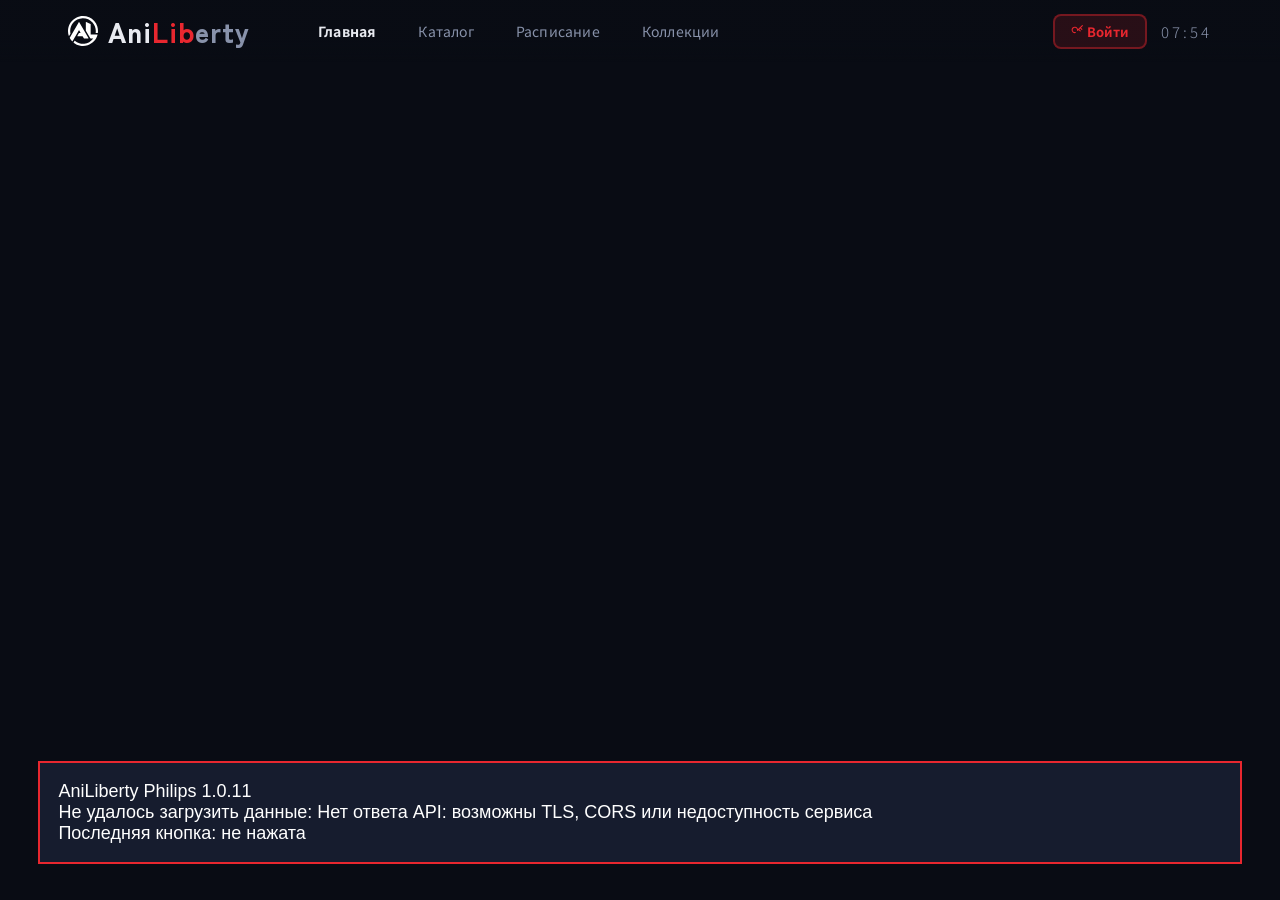
==== commit 4b1736b8: "Add persistent native/HLS.js player switch with resume and unsupported-mode fallback (1.0.11)" ====
--- a/web/index.html
+++ b/web/index.html
@@ -755,6 +755,12 @@
 html.legacy-gap #nav>*,html.legacy-gap #hdr-r>*{margin-right:12px;}
 html.legacy-gap .c-foot>*{margin-right:5px;}
 /* Philips player: explicit edges and a separate episode strip. */
+.ply-display-tools{margin-left:auto;display:flex;flex-direction:column;align-items:stretch;flex-shrink:0;}
+.ply-display-tools #pcQual{margin-left:0!important;width:100%;box-sizing:border-box;}
+.ply-display-tools #pcEngine{margin:5px 0 0!important;font-size:12px;padding:6px 8px;}
+.ply-display-actions{display:flex;justify-content:center;margin-top:6px;}
+.ply-display-actions .pb{width:38px!important;height:34px!important;margin:0 3px!important;border-radius:7px;background:rgba(255,255,255,.08);}
+.ply-display-actions .pb svg{width:18px;height:18px;}
 html.philips-tv #pgSchedule{position:relative;padding:0;box-sizing:border-box;}
 html.philips-tv #pgSchedule .sch-h{height:56px;box-sizing:border-box;}
 html.philips-tv #schWrap{position:absolute;top:56px;bottom:8px;left:0;right:0;min-height:0;box-sizing:border-box;}
@@ -1084,13 +1090,12 @@
           <button class="pb" id="pcNext"><svg width="22" height="22" viewBox="0 0 24 24" fill="currentColor"><path d="M6 18l8.5-6L6 6zm8.5 0H18V6h-3.5z"/></svg></button>
           <span class="ply-time" id="plyTime">0:00 / 0:00</span>
           
-          <button class="ply-qual-btn" id="pcQual" style="margin-left:auto">1080p</button>
-          <button class="pb ply-fit-btn" id="pcFit" title="Растяжение">
+          <div class="ply-display-tools"><button class="ply-qual-btn" id="pcQual" style="margin-left:auto">1080p</button><button class="ply-qual-btn" id="pcEngine" title="Сменить плеер">Плеер: авто</button><div class="ply-display-actions"><button class="pb ply-fit-btn" id="pcFit" title="Растяжение">
             <svg width="20" height="20" viewBox="0 0 24 24" fill="none" stroke="currentColor" stroke-width="2" stroke-linecap="round"><rect x="3" y="5" width="18" height="14" rx="2"/><path d="M3 9h18M3 15h18" stroke-dasharray="3 3"/></svg>
           </button>
           <button class="pb" id="pcFullscreen" title="Полный экран">
             <svg id="pcFsIco" width="20" height="20" viewBox="0 0 24 24" fill="none" stroke="currentColor" stroke-width="2" stroke-linecap="round" stroke-linejoin="round"><polyline points="15 3 21 3 21 9"/><polyline points="9 21 3 21 3 15"/><line x1="21" y1="3" x2="14" y2="10"/><line x1="3" y1="21" x2="10" y2="14"/></svg>
-          </button>
+          </button></div></div>
         </div>
 <div class="ply-eps" id="plyEps"></div>
       </div>
@@ -1106,9 +1111,9 @@
 </div>
 
 <!-- hls.js loaded on demand -->
-<script src="js/boot.js?v=110"></script>
-<script src="js/polyfills.js?v=110" onerror="philipsBoot.fail('Не загрузились polyfills.js')"></script>
+<script src="js/boot.js?v=111"></script>
+<script src="js/polyfills.js?v=111" onerror="philipsBoot.fail('Не загрузились polyfills.js')"></script>
 <script>var gapTest=document.createElement('div');gapTest.style.cssText='display:flex;flex-direction:column;row-gap:1px;position:absolute';gapTest.appendChild(document.createElement('div'));gapTest.appendChild(document.createElement('div'));document.body.appendChild(gapTest);if(gapTest.scrollHeight!==1)document.documentElement.className+=' legacy-gap';gapTest.parentNode.removeChild(gapTest);</script>
-<script src="js/app.js?v=110" onerror="philipsBoot.fail('Не загрузился app.js')"></script>
+<script src="js/app.js?v=111" onerror="philipsBoot.fail('Не загрузился app.js')"></script>
 </body>
 </html>
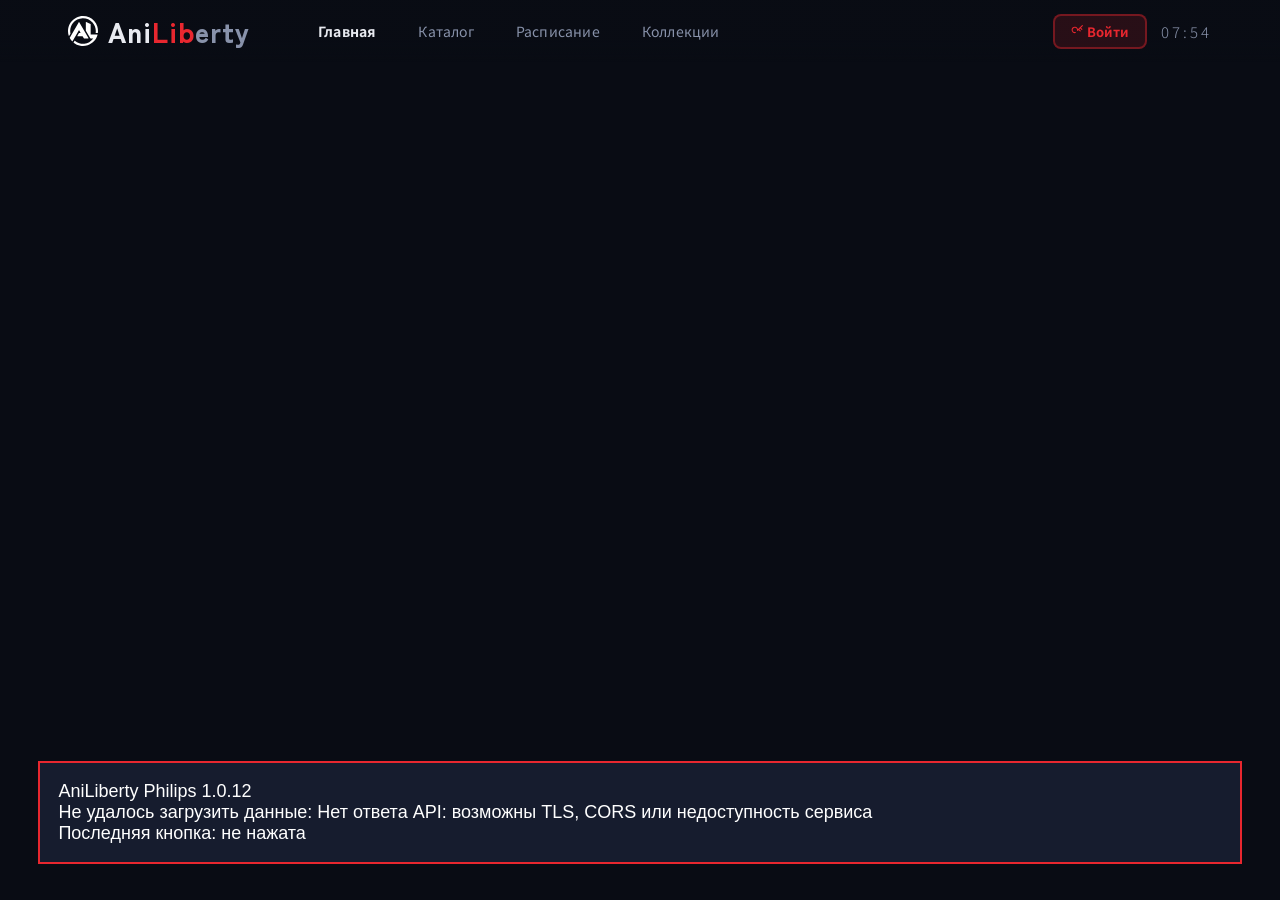
==== commit 90eef694: "Remove implicit year limits from catalog and filter reset (1.0.12)" ====
--- a/web/index.html
+++ b/web/index.html
@@ -1111,9 +1111,9 @@
 </div>
 
 <!-- hls.js loaded on demand -->
-<script src="js/boot.js?v=111"></script>
-<script src="js/polyfills.js?v=111" onerror="philipsBoot.fail('Не загрузились polyfills.js')"></script>
+<script src="js/boot.js?v=112"></script>
+<script src="js/polyfills.js?v=112" onerror="philipsBoot.fail('Не загрузились polyfills.js')"></script>
 <script>var gapTest=document.createElement('div');gapTest.style.cssText='display:flex;flex-direction:column;row-gap:1px;position:absolute';gapTest.appendChild(document.createElement('div'));gapTest.appendChild(document.createElement('div'));document.body.appendChild(gapTest);if(gapTest.scrollHeight!==1)document.documentElement.className+=' legacy-gap';gapTest.parentNode.removeChild(gapTest);</script>
-<script src="js/app.js?v=111" onerror="philipsBoot.fail('Не загрузился app.js')"></script>
+<script src="js/app.js?v=112" onerror="philipsBoot.fail('Не загрузился app.js')"></script>
 </body>
 </html>
